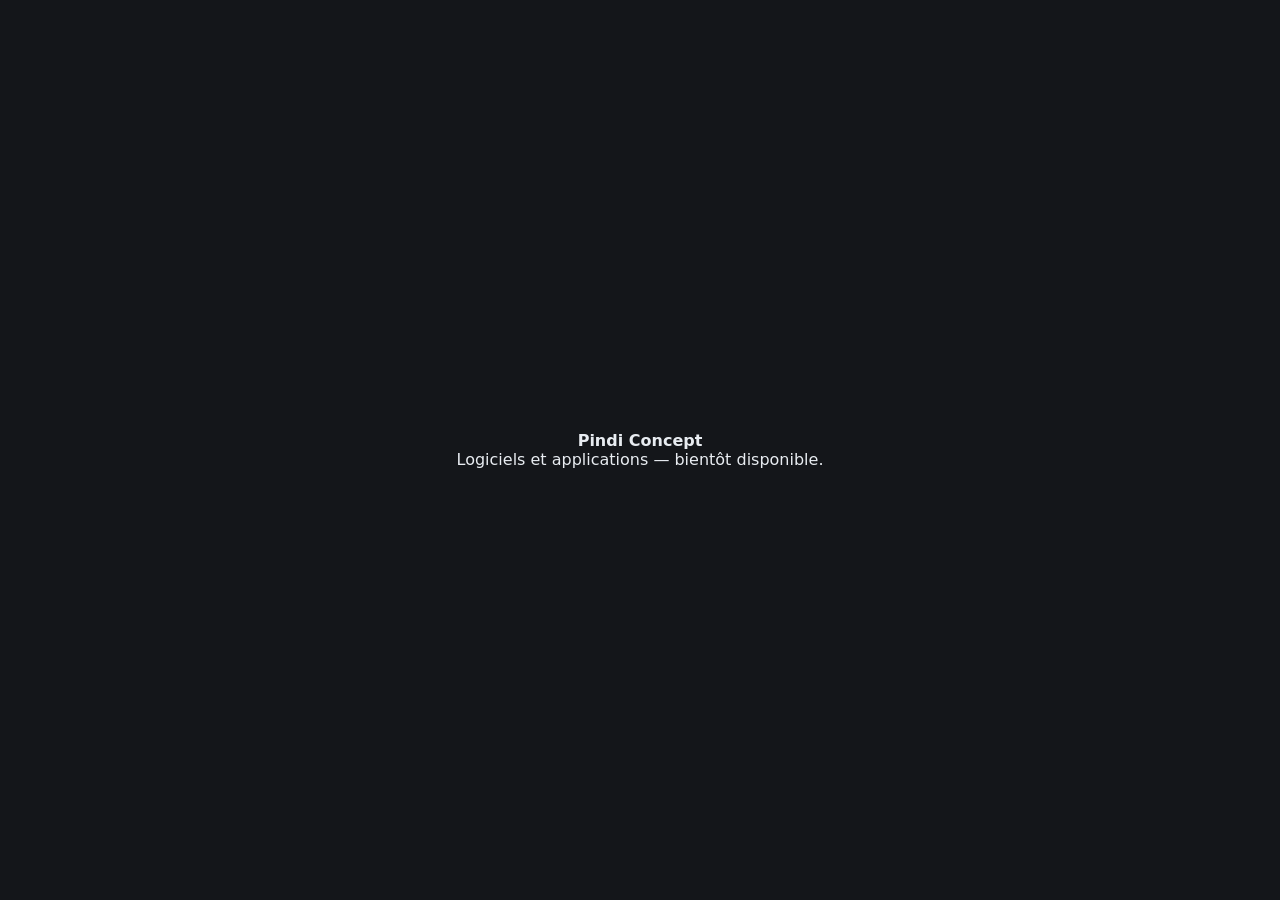
==== index.html @ c8ecbc1f "Page provisoire" ====
<!doctype html>
<html lang="fr"><head><meta charset="utf-8"><meta name="viewport" content="width=device-width, initial-scale=1"><title>Pindi Concept</title>
<style>body{margin:0;min-height:100vh;display:grid;place-items:center;background:#14161a;color:#e8ecf1;font:16px system-ui,sans-serif;text-align:center}</style></head>
<body><p><strong>Pindi Concept</strong><br>Logiciels et applications — bientôt disponible.</p></body></html>
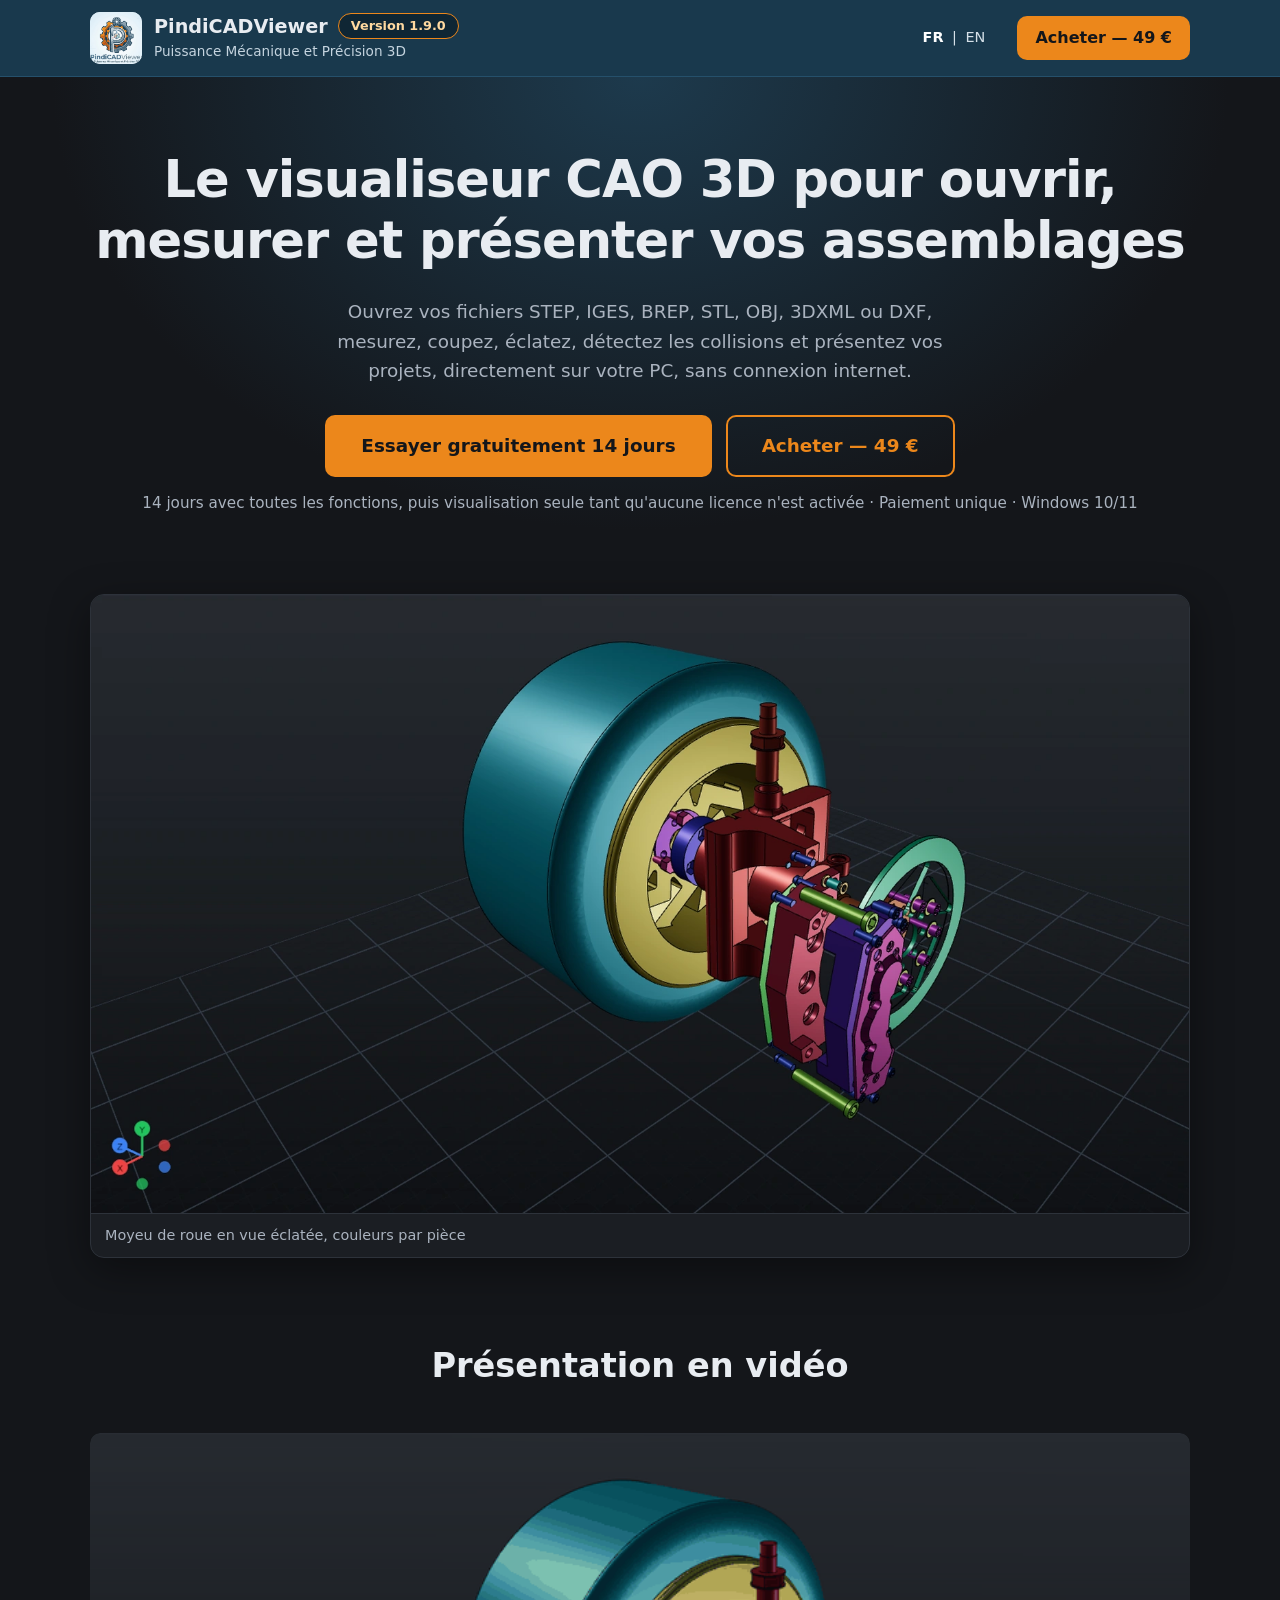
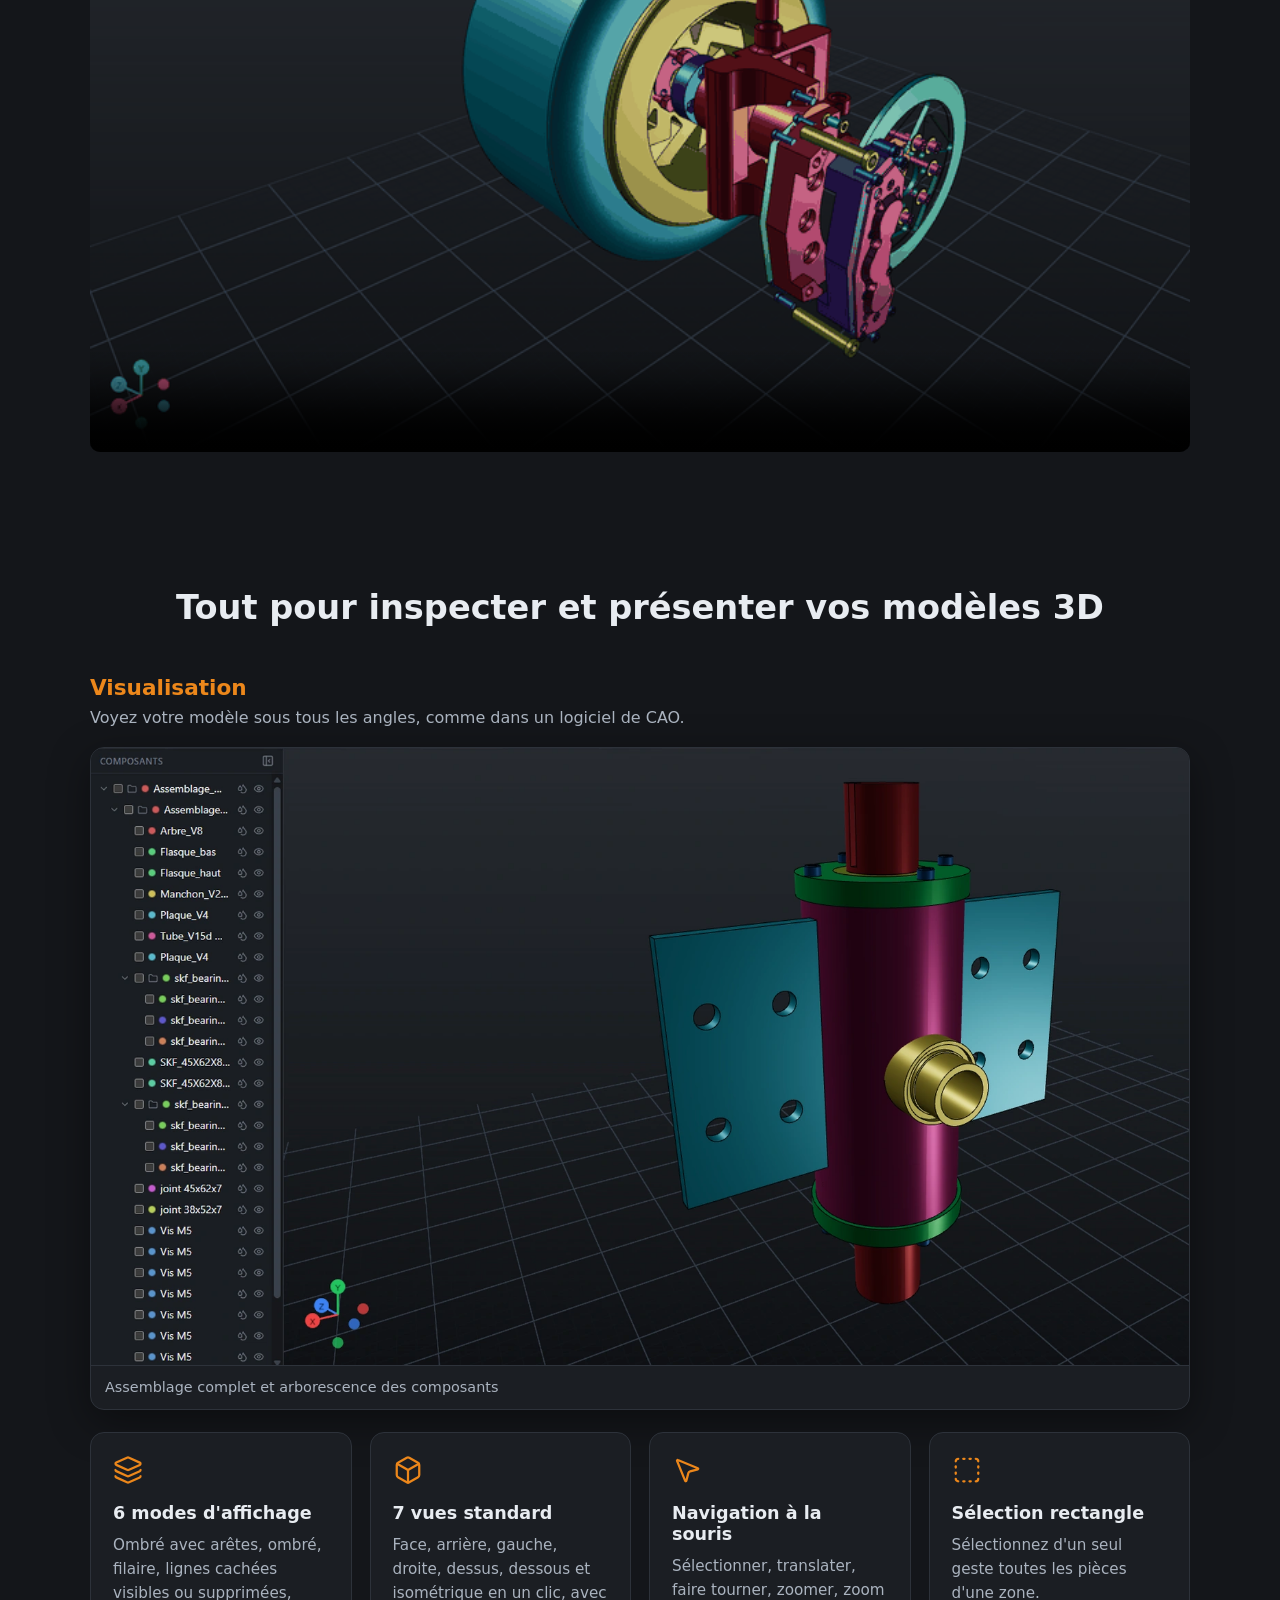
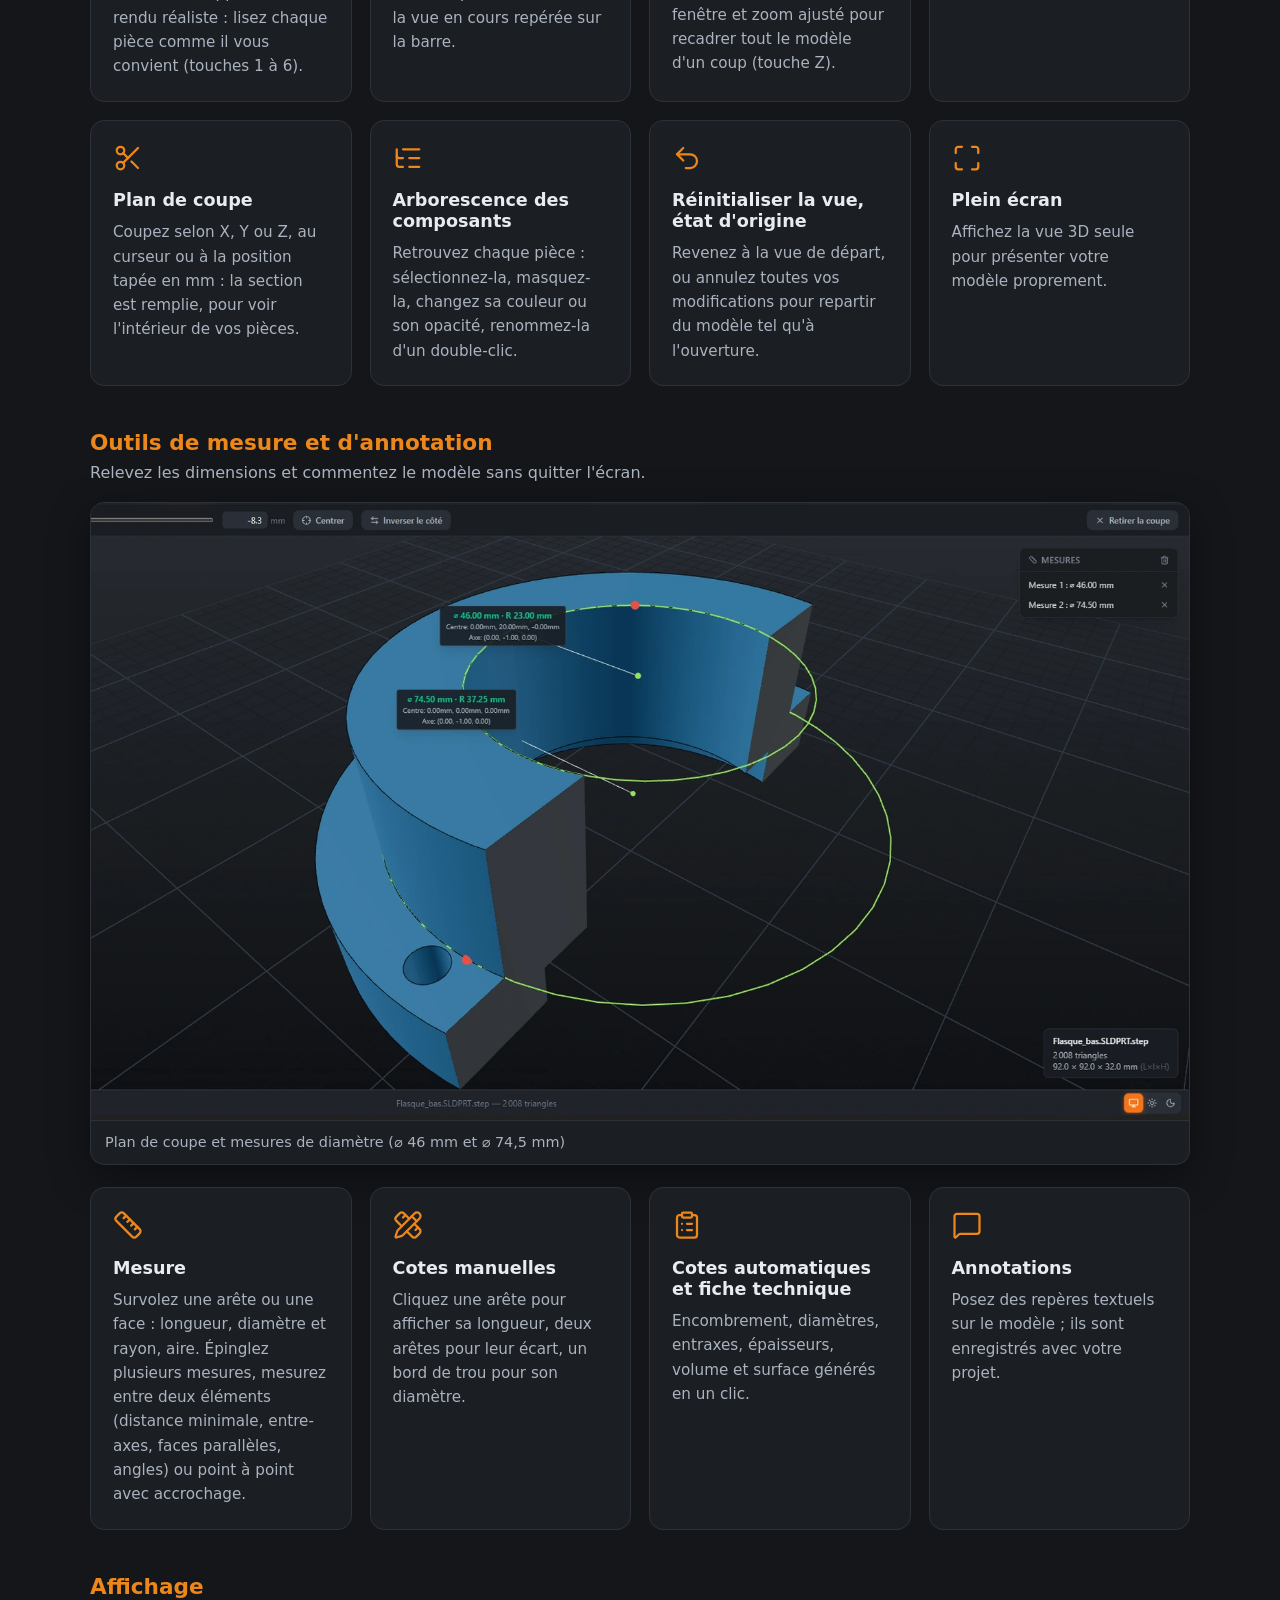
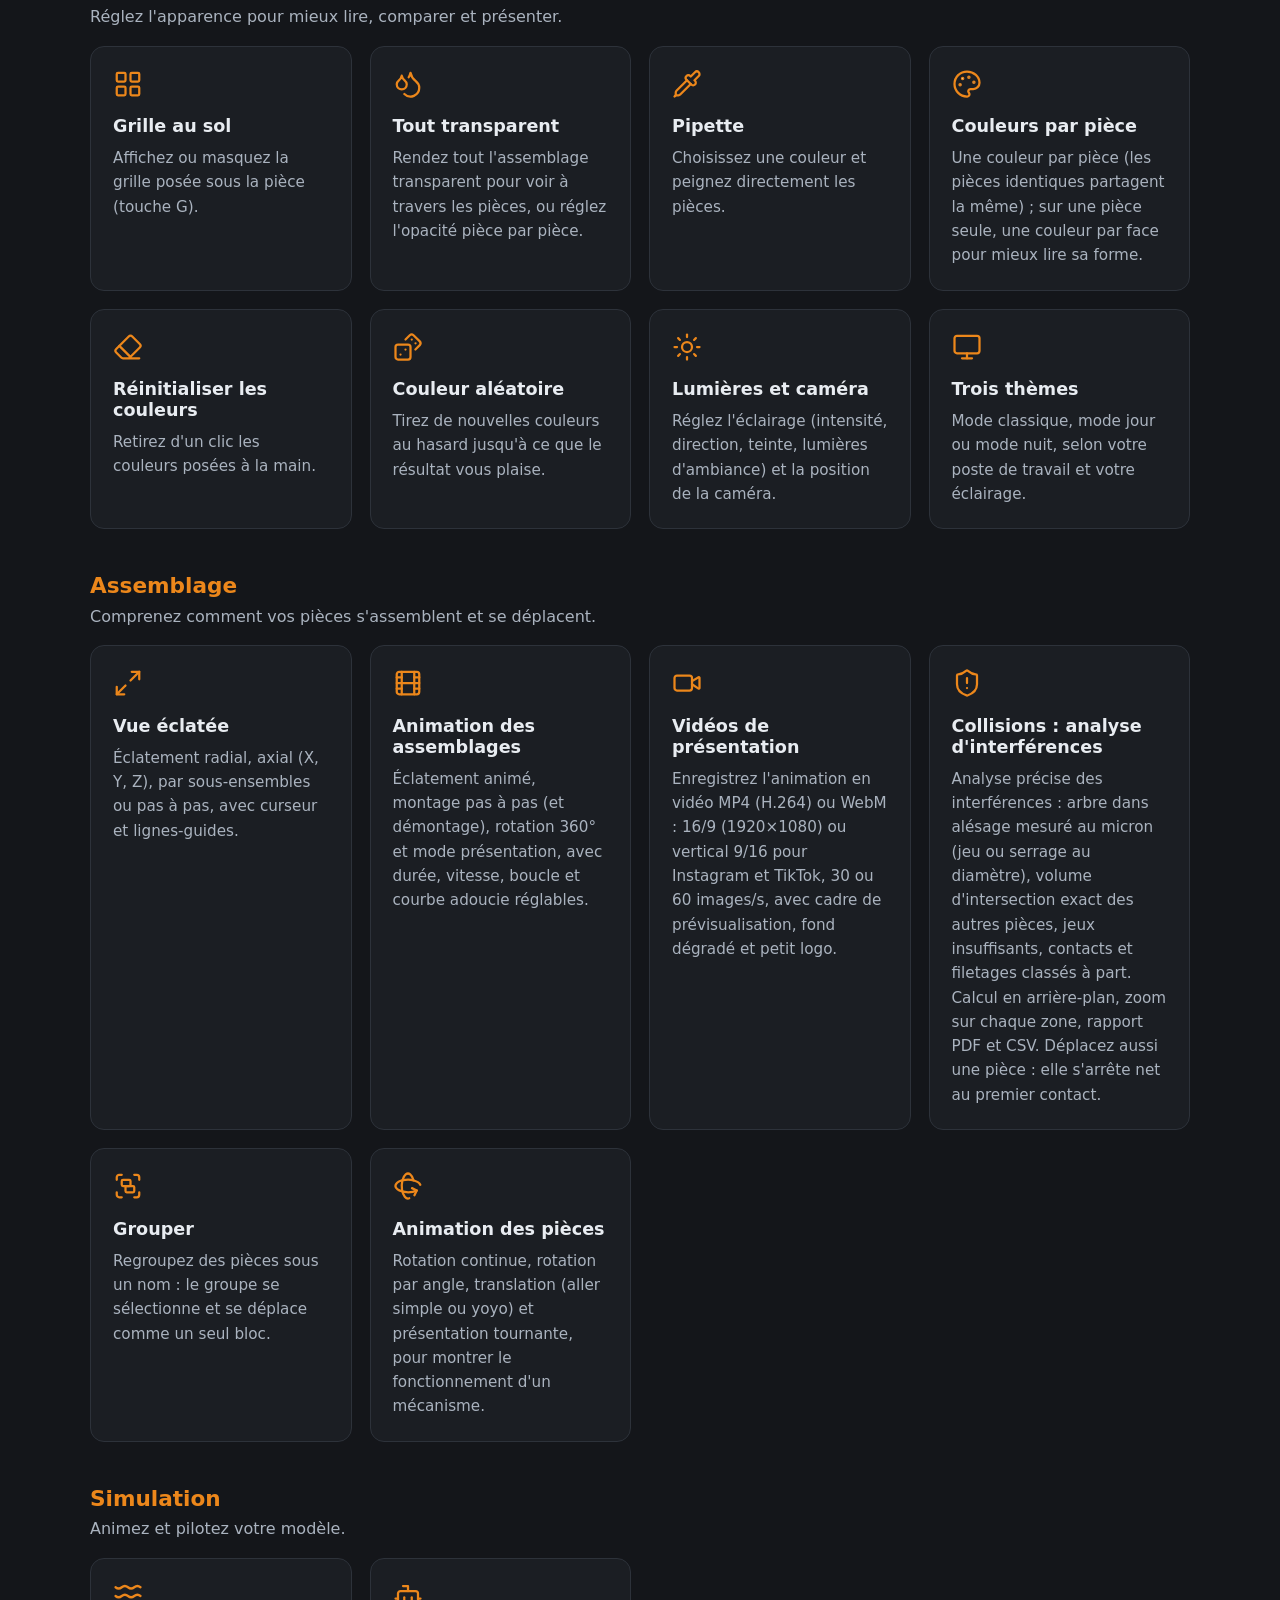
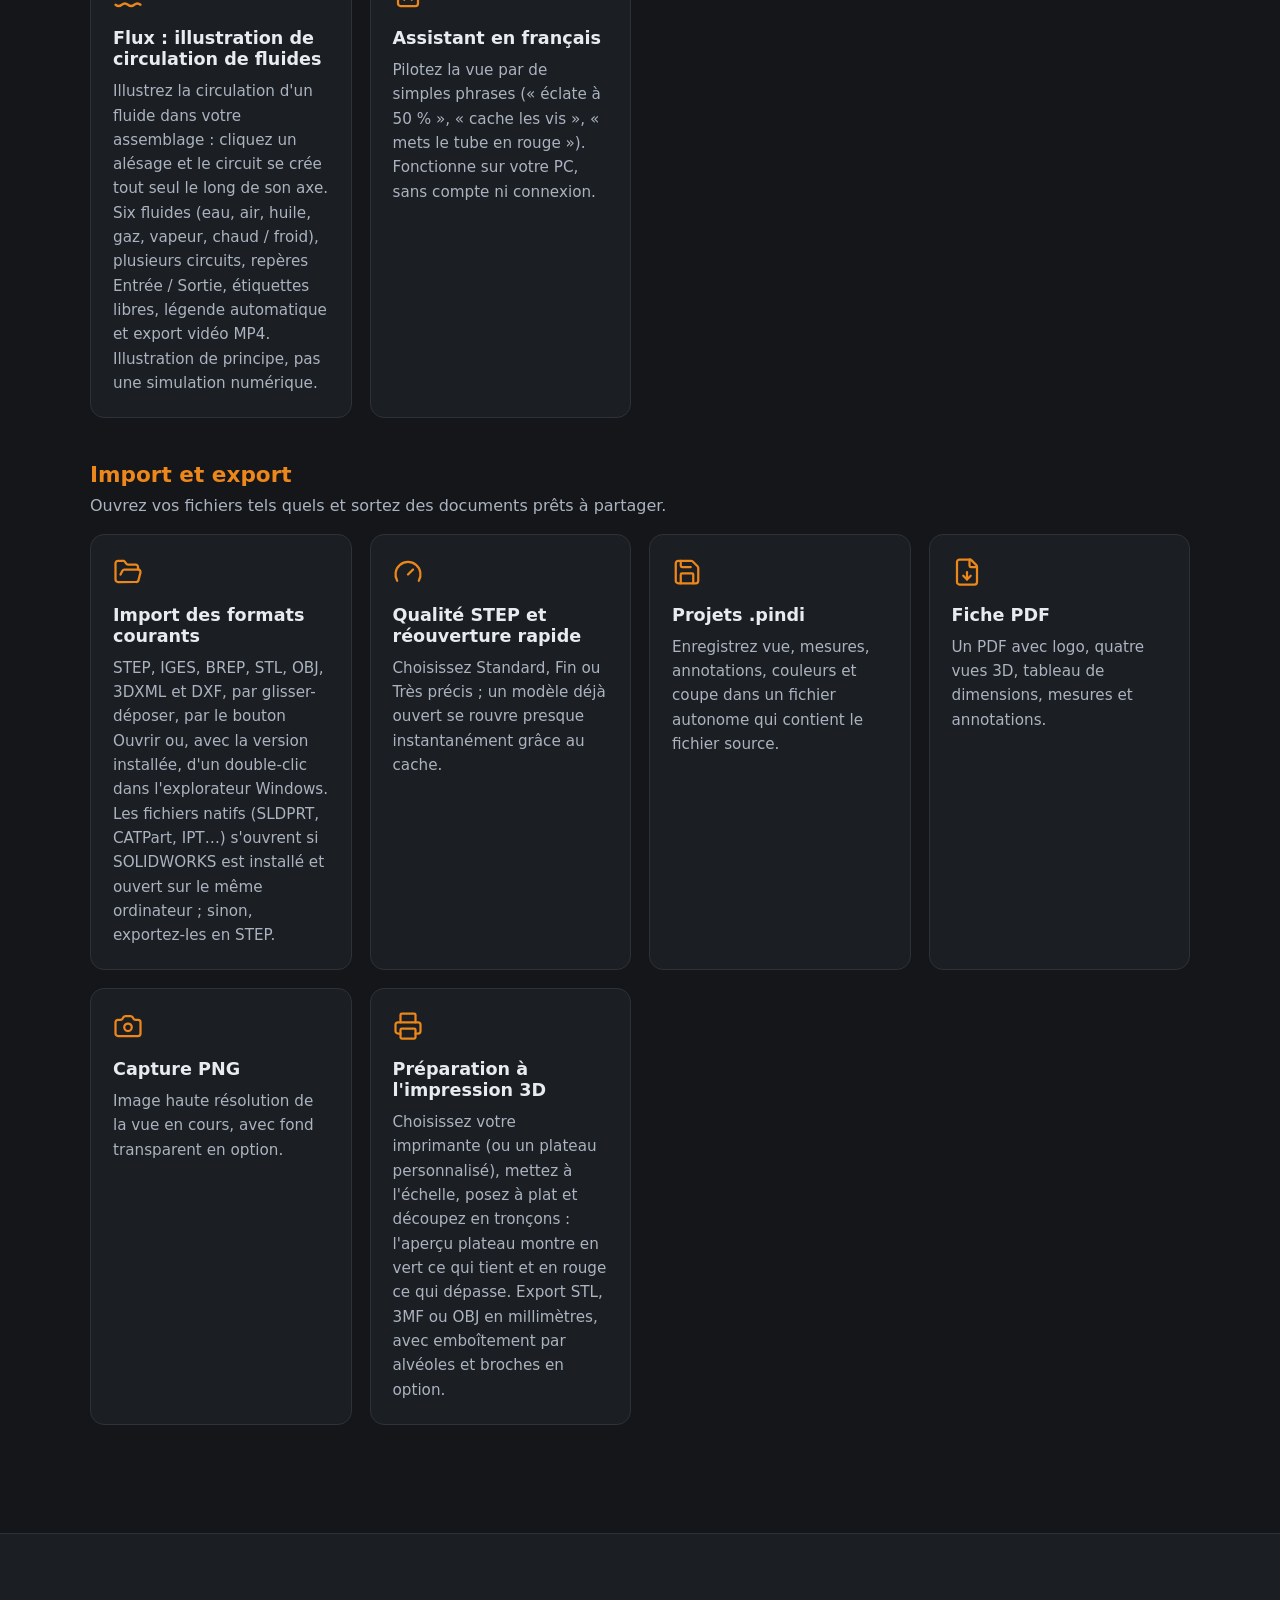
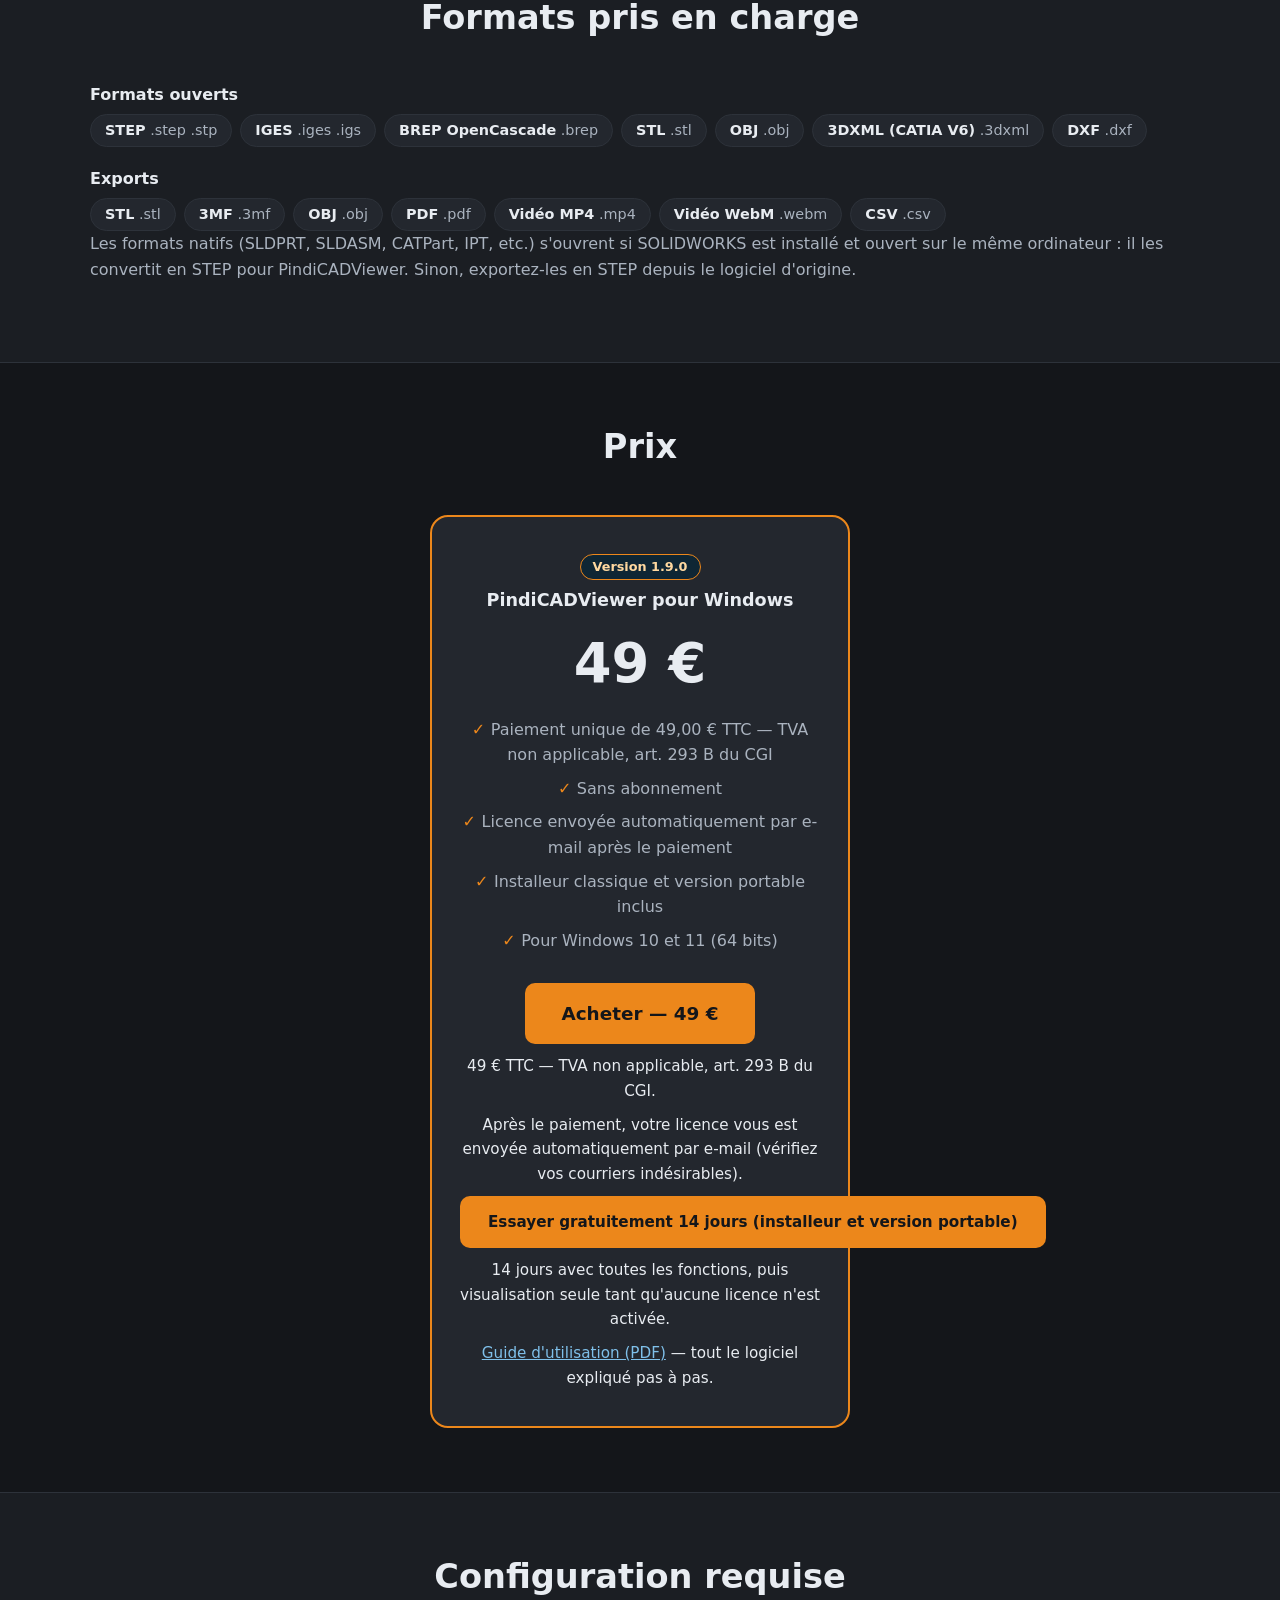
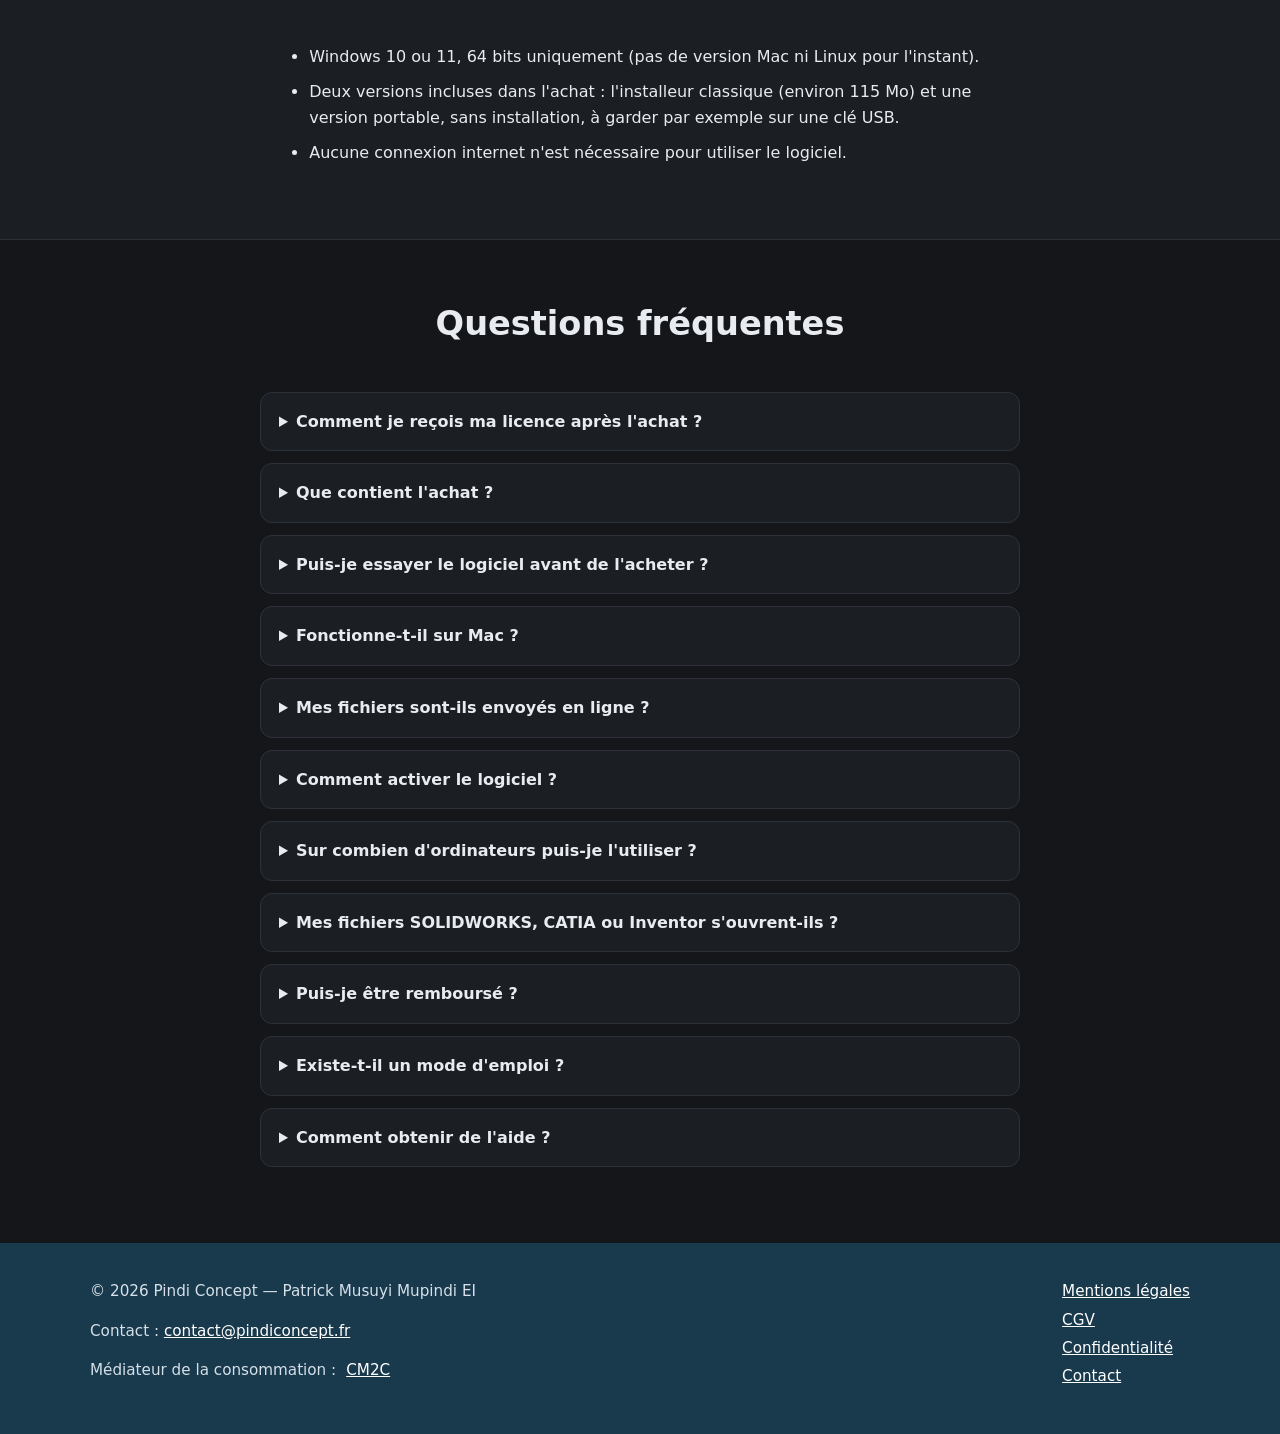
==== commit 9ec9b701: "Mise à jour de la page de vente" ====
--- a/index.html
+++ b/index.html
@@ -1,4 +1,315 @@
 <!doctype html>
-<html lang="fr"><head><meta charset="utf-8"><meta name="viewport" content="width=device-width, initial-scale=1"><title>Pindi Concept</title>
-<style>body{margin:0;min-height:100vh;display:grid;place-items:center;background:#14161a;color:#e8ecf1;font:16px system-ui,sans-serif;text-align:center}</style></head>
-<body><p><strong>Pindi Concept</strong><br>Logiciels et applications — bientôt disponible.</p></body></html>
+<html lang="fr">
+<head>
+  <meta charset="utf-8">
+  <meta name="viewport" content="width=device-width, initial-scale=1">
+  <!-- FICHIER GÉNÉRÉ par scripts/site-sync.mjs (npm run site:sync) à partir de scripts/site-template.html et site/produit.json. Ne le modifiez pas ici. -->
+  <title>PindiCADViewer — Visualiseur CAO 3D pour Windows</title>
+  <meta name="description" content="PindiCADViewer 1.9.0 : le visualiseur CAO 3D pour Windows. Ouvrez STEP, IGES, STL, OBJ et plus, mesurez, annotez, coupez et présentez vos assemblages. Prix : 49 €, paiement unique.">
+  <meta name="theme-color" content="#19394D">
+  <link rel="icon" type="image/svg+xml" href="assets/favicon.svg">
+  <link rel="stylesheet" href="style.css">
+</head>
+<body>
+<a class="skip" href="#contenu">Aller au contenu</a>
+
+<!-- Icônes lucide, les mêmes que dans l'application (sprite généré) -->
+<svg width="0" height="0" style="position:absolute" aria-hidden="true" focusable="false">
+  <symbol id="i-layers" viewBox="0 0 24 24"><path d="M12.83 2.18a2 2 0 0 0-1.66 0L2.6 6.08a1 1 0 0 0 0 1.83l8.58 3.91a2 2 0 0 0 1.66 0l8.58-3.9a1 1 0 0 0 0-1.83z"/><path d="M2 12a1 1 0 0 0 .58.91l8.6 3.91a2 2 0 0 0 1.65 0l8.58-3.9A1 1 0 0 0 22 12"/><path d="M2 17a1 1 0 0 0 .58.91l8.6 3.91a2 2 0 0 0 1.65 0l8.58-3.9A1 1 0 0 0 22 17"/></symbol>
+  <symbol id="i-box" viewBox="0 0 24 24"><path d="M21 8a2 2 0 0 0-1-1.73l-7-4a2 2 0 0 0-2 0l-7 4A2 2 0 0 0 3 8v8a2 2 0 0 0 1 1.73l7 4a2 2 0 0 0 2 0l7-4A2 2 0 0 0 21 16Z"/><path d="m3.3 7 8.7 5 8.7-5"/><path d="M12 22V12"/></symbol>
+  <symbol id="i-mouse-pointer-2" viewBox="0 0 24 24"><path d="M4.037 4.688a.495.495 0 0 1 .651-.651l16 6.5a.5.5 0 0 1-.063.947l-6.124 1.58a2 2 0 0 0-1.438 1.435l-1.579 6.126a.5.5 0 0 1-.947.063z"/></symbol>
+  <symbol id="i-box-select" viewBox="0 0 24 24"><path d="M5 3a2 2 0 0 0-2 2"/><path d="M19 3a2 2 0 0 1 2 2"/><path d="M21 19a2 2 0 0 1-2 2"/><path d="M5 21a2 2 0 0 1-2-2"/><path d="M9 3h1"/><path d="M9 21h1"/><path d="M14 3h1"/><path d="M14 21h1"/><path d="M3 9v1"/><path d="M21 9v1"/><path d="M3 14v1"/><path d="M21 14v1"/></symbol>
+  <symbol id="i-scissors" viewBox="0 0 24 24"><circle cx="6" cy="6" r="3"/><path d="M8.12 8.12 12 12"/><path d="M20 4 8.12 15.88"/><circle cx="6" cy="18" r="3"/><path d="M14.8 14.8 20 20"/></symbol>
+  <symbol id="i-list-tree" viewBox="0 0 24 24"><path d="M8 5h13"/><path d="M13 12h8"/><path d="M13 19h8"/><path d="M3 10a2 2 0 0 0 2 2h3"/><path d="M3 5v12a2 2 0 0 0 2 2h3"/></symbol>
+  <symbol id="i-undo-2" viewBox="0 0 24 24"><path d="M9 14 4 9l5-5"/><path d="M4 9h10.5a5.5 5.5 0 0 1 5.5 5.5a5.5 5.5 0 0 1-5.5 5.5H11"/></symbol>
+  <symbol id="i-maximize" viewBox="0 0 24 24"><path d="M8 3H5a2 2 0 0 0-2 2v3"/><path d="M21 8V5a2 2 0 0 0-2-2h-3"/><path d="M3 16v3a2 2 0 0 0 2 2h3"/><path d="M16 21h3a2 2 0 0 0 2-2v-3"/></symbol>
+  <symbol id="i-ruler" viewBox="0 0 24 24"><path d="M21.3 15.3a2.4 2.4 0 0 1 0 3.4l-2.6 2.6a2.4 2.4 0 0 1-3.4 0L2.7 8.7a2.41 2.41 0 0 1 0-3.4l2.6-2.6a2.41 2.41 0 0 1 3.4 0Z"/><path d="m14.5 12.5 2-2"/><path d="m11.5 9.5 2-2"/><path d="m8.5 6.5 2-2"/><path d="m17.5 15.5 2-2"/></symbol>
+  <symbol id="i-pencil-ruler" viewBox="0 0 24 24"><path d="M13 7 8.7 2.7a2.41 2.41 0 0 0-3.4 0L2.7 5.3a2.41 2.41 0 0 0 0 3.4L7 13"/><path d="m8 6 2-2"/><path d="m18 16 2-2"/><path d="m17 11 4.3 4.3c.94.94.94 2.46 0 3.4l-2.6 2.6c-.94.94-2.46.94-3.4 0L11 17"/><path d="M21.174 6.812a1 1 0 0 0-3.986-3.987L3.842 16.174a2 2 0 0 0-.5.83l-1.321 4.352a.5.5 0 0 0 .623.622l4.353-1.32a2 2 0 0 0 .83-.497z"/><path d="m15 5 4 4"/></symbol>
+  <symbol id="i-clipboard-list" viewBox="0 0 24 24"><rect width="8" height="4" x="8" y="2" rx="1" ry="1"/><path d="M16 4h2a2 2 0 0 1 2 2v14a2 2 0 0 1-2 2H6a2 2 0 0 1-2-2V6a2 2 0 0 1 2-2h2"/><path d="M12 11h4"/><path d="M12 16h4"/><path d="M8 11h.01"/><path d="M8 16h.01"/></symbol>
+  <symbol id="i-message-square" viewBox="0 0 24 24"><path d="M22 17a2 2 0 0 1-2 2H6.828a2 2 0 0 0-1.414.586l-2.202 2.202A.71.71 0 0 1 2 21.286V5a2 2 0 0 1 2-2h16a2 2 0 0 1 2 2z"/></symbol>
+  <symbol id="i-layout-grid" viewBox="0 0 24 24"><rect width="7" height="7" x="3" y="3" rx="1"/><rect width="7" height="7" x="14" y="3" rx="1"/><rect width="7" height="7" x="14" y="14" rx="1"/><rect width="7" height="7" x="3" y="14" rx="1"/></symbol>
+  <symbol id="i-droplets" viewBox="0 0 24 24"><path d="M7 16.3c2.2 0 4-1.83 4-4.05 0-1.16-.57-2.26-1.71-3.19S7.29 6.75 7 5.3c-.29 1.45-1.14 2.84-2.29 3.76S3 11.1 3 12.25c0 2.22 1.8 4.05 4 4.05z"/><path d="M12.56 6.6A10.97 10.97 0 0 0 14 3.02c.5 2.5 2 4.9 4 6.5s3 3.5 3 5.5a6.98 6.98 0 0 1-11.91 4.97"/></symbol>
+  <symbol id="i-pipette" viewBox="0 0 24 24"><path d="m12 9-8.414 8.414A2 2 0 0 0 3 18.828v1.344a2 2 0 0 1-.586 1.414A2 2 0 0 1 3.828 21h1.344a2 2 0 0 0 1.414-.586L15 12"/><path d="m18 9 .4.4a1 1 0 1 1-3 3l-3.8-3.8a1 1 0 1 1 3-3l.4.4 3.4-3.4a1 1 0 1 1 3 3z"/><path d="m2 22 .414-.414"/></symbol>
+  <symbol id="i-palette" viewBox="0 0 24 24"><path d="M12 22a1 1 0 0 1 0-20 10 9 0 0 1 10 9 5 5 0 0 1-5 5h-2.25a1.75 1.75 0 0 0-1.4 2.8l.3.4a1.75 1.75 0 0 1-1.4 2.8z"/><circle cx="13.5" cy="6.5" r=".5" fill="currentColor"/><circle cx="17.5" cy="10.5" r=".5" fill="currentColor"/><circle cx="6.5" cy="12.5" r=".5" fill="currentColor"/><circle cx="8.5" cy="7.5" r=".5" fill="currentColor"/></symbol>
+  <symbol id="i-eraser" viewBox="0 0 24 24"><path d="M21 21H8a2 2 0 0 1-1.42-.587l-3.994-3.999a2 2 0 0 1 0-2.828l10-10a2 2 0 0 1 2.829 0l5.999 6a2 2 0 0 1 0 2.828L12.834 21"/><path d="m5.082 11.09 8.828 8.828"/></symbol>
+  <symbol id="i-dices" viewBox="0 0 24 24"><rect width="12" height="12" x="2" y="10" rx="2" ry="2"/><path d="m17.92 14 3.5-3.5a2.24 2.24 0 0 0 0-3l-5-4.92a2.24 2.24 0 0 0-3 0L10 6"/><path d="M6 18h.01"/><path d="M10 14h.01"/><path d="M15 6h.01"/><path d="M18 9h.01"/></symbol>
+  <symbol id="i-sun" viewBox="0 0 24 24"><circle cx="12" cy="12" r="4"/><path d="M12 2v2"/><path d="M12 20v2"/><path d="m4.93 4.93 1.41 1.41"/><path d="m17.66 17.66 1.41 1.41"/><path d="M2 12h2"/><path d="M20 12h2"/><path d="m6.34 17.66-1.41 1.41"/><path d="m19.07 4.93-1.41 1.41"/></symbol>
+  <symbol id="i-monitor" viewBox="0 0 24 24"><rect width="20" height="14" x="2" y="3" rx="2"/><line x1="8" x2="16" y1="21" y2="21"/><line x1="12" x2="12" y1="17" y2="21"/></symbol>
+  <symbol id="i-maximize-2" viewBox="0 0 24 24"><path d="M15 3h6v6"/><path d="m21 3-7 7"/><path d="m3 21 7-7"/><path d="M9 21H3v-6"/></symbol>
+  <symbol id="i-film" viewBox="0 0 24 24"><rect width="18" height="18" x="3" y="3" rx="2"/><path d="M7 3v18"/><path d="M3 7.5h4"/><path d="M3 12h18"/><path d="M3 16.5h4"/><path d="M17 3v18"/><path d="M17 7.5h4"/><path d="M17 16.5h4"/></symbol>
+  <symbol id="i-video" viewBox="0 0 24 24"><path d="m16 13 5.223 3.482a.5.5 0 0 0 .777-.416V7.87a.5.5 0 0 0-.752-.432L16 10.5"/><rect x="2" y="6" width="14" height="12" rx="2"/></symbol>
+  <symbol id="i-shield-alert" viewBox="0 0 24 24"><path d="M20 13c0 5-3.5 7.5-7.66 8.95a1 1 0 0 1-.67-.01C7.5 20.5 4 18 4 13V6a1 1 0 0 1 1-1c2 0 4.5-1.2 6.24-2.72a1.17 1.17 0 0 1 1.52 0C14.51 3.81 17 5 19 5a1 1 0 0 1 1 1z"/><path d="M12 8v4"/><path d="M12 16h.01"/></symbol>
+  <symbol id="i-group" viewBox="0 0 24 24"><path d="M3 7V5c0-1.1.9-2 2-2h2"/><path d="M17 3h2c1.1 0 2 .9 2 2v2"/><path d="M21 17v2c0 1.1-.9 2-2 2h-2"/><path d="M7 21H5c-1.1 0-2-.9-2-2v-2"/><rect width="7" height="5" x="7" y="7" rx="1"/><rect width="7" height="5" x="10" y="12" rx="1"/></symbol>
+  <symbol id="i-rotate-3d" viewBox="0 0 24 24"><path d="m15.194 13.707 3.814 1.86-1.86 3.814"/><path d="M16.47214 7.52786 A 5 10 0 1 0 13 21.79796"/><path d="M21.79796 11 A 10 5 0 1 0 19 15.57071"/></symbol>
+  <symbol id="i-waves" viewBox="0 0 24 24"><path d="M2 12q2.5 2 5 0t5 0 5 0 5 0"/><path d="M2 19q2.5 2 5 0t5 0 5 0 5 0"/><path d="M2 5q2.5 2 5 0t5 0 5 0 5 0"/></symbol>
+  <symbol id="i-bot" viewBox="0 0 24 24"><path d="M12 8V4H8"/><rect width="16" height="12" x="4" y="8" rx="2"/><path d="M2 14h2"/><path d="M20 14h2"/><path d="M15 13v2"/><path d="M9 13v2"/></symbol>
+  <symbol id="i-folder-open" viewBox="0 0 24 24"><path d="m6 14 1.5-2.9A2 2 0 0 1 9.24 10H20a2 2 0 0 1 1.94 2.5l-1.54 6a2 2 0 0 1-1.95 1.5H4a2 2 0 0 1-2-2V5a2 2 0 0 1 2-2h3.9a2 2 0 0 1 1.69.9l.81 1.2a2 2 0 0 0 1.67.9H18a2 2 0 0 1 2 2v2"/></symbol>
+  <symbol id="i-gauge" viewBox="0 0 24 24"><path d="m12 14 4-4"/><path d="M3.34 19a10 10 0 1 1 17.32 0"/></symbol>
+  <symbol id="i-save" viewBox="0 0 24 24"><path d="M15.2 3a2 2 0 0 1 1.4.6l3.8 3.8a2 2 0 0 1 .6 1.4V19a2 2 0 0 1-2 2H5a2 2 0 0 1-2-2V5a2 2 0 0 1 2-2z"/><path d="M17 21v-7a1 1 0 0 0-1-1H8a1 1 0 0 0-1 1v7"/><path d="M7 3v4a1 1 0 0 0 1 1h7"/></symbol>
+  <symbol id="i-file-down" viewBox="0 0 24 24"><path d="M6 22a2 2 0 0 1-2-2V4a2 2 0 0 1 2-2h8a2.4 2.4 0 0 1 1.704.706l3.588 3.588A2.4 2.4 0 0 1 20 8v12a2 2 0 0 1-2 2z"/><path d="M14 2v5a1 1 0 0 0 1 1h5"/><path d="M12 18v-6"/><path d="m9 15 3 3 3-3"/></symbol>
+  <symbol id="i-camera" viewBox="0 0 24 24"><path d="M13.997 4a2 2 0 0 1 1.76 1.05l.486.9A2 2 0 0 0 18.003 7H20a2 2 0 0 1 2 2v9a2 2 0 0 1-2 2H4a2 2 0 0 1-2-2V9a2 2 0 0 1 2-2h1.997a2 2 0 0 0 1.759-1.048l.489-.904A2 2 0 0 1 10.004 4z"/><circle cx="12" cy="13" r="3"/></symbol>
+  <symbol id="i-printer" viewBox="0 0 24 24"><path d="M6 18H4a2 2 0 0 1-2-2v-5a2 2 0 0 1 2-2h16a2 2 0 0 1 2 2v5a2 2 0 0 1-2 2h-2"/><path d="M6 9V3a1 1 0 0 1 1-1h10a1 1 0 0 1 1 1v6"/><rect x="6" y="14" width="12" height="8" rx="1"/></symbol>
+</svg>
+
+<header class="top">
+  <div class="wrap">
+    <a class="brand" href="./">
+      <img src="assets/logo.png" width="52" height="52" alt="Logo PindiCADViewer : un engrenage orange et bleu autour d'un P et d'un pied à coulisse">
+      <div class="brandtxt"><strong>PindiCADViewer</strong><span class="badge">Version 1.9.0</span><span class="slogan">Puissance Mécanique et Précision 3D</span></div>
+    </a>
+    <nav class="lang" aria-label="Langue"><strong aria-current="page">FR</strong> | <a href="en/" hreflang="en" lang="en">EN</a></nav>
+    <a class="btn" href="#prix" data-buy>Acheter — 49 €</a>
+  </div>
+</header>
+
+<main id="contenu">
+  <section class="hero">
+    <div class="wrap">
+      <h1>Le visualiseur CAO 3D pour ouvrir, mesurer et présenter vos assemblages</h1>
+      <p class="lead">Ouvrez vos fichiers STEP, IGES, BREP, STL, OBJ, 3DXML ou DXF, mesurez, coupez, éclatez, détectez les collisions et présentez vos projets, directement sur votre PC, sans connexion internet.</p>
+      <div class="actions">
+        <a class="btn big" href="#prix" data-download data-essai-principal>Essayer gratuitement 14 jours</a>
+        <a class="btn store-badge" href="#prix" data-store rel="noopener" style="display:none">Disponible sur Microsoft Store</a>
+        <a class="btn big sec" href="#prix" data-buy>Acheter — 49 €</a>
+      </div>
+      <p class="note">14 jours avec toutes les fonctions, puis visualisation seule tant qu'aucune licence n'est activée · Paiement unique · Windows 10/11</p>
+    </div>
+  </section>
+
+  <section class="shot" aria-label="Aperçu de l'application">
+    <div class="wrap shots">
+      <figure>
+        <picture>
+          <source type="image/webp" srcset="assets/capture-hero-800.webp 800w, assets/capture-hero.webp 1600w" sizes="(max-width: 800px) 100vw, 1100px">
+          <img src="assets/capture-hero.png" srcset="assets/capture-hero-800.png 800w, assets/capture-hero.png 1600w" sizes="(max-width: 800px) 100vw, 1100px" width="1600" height="900" alt="PindiCADViewer : moyeu de roue en vue éclatée, avec le pneu, la jante, le disque et la visserie, chaque pièce dans sa propre couleur." fetchpriority="high" onerror="this.closest('figure').classList.add('missing')">
+        </picture>
+        <div class="placeholder"><span>Capture à venir<br><small>site/assets/capture-hero.png</small></span></div>
+        <figcaption>Moyeu de roue en vue éclatée, couleurs par pièce</figcaption>
+      </figure>
+    </div>
+  </section>
+
+  <section id="presentation" class="shot" aria-label="Vidéo de présentation">
+    <div class="wrap shots">
+      <h2>Présentation en vidéo</h2>
+      <video controls preload="none" poster="assets/capture-hero-800.png" width="1280" height="720" aria-label="Présentation de PindiCADViewer">
+        <source src="media/PindiCADViewer_promo_16x9.mp4" type="video/mp4">
+        Votre navigateur ne lit pas cette vidéo : <a href="media/PindiCADViewer_promo_16x9.mp4">télécharger la vidéo de présentation</a>.
+      </video>
+    </div>
+  </section>
+
+  <section id="fonctionnalites">
+    <div class="wrap">
+      <h2>Tout pour inspecter et présenter vos modèles 3D</h2>
+      <div class="group" id="visualisation">
+        <h3 class="group-title">Visualisation</h3>
+        <p class="muted group-intro">Voyez votre modèle sous tous les angles, comme dans un logiciel de CAO.</p>
+        <div class="group-shot">
+      <figure>
+        <picture>
+          <source type="image/webp" srcset="assets/capture-1-800.webp 800w, assets/capture-1.webp 1600w" sizes="(max-width: 800px) 100vw, 1100px">
+          <img src="assets/capture-1.png" srcset="assets/capture-1-800.png 800w, assets/capture-1.png 1600w" sizes="(max-width: 800px) 100vw, 1100px" width="1600" height="900" alt="PindiCADViewer : assemblage mécanique complet (arbre, tube, flasques, roulements, joints, vis) affiché en 3D, avec l'arborescence des composants à gauche." onerror="this.closest('figure').classList.add('missing')">
+        </picture>
+        <div class="placeholder"><span>Capture à venir<br><small>site/assets/capture-1.png</small></span></div>
+        <figcaption>Assemblage complet et arborescence des composants</figcaption>
+      </figure>
+        </div>
+        <div class="grid">
+        <article class="card"><svg aria-hidden="true"><use href="#i-layers"/></svg><h3>6 modes d'affichage</h3><p>Ombré avec arêtes, ombré, filaire, lignes cachées visibles ou supprimées, rendu réaliste : lisez chaque pièce comme il vous convient (touches 1 à 6).</p></article>
+        <article class="card"><svg aria-hidden="true"><use href="#i-box"/></svg><h3>7 vues standard</h3><p>Face, arrière, gauche, droite, dessus, dessous et isométrique en un clic, avec la vue en cours repérée sur la barre.</p></article>
+        <article class="card"><svg aria-hidden="true"><use href="#i-mouse-pointer-2"/></svg><h3>Navigation à la souris</h3><p>Sélectionner, translater, faire tourner, zoomer, zoom fenêtre et zoom ajusté pour recadrer tout le modèle d'un coup (touche Z).</p></article>
+        <article class="card"><svg aria-hidden="true"><use href="#i-box-select"/></svg><h3>Sélection rectangle</h3><p>Sélectionnez d'un seul geste toutes les pièces d'une zone.</p></article>
+        <article class="card"><svg aria-hidden="true"><use href="#i-scissors"/></svg><h3>Plan de coupe</h3><p>Coupez selon X, Y ou Z, au curseur ou à la position tapée en mm : la section est remplie, pour voir l'intérieur de vos pièces.</p></article>
+        <article class="card"><svg aria-hidden="true"><use href="#i-list-tree"/></svg><h3>Arborescence des composants</h3><p>Retrouvez chaque pièce : sélectionnez-la, masquez-la, changez sa couleur ou son opacité, renommez-la d'un double-clic.</p></article>
+        <article class="card"><svg aria-hidden="true"><use href="#i-undo-2"/></svg><h3>Réinitialiser la vue, état d'origine</h3><p>Revenez à la vue de départ, ou annulez toutes vos modifications pour repartir du modèle tel qu'à l'ouverture.</p></article>
+        <article class="card"><svg aria-hidden="true"><use href="#i-maximize"/></svg><h3>Plein écran</h3><p>Affichez la vue 3D seule pour présenter votre modèle proprement.</p></article>
+        </div>
+      </div>
+      <div class="group" id="mesure">
+        <h3 class="group-title">Outils de mesure et d'annotation</h3>
+        <p class="muted group-intro">Relevez les dimensions et commentez le modèle sans quitter l'écran.</p>
+        <div class="group-shot">
+      <figure>
+        <picture>
+          <source type="image/webp" srcset="assets/capture-3-800.webp 800w, assets/capture-3.webp 1600w" sizes="(max-width: 800px) 100vw, 1100px">
+          <img src="assets/capture-3.png" srcset="assets/capture-3-800.png 800w, assets/capture-3.png 1600w" sizes="(max-width: 800px) 100vw, 1100px" width="1600" height="900" alt="PindiCADViewer : flasque en plan de coupe avec deux mesures de diamètre, 46 mm et 74,5 mm, et le panneau des mesures en haut à droite." onerror="this.closest('figure').classList.add('missing')">
+        </picture>
+        <div class="placeholder"><span>Capture à venir<br><small>site/assets/capture-3.png</small></span></div>
+        <figcaption>Plan de coupe et mesures de diamètre (⌀ 46 mm et ⌀ 74,5 mm)</figcaption>
+      </figure>
+        </div>
+        <div class="grid">
+        <article class="card"><svg aria-hidden="true"><use href="#i-ruler"/></svg><h3>Mesure</h3><p>Survolez une arête ou une face : longueur, diamètre et rayon, aire. Épinglez plusieurs mesures, mesurez entre deux éléments (distance minimale, entre-axes, faces parallèles, angles) ou point à point avec accrochage.</p></article>
+        <article class="card"><svg aria-hidden="true"><use href="#i-pencil-ruler"/></svg><h3>Cotes manuelles</h3><p>Cliquez une arête pour afficher sa longueur, deux arêtes pour leur écart, un bord de trou pour son diamètre.</p></article>
+        <article class="card"><svg aria-hidden="true"><use href="#i-clipboard-list"/></svg><h3>Cotes automatiques et fiche technique</h3><p>Encombrement, diamètres, entraxes, épaisseurs, volume et surface générés en un clic.</p></article>
+        <article class="card"><svg aria-hidden="true"><use href="#i-message-square"/></svg><h3>Annotations</h3><p>Posez des repères textuels sur le modèle ; ils sont enregistrés avec votre projet.</p></article>
+        </div>
+      </div>
+      <div class="group" id="affichage">
+        <h3 class="group-title">Affichage</h3>
+        <p class="muted group-intro">Réglez l'apparence pour mieux lire, comparer et présenter.</p>
+        <div class="grid">
+        <article class="card"><svg aria-hidden="true"><use href="#i-layout-grid"/></svg><h3>Grille au sol</h3><p>Affichez ou masquez la grille posée sous la pièce (touche G).</p></article>
+        <article class="card"><svg aria-hidden="true"><use href="#i-droplets"/></svg><h3>Tout transparent</h3><p>Rendez tout l'assemblage transparent pour voir à travers les pièces, ou réglez l'opacité pièce par pièce.</p></article>
+        <article class="card"><svg aria-hidden="true"><use href="#i-pipette"/></svg><h3>Pipette</h3><p>Choisissez une couleur et peignez directement les pièces.</p></article>
+        <article class="card"><svg aria-hidden="true"><use href="#i-palette"/></svg><h3>Couleurs par pièce</h3><p>Une couleur par pièce (les pièces identiques partagent la même) ; sur une pièce seule, une couleur par face pour mieux lire sa forme.</p></article>
+        <article class="card"><svg aria-hidden="true"><use href="#i-eraser"/></svg><h3>Réinitialiser les couleurs</h3><p>Retirez d'un clic les couleurs posées à la main.</p></article>
+        <article class="card"><svg aria-hidden="true"><use href="#i-dices"/></svg><h3>Couleur aléatoire</h3><p>Tirez de nouvelles couleurs au hasard jusqu'à ce que le résultat vous plaise.</p></article>
+        <article class="card"><svg aria-hidden="true"><use href="#i-sun"/></svg><h3>Lumières et caméra</h3><p>Réglez l'éclairage (intensité, direction, teinte, lumières d'ambiance) et la position de la caméra.</p></article>
+        <article class="card"><svg aria-hidden="true"><use href="#i-monitor"/></svg><h3>Trois thèmes</h3><p>Mode classique, mode jour ou mode nuit, selon votre poste de travail et votre éclairage.</p></article>
+        </div>
+      </div>
+      <div class="group" id="assemblage">
+        <h3 class="group-title">Assemblage</h3>
+        <p class="muted group-intro">Comprenez comment vos pièces s'assemblent et se déplacent.</p>
+        <div class="grid">
+        <article class="card"><svg aria-hidden="true"><use href="#i-maximize-2"/></svg><h3>Vue éclatée</h3><p>Éclatement radial, axial (X, Y, Z), par sous-ensembles ou pas à pas, avec curseur et lignes-guides.</p></article>
+        <article class="card"><svg aria-hidden="true"><use href="#i-film"/></svg><h3>Animation des assemblages</h3><p>Éclatement animé, montage pas à pas (et démontage), rotation 360° et mode présentation, avec durée, vitesse, boucle et courbe adoucie réglables.</p></article>
+        <article class="card"><svg aria-hidden="true"><use href="#i-video"/></svg><h3>Vidéos de présentation</h3><p>Enregistrez l'animation en vidéo MP4 (H.264) ou WebM : 16/9 (1920×1080) ou vertical 9/16 pour Instagram et TikTok, 30 ou 60 images/s, avec cadre de prévisualisation, fond dégradé et petit logo.</p></article>
+        <article class="card"><svg aria-hidden="true"><use href="#i-shield-alert"/></svg><h3>Collisions : analyse d'interférences</h3><p>Analyse précise des interférences : arbre dans alésage mesuré au micron (jeu ou serrage au diamètre), volume d'intersection exact des autres pièces, jeux insuffisants, contacts et filetages classés à part. Calcul en arrière-plan, zoom sur chaque zone, rapport PDF et CSV. Déplacez aussi une pièce : elle s'arrête net au premier contact.</p></article>
+        <article class="card"><svg aria-hidden="true"><use href="#i-group"/></svg><h3>Grouper</h3><p>Regroupez des pièces sous un nom : le groupe se sélectionne et se déplace comme un seul bloc.</p></article>
+        <article class="card"><svg aria-hidden="true"><use href="#i-rotate-3d"/></svg><h3>Animation des pièces</h3><p>Rotation continue, rotation par angle, translation (aller simple ou yoyo) et présentation tournante, pour montrer le fonctionnement d'un mécanisme.</p></article>
+        </div>
+      </div>
+      <div class="group" id="simulation">
+        <h3 class="group-title">Simulation</h3>
+        <p class="muted group-intro">Animez et pilotez votre modèle.</p>
+        <div class="grid">
+        <article class="card"><svg aria-hidden="true"><use href="#i-waves"/></svg><h3>Flux : illustration de circulation de fluides</h3><p>Illustrez la circulation d'un fluide dans votre assemblage : cliquez un alésage et le circuit se crée tout seul le long de son axe. Six fluides (eau, air, huile, gaz, vapeur, chaud / froid), plusieurs circuits, repères Entrée / Sortie, étiquettes libres, légende automatique et export vidéo MP4. Illustration de principe, pas une simulation numérique.</p></article>
+        <article class="card"><svg aria-hidden="true"><use href="#i-bot"/></svg><h3>Assistant en français</h3><p>Pilotez la vue par de simples phrases (« éclate à 50 % », « cache les vis », « mets le tube en rouge »). Fonctionne sur votre PC, sans compte ni connexion.</p></article>
+        </div>
+      </div>
+      <div class="group" id="import-export">
+        <h3 class="group-title">Import et export</h3>
+        <p class="muted group-intro">Ouvrez vos fichiers tels quels et sortez des documents prêts à partager.</p>
+        <div class="grid">
+        <article class="card"><svg aria-hidden="true"><use href="#i-folder-open"/></svg><h3>Import des formats courants</h3><p>STEP, IGES, BREP, STL, OBJ, 3DXML et DXF, par glisser-déposer, par le bouton Ouvrir ou, avec la version installée, d'un double-clic dans l'explorateur Windows. Les fichiers natifs (SLDPRT, CATPart, IPT…) s'ouvrent si SOLIDWORKS est installé et ouvert sur le même ordinateur ; sinon, exportez-les en STEP.</p></article>
+        <article class="card"><svg aria-hidden="true"><use href="#i-gauge"/></svg><h3>Qualité STEP et réouverture rapide</h3><p>Choisissez Standard, Fin ou Très précis ; un modèle déjà ouvert se rouvre presque instantanément grâce au cache.</p></article>
+        <article class="card"><svg aria-hidden="true"><use href="#i-save"/></svg><h3>Projets .pindi</h3><p>Enregistrez vue, mesures, annotations, couleurs et coupe dans un fichier autonome qui contient le fichier source.</p></article>
+        <article class="card"><svg aria-hidden="true"><use href="#i-file-down"/></svg><h3>Fiche PDF</h3><p>Un PDF avec logo, quatre vues 3D, tableau de dimensions, mesures et annotations.</p></article>
+        <article class="card"><svg aria-hidden="true"><use href="#i-camera"/></svg><h3>Capture PNG</h3><p>Image haute résolution de la vue en cours, avec fond transparent en option.</p></article>
+        <article class="card"><svg aria-hidden="true"><use href="#i-printer"/></svg><h3>Préparation à l'impression 3D</h3><p>Choisissez votre imprimante (ou un plateau personnalisé), mettez à l'échelle, posez à plat et découpez en tronçons : l'aperçu plateau montre en vert ce qui tient et en rouge ce qui dépasse. Export STL, 3MF ou OBJ en millimètres, avec emboîtement par alvéoles et broches en option.</p></article>
+        </div>
+      </div>
+    </div>
+  </section>
+
+  <section id="formats" class="alt">
+    <div class="wrap">
+      <h2>Formats pris en charge</h2>
+      <h3 class="fmt-title">Formats ouverts</h3>
+      <ul class="chips"><li><strong>STEP</strong> <span>.step .stp</span></li><li><strong>IGES</strong> <span>.iges .igs</span></li><li><strong>BREP OpenCascade</strong> <span>.brep</span></li><li><strong>STL</strong> <span>.stl</span></li><li><strong>OBJ</strong> <span>.obj</span></li><li><strong>3DXML (CATIA V6)</strong> <span>.3dxml</span></li><li><strong>DXF</strong> <span>.dxf</span></li></ul>
+      <h3 class="fmt-title">Exports</h3>
+      <ul class="chips"><li><strong>STL</strong> <span>.stl</span></li><li><strong>3MF</strong> <span>.3mf</span></li><li><strong>OBJ</strong> <span>.obj</span></li><li><strong>PDF</strong> <span>.pdf</span></li><li><strong>Vidéo MP4</strong> <span>.mp4</span></li><li><strong>Vidéo WebM</strong> <span>.webm</span></li><li><strong>CSV</strong> <span>.csv</span></li></ul>
+      <p class="muted">Les formats natifs (SLDPRT, SLDASM, CATPart, IPT, etc.) s'ouvrent si SOLIDWORKS est installé et ouvert sur le même ordinateur : il les convertit en STEP pour PindiCADViewer. Sinon, exportez-les en STEP depuis le logiciel d'origine.</p>
+    </div>
+  </section>
+
+  <section id="prix">
+    <div class="wrap">
+      <h2>Prix</h2>
+      <div class="price-card" id="acheter">
+        <span class="badge">Version 1.9.0</span>
+        <h3>PindiCADViewer pour Windows</h3>
+        <div class="amount">49 €</div>
+        <ul>
+          <li>Paiement unique de 49,00 € TTC — TVA non applicable, art. 293 B du CGI</li>
+          <li>Sans abonnement</li>
+          <li>Licence envoyée automatiquement par e-mail après le paiement</li>
+          <li>Installeur classique et version portable inclus</li>
+          <li>Pour Windows 10 et 11 (64 bits)</li>
+        </ul>
+        <a class="btn big" href="#prix" data-buy>Acheter — 49 €</a>
+        <p class="tva">49 € TTC — TVA non applicable, art. 293 B du CGI.</p>
+        <p class="livraison">Après le paiement, votre licence vous est envoyée automatiquement par e-mail (vérifiez vos courriers indésirables).</p>
+        <p class="livraison"><a class="btn" href="#prix" data-download>Essayer gratuitement 14 jours (installeur et version portable)</a></p>
+        <p class="livraison">14 jours avec toutes les fonctions, puis visualisation seule tant qu'aucune licence n'est activée.</p>
+        <p class="livraison"><a href="guide-utilisation-pindicadviewer.pdf">Guide d'utilisation (PDF)</a> — tout le logiciel expliqué pas à pas.</p>
+      </div>
+    </div>
+  </section>
+
+  <section id="configuration" class="alt">
+    <div class="wrap">
+      <h2>Configuration requise</h2>
+      <ul class="req">
+        <li>Windows 10 ou 11, 64 bits uniquement (pas de version Mac ni Linux pour l'instant).</li>
+        <li>Deux versions incluses dans l'achat : l'installeur classique (environ 115 Mo) et une version portable, sans installation, à garder par exemple sur une clé USB.</li>
+        <li>Aucune connexion internet n'est nécessaire pour utiliser le logiciel.</li>
+      </ul>
+    </div>
+  </section>
+
+  <section id="faq">
+    <div class="wrap">
+      <h2>Questions fréquentes</h2>
+      <div class="faq">
+        <details>
+          <summary>Comment je reçois ma licence après l'achat ?</summary>
+          <p>Après le paiement, votre licence vous est envoyée automatiquement par e-mail, en principe en quelques minutes (vérifiez vos courriers indésirables). L'e-mail contient votre clé et le fichier .pcvlic ; l'installeur se télécharge depuis cette page. Sans nouvelle sous 24 h, écrivez à <a href="mailto:contact@pindiconcept.fr">contact@pindiconcept.fr</a>.</p>
+        </details>
+        <details>
+          <summary>Que contient l'achat ?</summary>
+          <p>Deux versions Windows : l'installeur classique, et une version portable qui ne demande aucune installation (à garder sur une clé USB, par exemple).</p>
+        </details>
+        <details>
+          <summary>Puis-je essayer le logiciel avant de l'acheter ?</summary>
+          <p>Oui. Au premier lancement, « Commencer l'essai gratuit de 14 jours » donne accès à toutes les fonctions, sans carte bancaire. Ensuite, le logiciel reste utilisable en visualisation seule (ouvrir et regarder vos modèles) jusqu'à l'activation d'une licence.</p>
+        </details>
+        <details>
+          <summary>Fonctionne-t-il sur Mac ?</summary>
+          <p>Non, Windows uniquement pour l'instant.</p>
+        </details>
+        <details>
+          <summary>Mes fichiers sont-ils envoyés en ligne ?</summary>
+          <p>Non. Vos fichiers CAO sont ouverts et traités uniquement sur votre ordinateur. Le logiciel ne contient aucune télémétrie et ne recherche pas de mises à jour automatiquement. L'assistant IA fonctionne lui aussi sur votre PC, sans connexion, et la licence se vérifie hors ligne, sans identifiant matériel. Seule exception : une fois la licence activée, le logiciel vérifie au plus une fois par jour qu'elle n'a pas été désactivée (après un remboursement ou une contestation du paiement), en n'envoyant que le numéro de licence et la version ; sans connexion, il fonctionne normalement.</p>
+        </details>
+        <details>
+          <summary>Comment activer le logiciel ?</summary>
+          <p>Au premier lancement, cliquez sur « J'ai une licence » (ou, plus tard, menu Aide › Licence…) et collez votre clé de licence, ou choisissez le fichier .pcvlic reçu avec « Importer un fichier de licence ». Avec la version installée, un double-clic sur le fichier .pcvlic suffit. L'activation fonctionne sans internet et débloque tout aussitôt.</p>
+        </details>
+        <details>
+          <summary>Sur combien d'ordinateurs puis-je l'utiliser ?</summary>
+          <p>La licence est personnelle : vous pouvez l'installer sur 2 ordinateurs qui vous appartiennent au maximum. Elle couvre toutes les versions 1.x du logiciel.</p>
+        </details>
+        <details>
+          <summary>Mes fichiers SOLIDWORKS, CATIA ou Inventor s'ouvrent-ils ?</summary>
+          <p>Oui, si SOLIDWORKS est installé et ouvert sur le même ordinateur : PindiCADViewer lui fait convertir le fichier natif (SOLIDWORKS, CATIA V5, Inventor, Parasolid, Creo, NX, Solid Edge…) en STEP, puis l'affiche. Sans SOLIDWORKS, exportez le fichier en STEP depuis le logiciel d'origine ; les formats STEP, IGES, BREP, STL, OBJ, 3DXML et DXF s'ouvrent sans autre logiciel.</p>
+        </details>
+        <details>
+          <summary>Puis-je être remboursé ?</summary>
+          <p>Le logiciel étant livré immédiatement en téléchargement, le droit de rétractation légal ne s'applique pas lorsque vous avez expressément demandé la livraison immédiate et renoncé à ce droit au moment du paiement (article L221-28, 13° du Code de la consommation). En geste commercial, nous vous remboursons sur simple demande dans les 14 jours suivant l'achat si un problème technique empêche l'utilisation du logiciel et que nous ne parvenons pas à le résoudre. Détails : <a href="cgv.html#article-6">conditions générales de vente (article 6)</a>.</p>
+        </details>
+        <details>
+          <summary>Existe-t-il un mode d'emploi ?</summary>
+          <p>Oui : le <a href="guide-utilisation-pindicadviewer.pdf">guide d'utilisation (PDF)</a> décrit pas à pas l'installation, l'activation, l'ouverture des fichiers, la navigation, les mesures, le plan de coupe, les assemblages, l'impression 3D et les exports. Le même guide s'ouvre dans le logiciel avec la touche F1.</p>
+        </details>
+        <details>
+          <summary>Comment obtenir de l'aide ?</summary>
+          <p>Consultez le <a href="guide-utilisation-pindicadviewer.pdf">guide d'utilisation (PDF)</a> : il est aussi intégré au logiciel (touche F1, ou menu Aide › Guide d'utilisation). Pour toute autre question, écrivez-nous à <a href="mailto:contact@pindiconcept.fr">contact@pindiconcept.fr</a>.</p>
+        </details>
+      </div>
+    </div>
+  </section>
+</main>
+
+<footer>
+  <div class="wrap">
+    <div>
+      <p>© 2026 Pindi Concept — Patrick Musuyi Mupindi EI</p>
+      <p>Contact : <a href="mailto:contact@pindiconcept.fr">contact@pindiconcept.fr</a></p>
+      <p class="mediateur">Médiateur de la consommation : <a href="https://www.cm2c.net" rel="noopener">CM2C</a></p>
+    </div>
+    <ul>
+      <li><a href="mentions-legales.html">Mentions légales</a></li>
+      <li><a href="cgv.html">CGV</a></li>
+      <li><a href="confidentialite.html">Confidentialité</a></li>
+      <li><a href="mailto:contact@pindiconcept.fr">Contact</a></li>
+    </ul>
+  </div>
+</footer>
+
+<script src="config.js"></script>
+</body>
+</html>
--- a/style.css
+++ b/style.css
@@ -0,0 +1,177 @@
+/* Page de vente PindiCADViewer : HTML + CSS statiques, aucune dépendance au build de l'application. */
+:root {
+  --bg: #14161a;
+  --bg-2: #1b1e23;
+  --bg-3: #23272e;
+  --line: #2d323a;
+  --navy: #19394d;
+  --orange: #ec871b;
+  --orange-hover: #f59a3a;
+  --text: #e8ecf1;
+  --muted: #aab3bf;
+  --radius: 14px;
+}
+
+* { box-sizing: border-box; }
+html { scroll-behavior: smooth; }
+body {
+  margin: 0;
+  background: var(--bg);
+  color: var(--text);
+  font: 16px/1.6 system-ui, -apple-system, "Segoe UI", Roboto, sans-serif;
+  -webkit-font-smoothing: antialiased;
+}
+img { max-width: 100%; height: auto; display: block; }
+a { color: #7fc0ea; }
+a:hover { color: #a9d8f5; }
+:focus-visible { outline: 3px solid var(--orange); outline-offset: 2px; border-radius: 4px; }
+
+.wrap { width: min(1100px, 100% - 32px); margin-inline: auto; }
+section { padding: 64px 0; }
+section.alt { background: var(--bg-2); border-block: 1px solid var(--line); }
+h1, h2, h3 { line-height: 1.2; margin: 0 0 .5em; }
+h1 { font-size: clamp(2rem, 5vw, 3.2rem); letter-spacing: -.02em; }
+h2 { font-size: clamp(1.5rem, 3.5vw, 2.1rem); text-align: center; margin-bottom: 1.4em; }
+h3 { font-size: 1.1rem; }
+p { margin: 0 0 1em; }
+.muted { color: var(--muted); }
+
+.skip { position: absolute; left: -999px; top: 8px; background: var(--orange); color: #14161a; padding: 8px 14px; border-radius: 8px; z-index: 10; }
+.skip:focus { left: 8px; }
+
+/* En-tête */
+header.top { background: var(--navy); border-bottom: 1px solid #25506b; }
+header.top .wrap { display: flex; align-items: center; gap: 14px; padding: 12px 0; }
+.brand { display: flex; align-items: center; gap: 12px; text-decoration: none; color: var(--text); }
+.brand img { width: 52px; height: 52px; border-radius: 10px; object-fit: cover; object-position: top; background: #eaf2f8; }
+.brand strong { font-size: 1.2rem; line-height: 1.2; }
+.brandtxt { display: flex; flex-wrap: wrap; align-items: center; gap: 2px 10px; min-width: 0; }
+.brand .slogan { font-size: .85rem; color: #c5d4df; flex-basis: 100%; }
+header.top .btn { margin-left: auto; padding: 9px 18px; }
+
+/* Boutons */
+.btn {
+  display: inline-block;
+  white-space: nowrap;
+  background: var(--orange);
+  color: #14161a;
+  font-weight: 700;
+  text-decoration: none;
+  padding: 14px 28px;
+  border-radius: 10px;
+  border: 0;
+  cursor: pointer;
+  transition: background .15s, transform .15s;
+}
+.btn:hover { background: var(--orange-hover); color: #14161a; transform: translateY(-1px); }
+.btn.big { font-size: 1.15rem; padding: 16px 36px; }
+/* Accueil : « Essayer gratuitement » (plein) et « Acheter » (contour) côte à côte, l'un sous l'autre sur mobile */
+.hero .actions { display: flex; flex-wrap: wrap; justify-content: center; gap: 14px; }
+.btn.sec { background: transparent; color: var(--orange); box-shadow: inset 0 0 0 2px var(--orange); }
+.btn.sec:hover { background: var(--orange); color: #14161a; }
+
+/* Accroche */
+.hero { text-align: center; padding: 72px 0 40px; background: radial-gradient(ellipse at top, #1d3a4d 0%, var(--bg) 65%); }
+.hero p.lead { font-size: 1.15rem; color: var(--muted); max-width: 640px; margin: 0 auto 1.6em; }
+.hero .note { margin-top: 14px; font-size: .95rem; color: var(--muted); }
+
+/* Captures */
+.shot { padding-top: 24px; }
+.shots { display: block; max-width: 1100px; }
+.group-shot { margin: 0 0 22px; }
+.group-shot figure { margin: 0; border: 1px solid var(--line); border-radius: var(--radius); overflow: hidden; background: var(--bg-2); box-shadow: 0 12px 40px rgba(0, 0, 0, .4); }
+.group-shot img { width: 100%; height: auto; aspect-ratio: 16 / 9; object-fit: cover; }
+.group-shot figcaption { padding: 10px 14px; font-size: .9rem; color: var(--muted); border-top: 1px solid var(--line); }
+.group-shot .placeholder { display: none; aspect-ratio: 16 / 9; align-items: center; justify-content: center; text-align: center; padding: 16px; color: var(--muted); }
+.group-shot figure.missing img { display: none; }
+.group-shot figure.missing .placeholder { display: flex; }
+.shots figure { margin: 0; border: 1px solid var(--line); border-radius: var(--radius); overflow: hidden; background: var(--bg-2); box-shadow: 0 12px 40px rgba(0, 0, 0, .4); }
+.shots img { width: 100%; aspect-ratio: 16 / 9; object-fit: cover; }
+.shots .placeholder { display: none; aspect-ratio: 16 / 9; align-items: center; justify-content: center; text-align: center; padding: 16px; color: var(--muted); }
+.shots figure.missing img { display: none; }
+.shots figure.missing .placeholder { display: flex; }
+.shots figcaption { padding: 10px 14px; font-size: .9rem; color: var(--muted); border-top: 1px solid var(--line); }
+
+/* Grilles de cartes */
+.grid { display: grid; gap: 18px; grid-template-columns: repeat(auto-fill, minmax(260px, 1fr)); }
+.card { background: var(--bg-2); border: 1px solid var(--line); border-radius: var(--radius); padding: 22px; }
+section.alt .card { background: var(--bg-3); }
+.card svg { width: 30px; height: 30px; stroke: var(--orange); fill: none; stroke-width: 1.8; stroke-linecap: round; stroke-linejoin: round; margin-bottom: 10px; }
+.card p { margin: 0; color: var(--muted); font-size: .95rem; }
+
+/* Prix */
+.price-card { max-width: 420px; margin: 0 auto; text-align: center; background: var(--bg-3); border: 2px solid var(--orange); border-radius: 18px; padding: 36px 28px; }
+.price-card .amount { font-size: 3.4rem; font-weight: 800; margin: .1em 0; }
+.price-card ul { list-style: none; padding: 0; margin: 0 0 1.6em; color: var(--muted); }
+.price-card li { padding: 4px 0; }
+.price-card li::before { content: "✓ "; color: var(--orange); font-weight: 700; }
+
+/* Configuration */
+.req { max-width: 700px; margin: 0 auto; padding-left: 1.2em; }
+.req li { margin-bottom: .6em; }
+
+/* FAQ */
+.faq { max-width: 760px; margin: 0 auto; }
+.faq details { background: var(--bg-2); border: 1px solid var(--line); border-radius: 12px; padding: 4px 18px; margin-bottom: 12px; }
+.faq summary { cursor: pointer; font-weight: 600; padding: 12px 0; }
+.faq details p { color: var(--muted); }
+.todo { background: #5a3a05; color: #ffd9a0; padding: 0 5px; border-radius: 4px; font-weight: 600; }
+
+/* Pied de page */
+footer { background: var(--navy); padding: 36px 0; font-size: .95rem; color: #d5e0e8; }
+footer .wrap { display: flex; flex-wrap: wrap; gap: 20px 40px; justify-content: space-between; }
+footer a { color: #fff; }
+footer ul { list-style: none; margin: 0; padding: 0; }
+footer li { margin-bottom: 4px; }
+
+/* Pages annexes */
+.doc { max-width: 780px; padding: 48px 0 72px; }
+.doc h1 { font-size: 2rem; }
+.doc h2 { text-align: left; font-size: 1.3rem; margin: 1.6em 0 .5em; }
+.doc ul { padding-left: 1.2em; }
+.doc .back { display: inline-block; margin-bottom: 20px; }
+
+@media (max-width: 560px) {
+  section { padding: 44px 0; }
+  .hero { padding-top: 48px; }
+  .brand .slogan { display: none; }
+  .brand strong { font-size: 1.05rem; }
+  .brand img { width: 44px; height: 44px; }
+  .btn.big { padding: 14px 24px; }
+  header.top .btn { padding: 8px 14px; font-size: .9rem; }
+}
+@media (prefers-reduced-motion: reduce) {
+  html { scroll-behavior: auto; }
+  .btn { transition: none; }
+}
+
+/* Version, groupes de fonctionnalités, formats */
+.badge { display: inline-block; background: #0f2634; color: #ffd9a0; border: 1px solid var(--orange); border-radius: 999px; padding: 2px 12px; font-size: .8rem; font-weight: 600; white-space: nowrap; }
+.price-card .badge { margin-bottom: 10px; }
+.group { margin-bottom: 44px; }
+.group-title { font-size: 1.35rem; margin-bottom: .2em; color: var(--orange); }
+.group-intro { margin-bottom: 1em; }
+.fmt-title { font-size: 1rem; margin: 1.4em 0 .6em; }
+.chips { list-style: none; margin: 0; padding: 0; display: flex; flex-wrap: wrap; gap: 8px; }
+.chips li { background: var(--bg-3); border: 1px solid var(--line); border-radius: 999px; padding: 4px 14px; font-size: .9rem; }
+.chips span { color: var(--muted); }
+@media (max-width: 560px) {
+  header.top .badge { font-size: .7rem; padding: 0 8px; }
+  .shots { grid-template-columns: 1fr; }
+}
+
+/* Prix, livraison, vidéo et médiateur */
+.price-card .tva, .price-card .livraison { margin: 10px 0 0; font-size: .95rem; }
+#presentation video { width: 100%; height: auto; border-radius: 10px; background: #000; }
+footer .mediateur { display: flex; align-items: center; gap: 10px; flex-wrap: wrap; }
+footer .mediateur img { background: #fff; padding: 4px; border-radius: 6px; }
+
+/* Sélecteur de langue FR | EN (en-tête) */
+header.top nav.lang { margin-left: auto; color: #d5e0e8; font-size: .9rem; white-space: nowrap; }
+header.top nav.lang a { color: #d5e0e8; text-decoration: none; padding: 2px 4px; }
+header.top nav.lang a:hover { color: #fff; text-decoration: underline; }
+header.top nav.lang strong { color: #fff; padding: 2px 4px; }
+header.top nav.lang + .btn { margin-left: 14px; }
+.note-traduction { background: #fff6e8; border-left: 4px solid #ec871b; padding: 10px 14px; border-radius: 6px; color: #1f2328; }
+.note-traduction a { color: #9a3412; }
+.note-traduction a:hover { color: #7c2d12; }
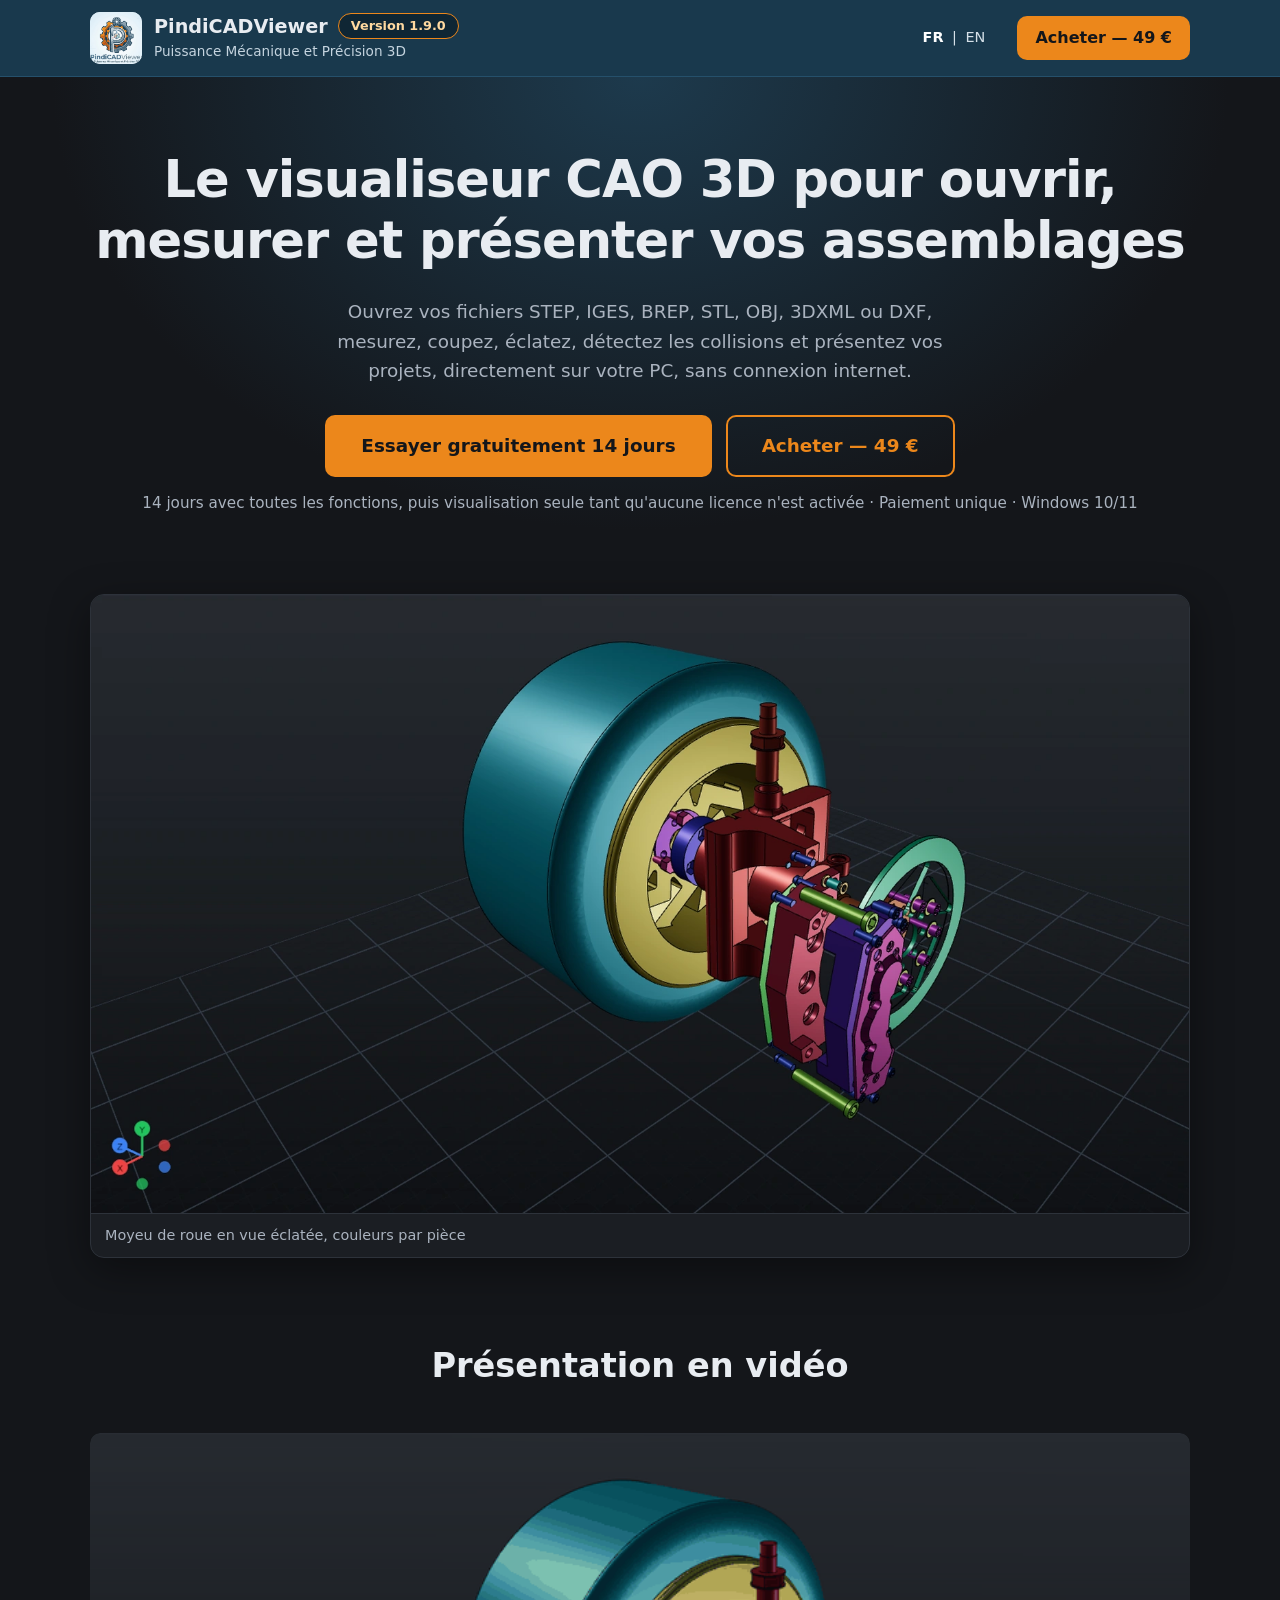
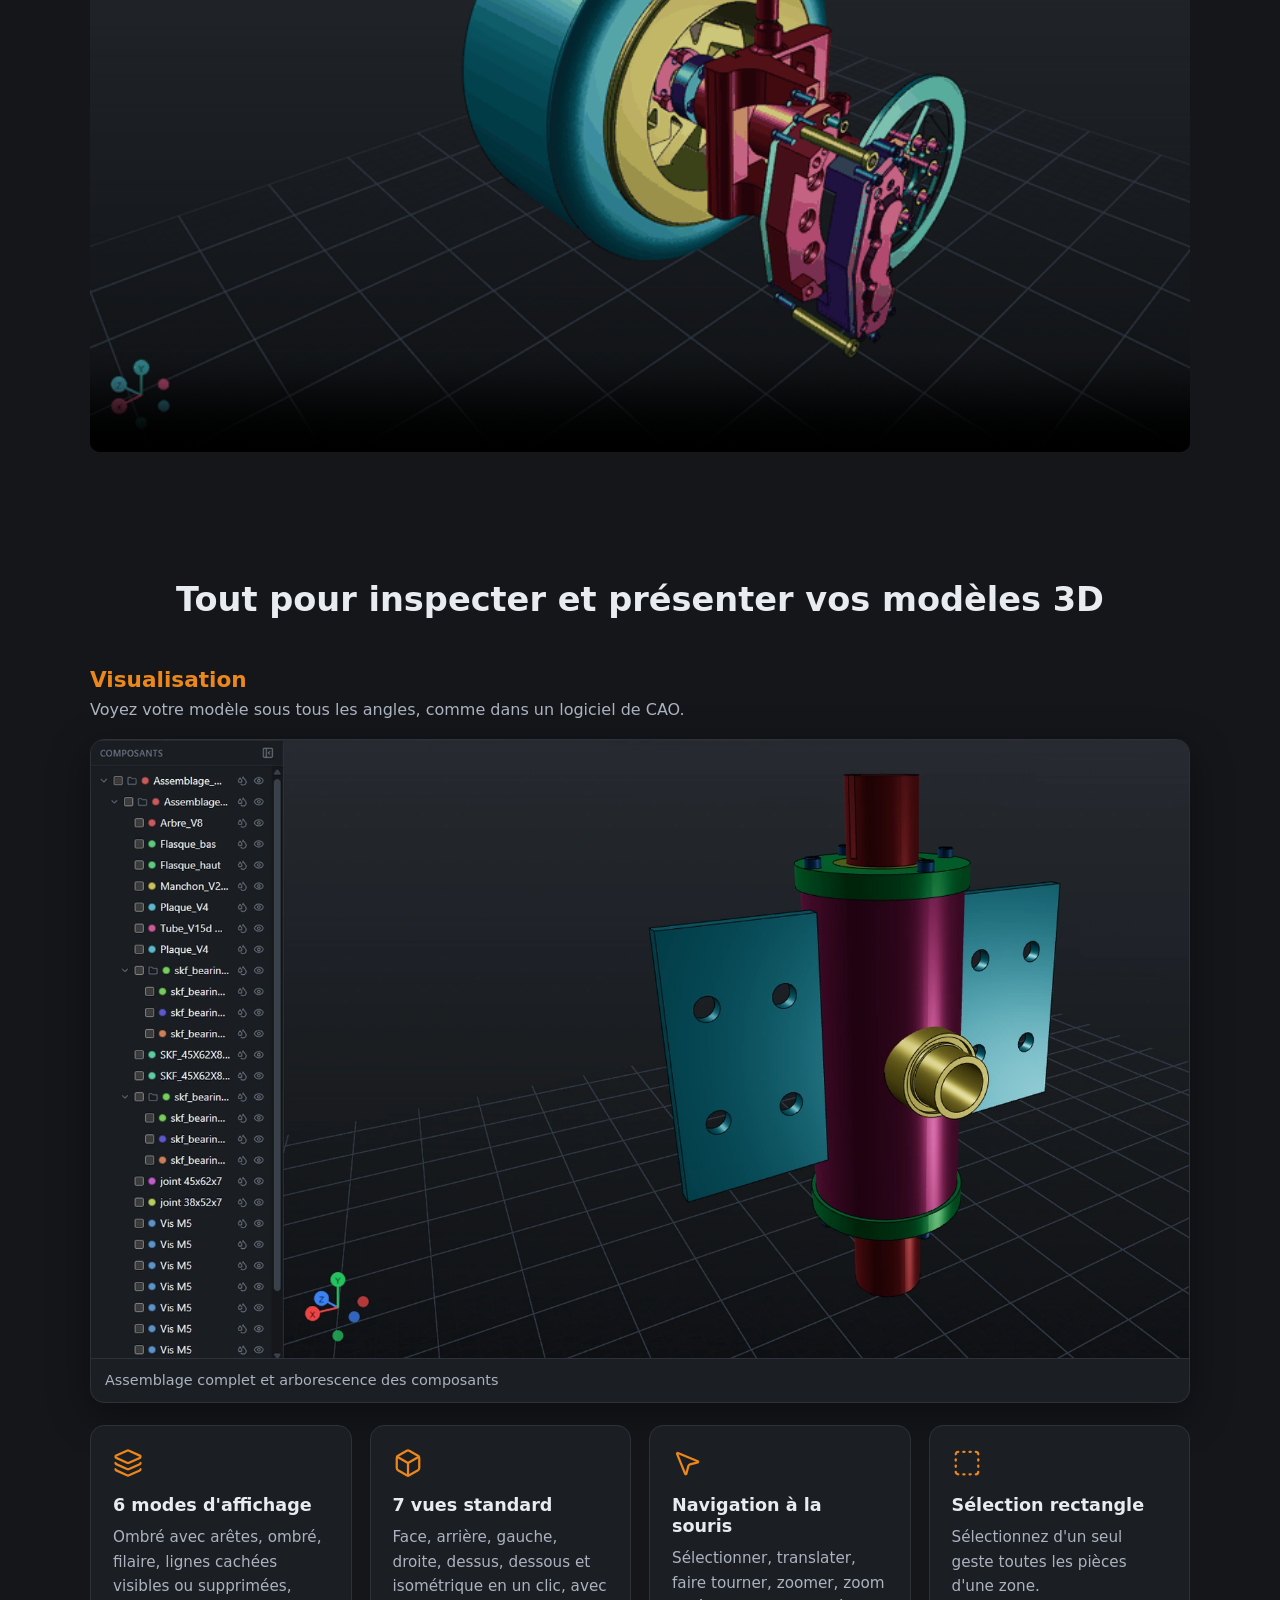
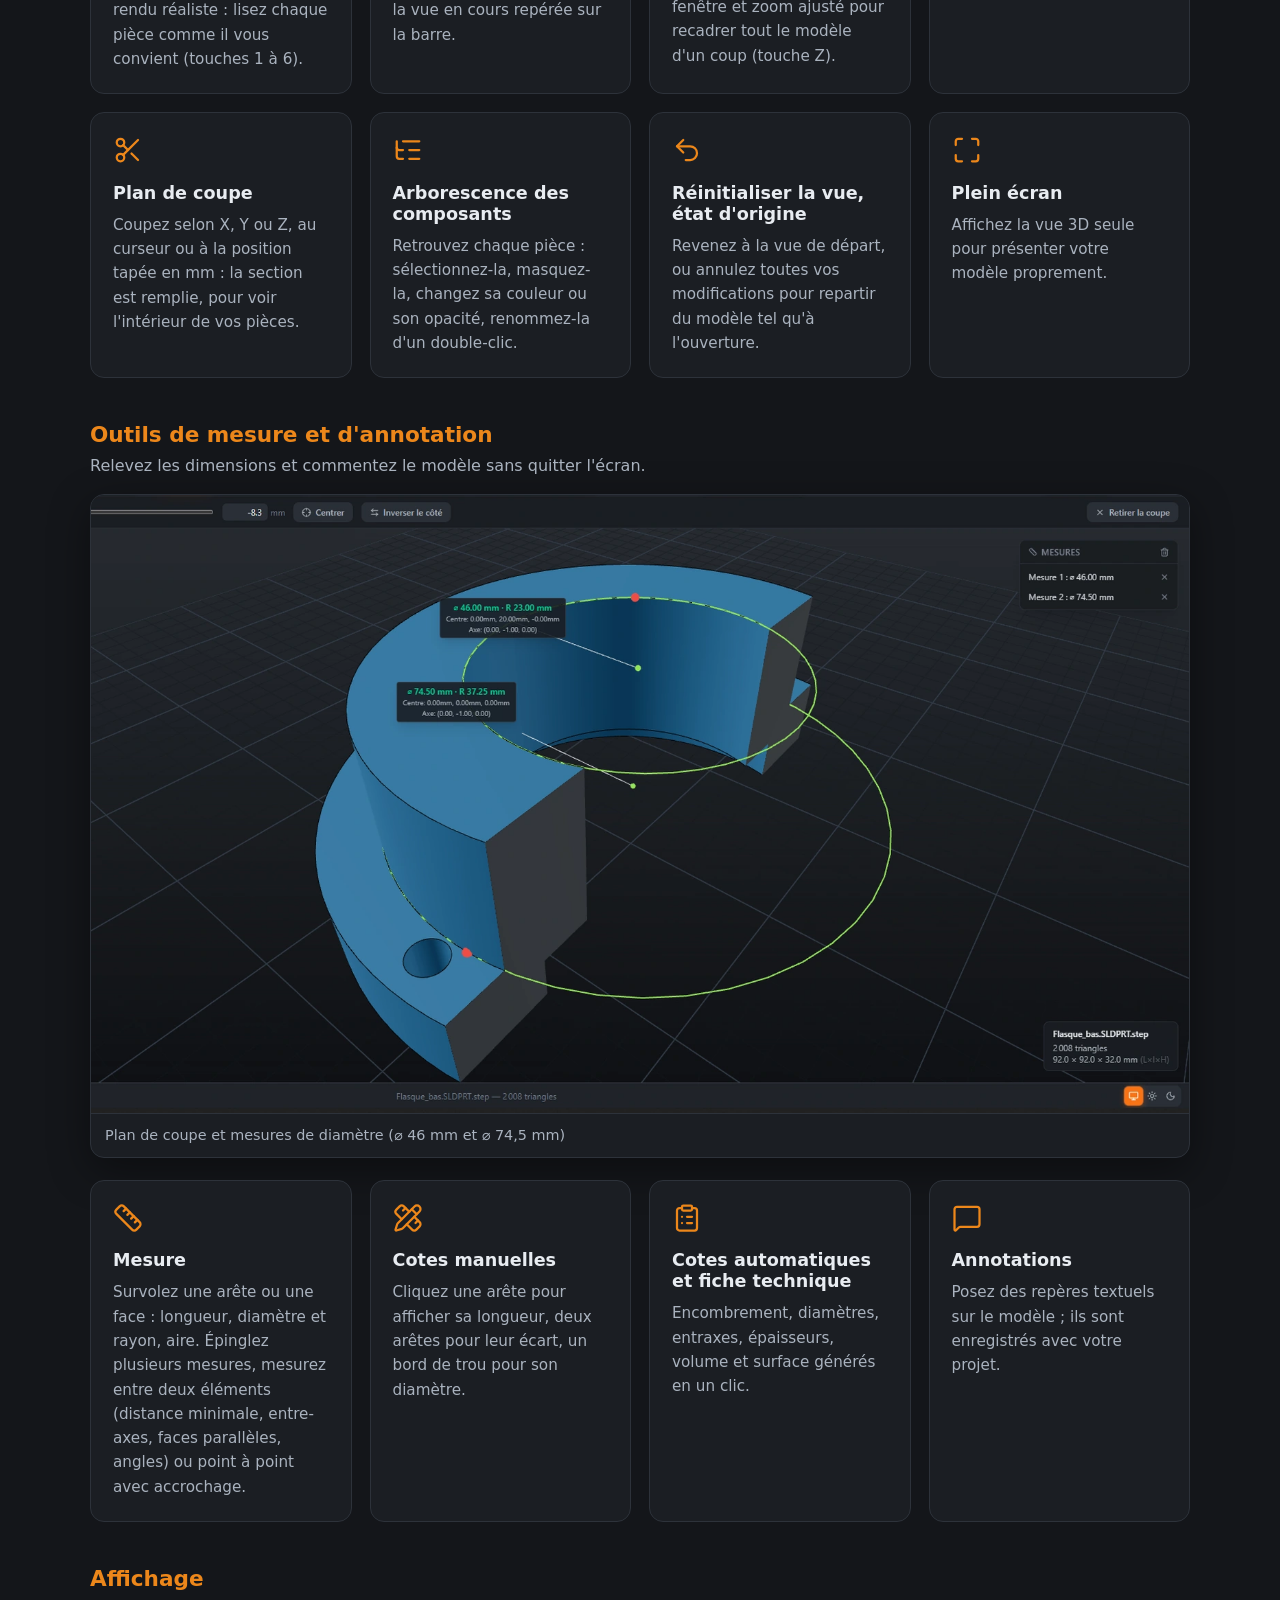
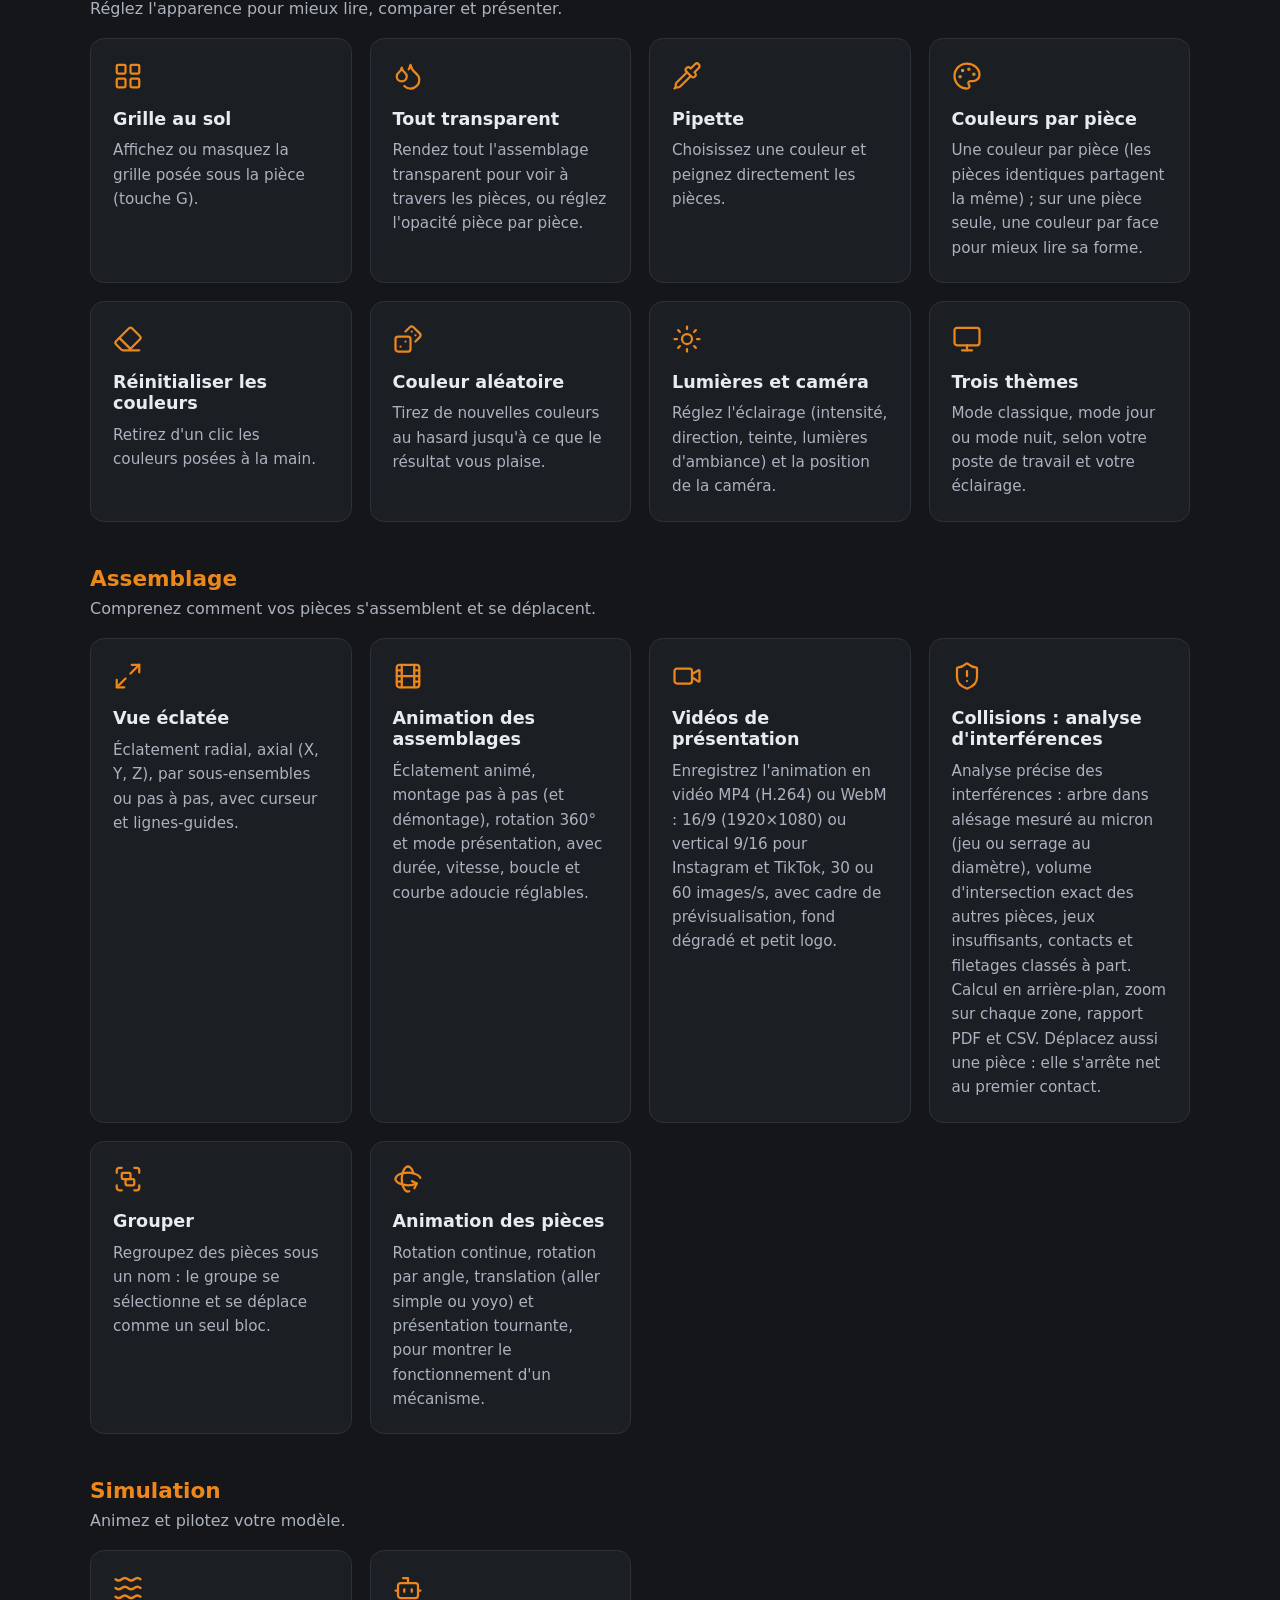
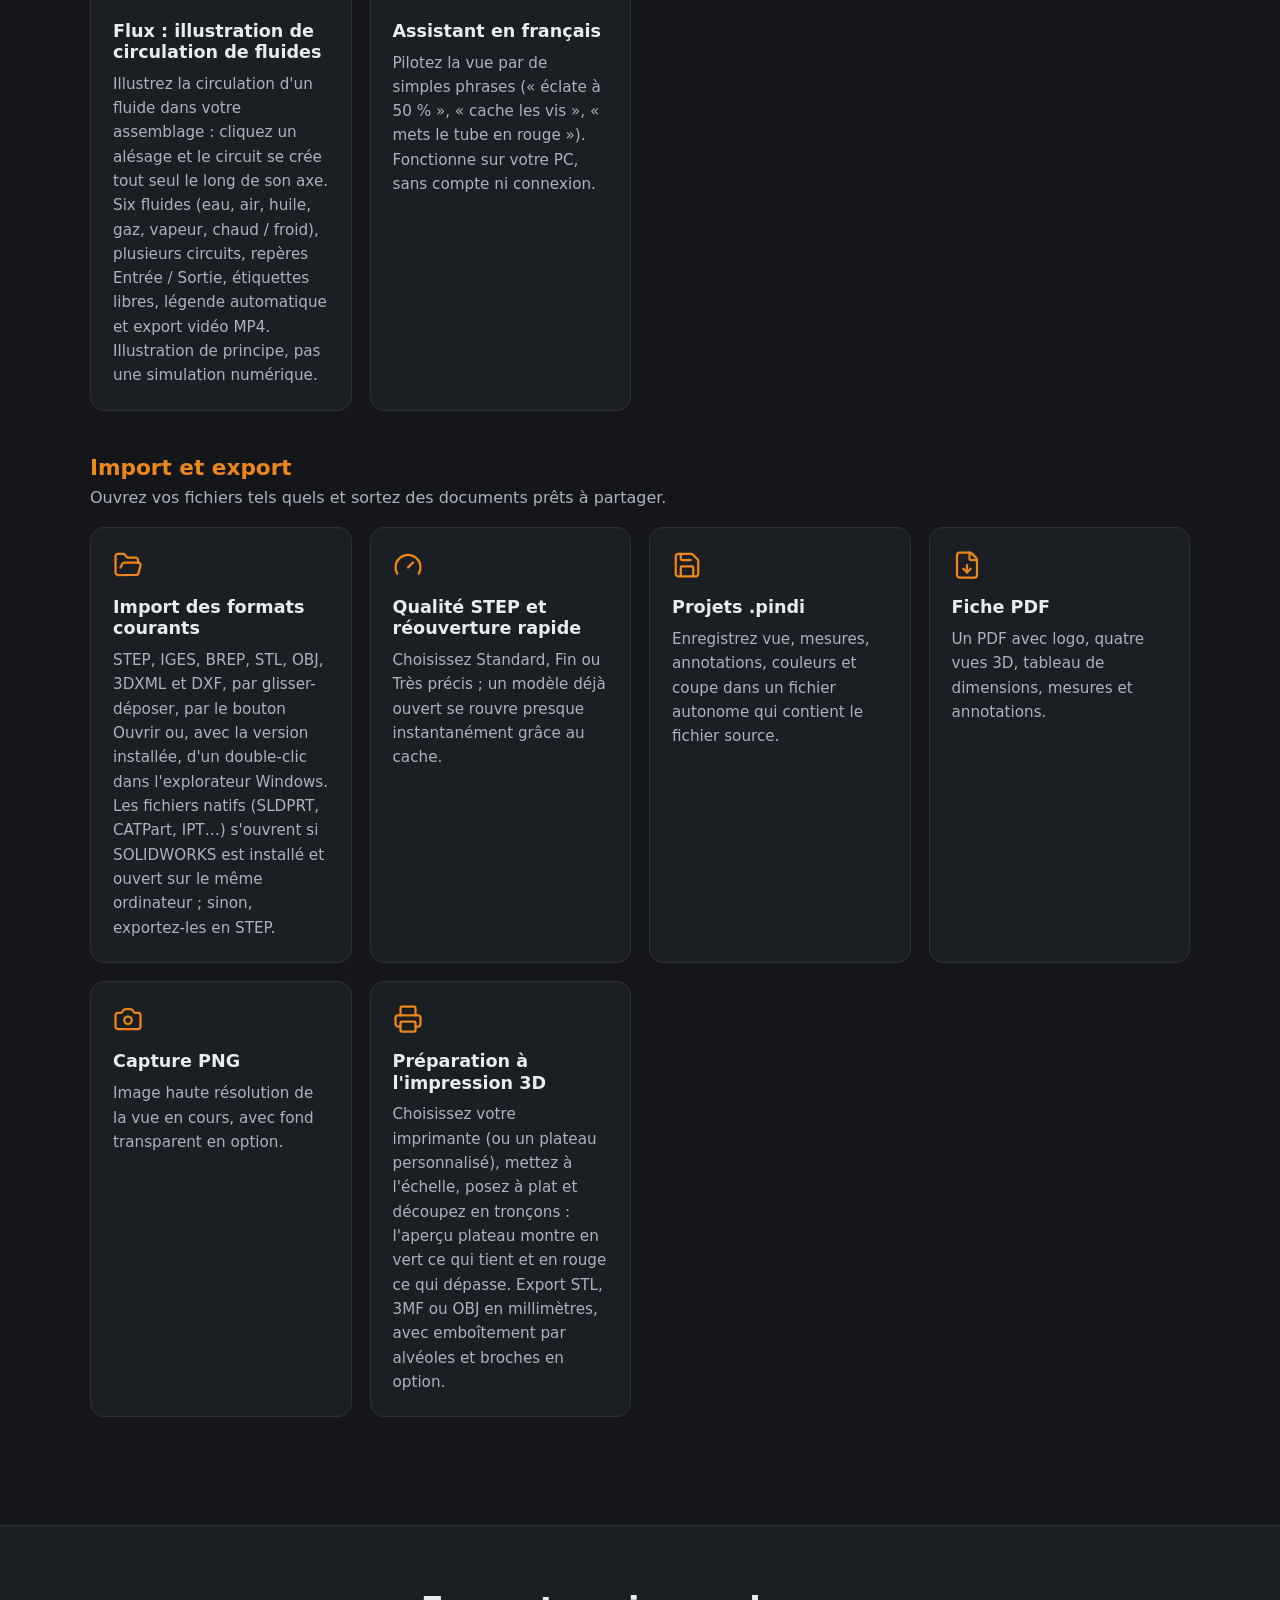
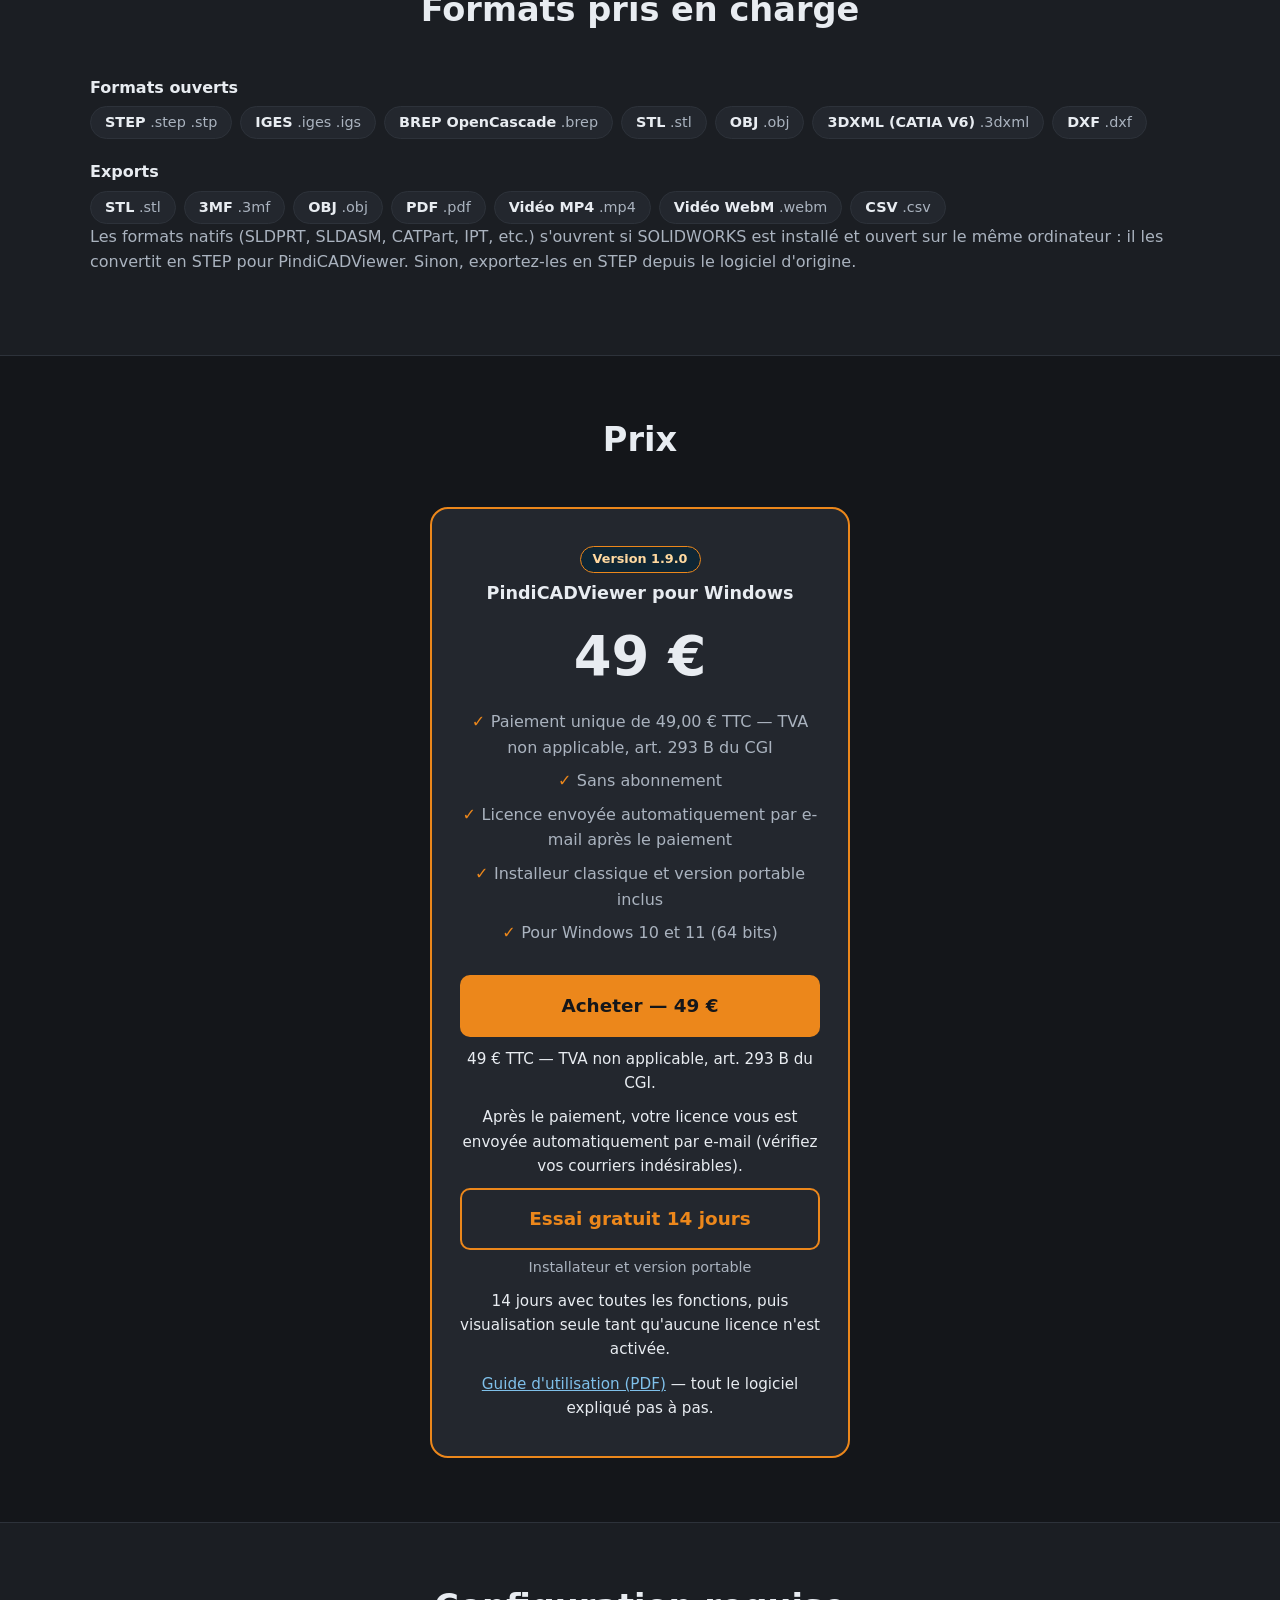
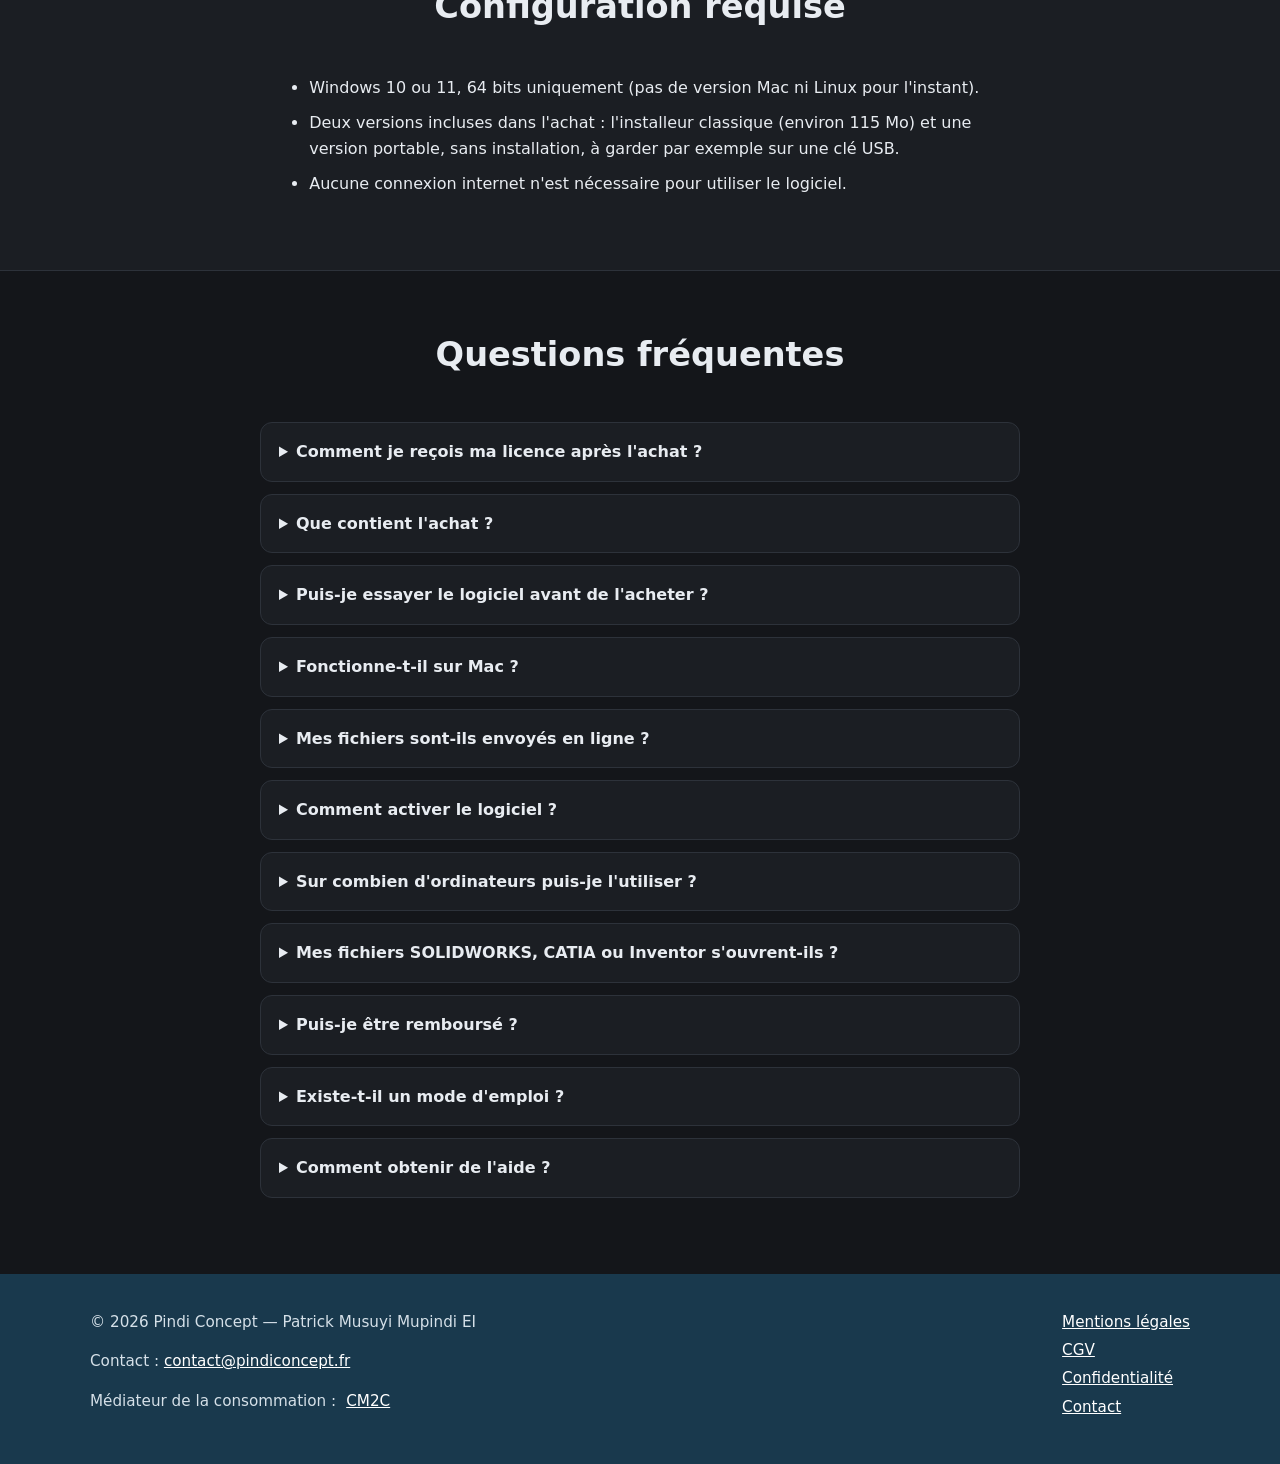
==== commit 65b7162a: "Mise à jour de la page de vente" ====
--- a/index.html
+++ b/index.html
@@ -223,7 +223,7 @@
         <a class="btn big" href="#prix" data-buy>Acheter — 49 €</a>
         <p class="tva">49 € TTC — TVA non applicable, art. 293 B du CGI.</p>
         <p class="livraison">Après le paiement, votre licence vous est envoyée automatiquement par e-mail (vérifiez vos courriers indésirables).</p>
-        <p class="livraison"><a class="btn" href="#prix" data-download>Essayer gratuitement 14 jours (installeur et version portable)</a></p>
+        <p class="livraison"><a class="btn sec" href="#prix" data-download>Essai gratuit 14 jours</a><small class="sous-btn">Installateur et version portable</small></p>
         <p class="livraison">14 jours avec toutes les fonctions, puis visualisation seule tant qu'aucune licence n'est activée.</p>
         <p class="livraison"><a href="guide-utilisation-pindicadviewer.pdf">Guide d'utilisation (PDF)</a> — tout le logiciel expliqué pas à pas.</p>
       </div>
--- a/style.css
+++ b/style.css
@@ -162,7 +162,11 @@
 
 /* Prix, livraison, vidéo et médiateur */
 .price-card .tva, .price-card .livraison { margin: 10px 0 0; font-size: .95rem; }
-#presentation video { width: 100%; height: auto; border-radius: 10px; background: #000; }
+/* Carte de prix : « Acheter » (plein) et « Essai gratuit » (contour) ont la même largeur, texte centré qui passe à la ligne, sans débordement */
+.price-card .btn { display: block; box-sizing: border-box; width: 100%; max-width: 100%; white-space: normal; text-align: center; padding: 16px 20px; font-size: 1.15rem; }
+.price-card .sous-btn { display: block; margin-top: 6px; color: var(--muted); font-size: .9rem; }
+/* Vidéo de présentation (section #presentation en français, #video en anglais) : jamais plus large que la page */
+.shots video { display: block; width: 100%; max-width: 100%; height: auto; border-radius: 10px; background: #000; }
 footer .mediateur { display: flex; align-items: center; gap: 10px; flex-wrap: wrap; }
 footer .mediateur img { background: #fff; padding: 4px; border-radius: 6px; }
 
@@ -172,6 +176,11 @@
 header.top nav.lang a:hover { color: #fff; text-decoration: underline; }
 header.top nav.lang strong { color: #fff; padding: 2px 4px; }
 header.top nav.lang + .btn { margin-left: 14px; }
+/* Très petits écrans : le bouton « Acheter » de l'en-tête passe sur une 2e ligne au lieu d'élargir la page */
+@media (max-width: 400px) {
+  header.top .wrap { flex-wrap: wrap; row-gap: 8px; }
+  header.top nav.lang + .btn { margin-left: auto; }
+}
 .note-traduction { background: #fff6e8; border-left: 4px solid #ec871b; padding: 10px 14px; border-radius: 6px; color: #1f2328; }
 .note-traduction a { color: #9a3412; }
 .note-traduction a:hover { color: #7c2d12; }
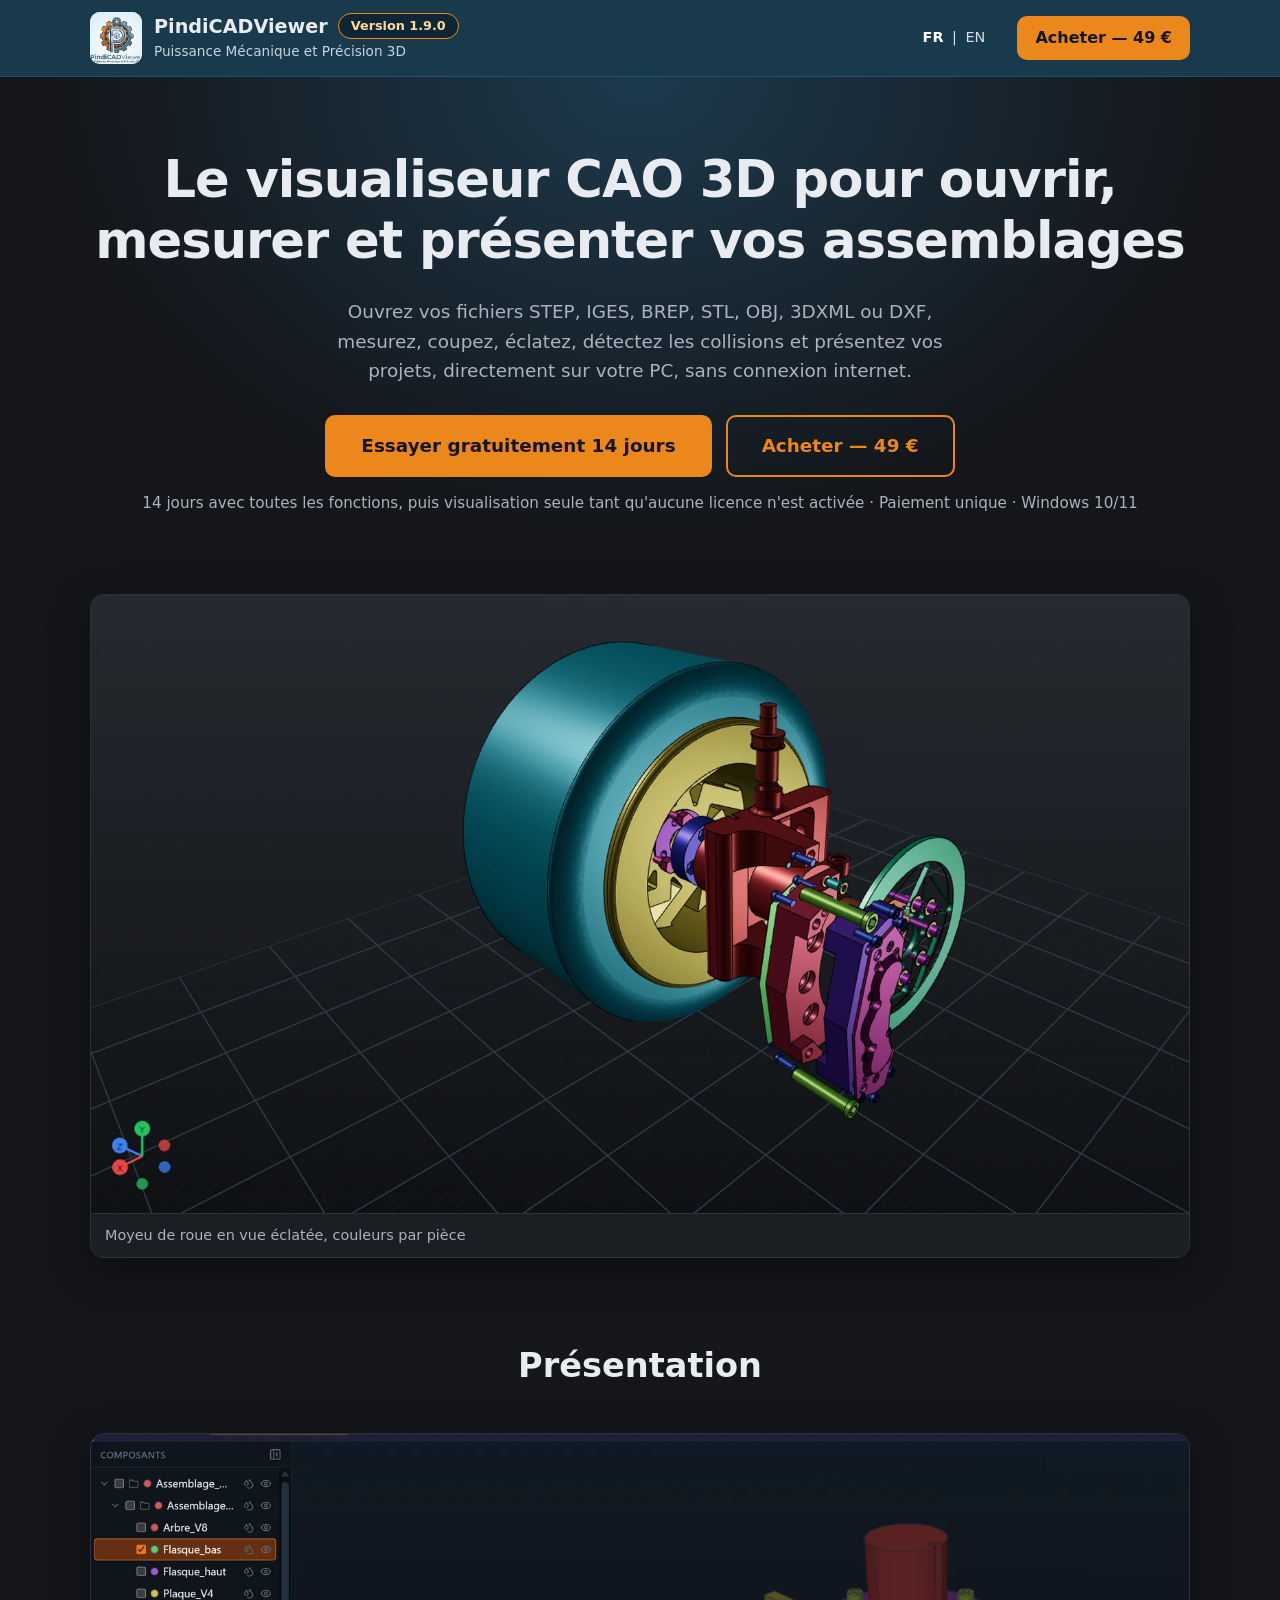
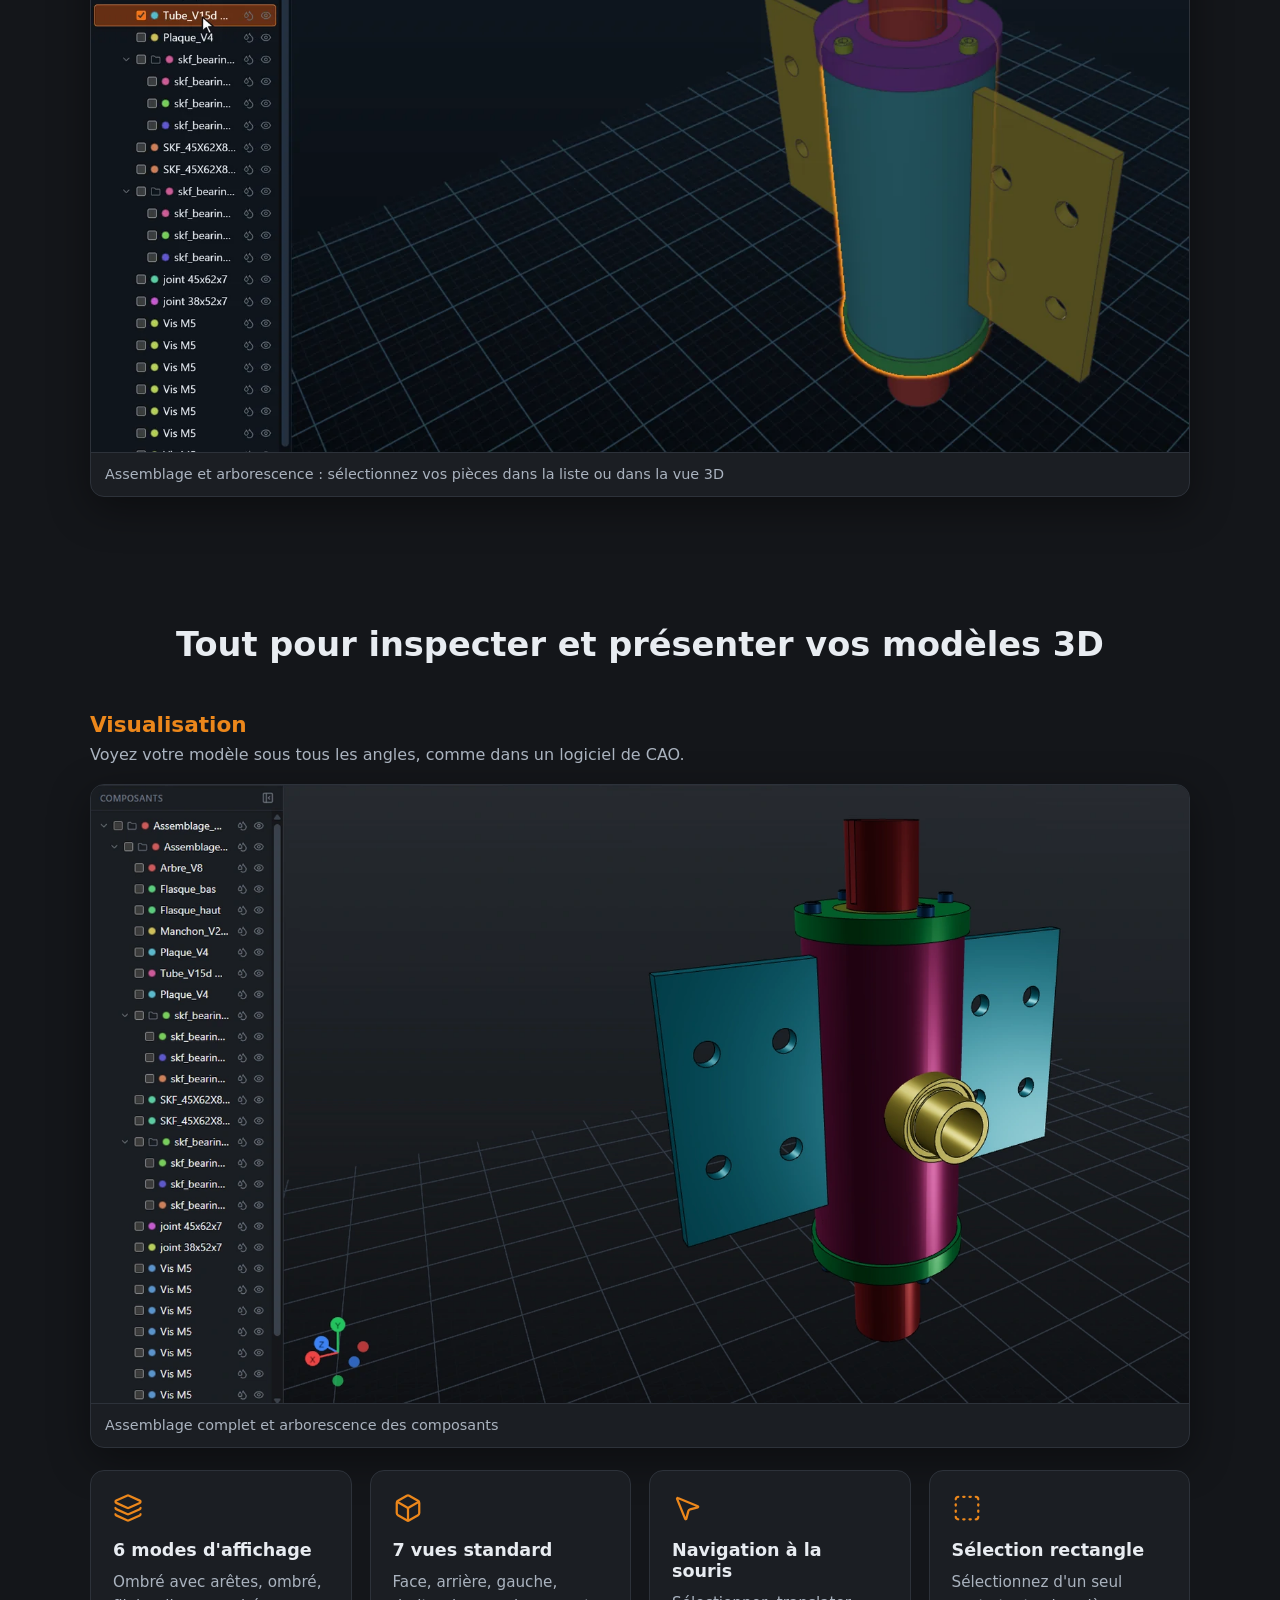
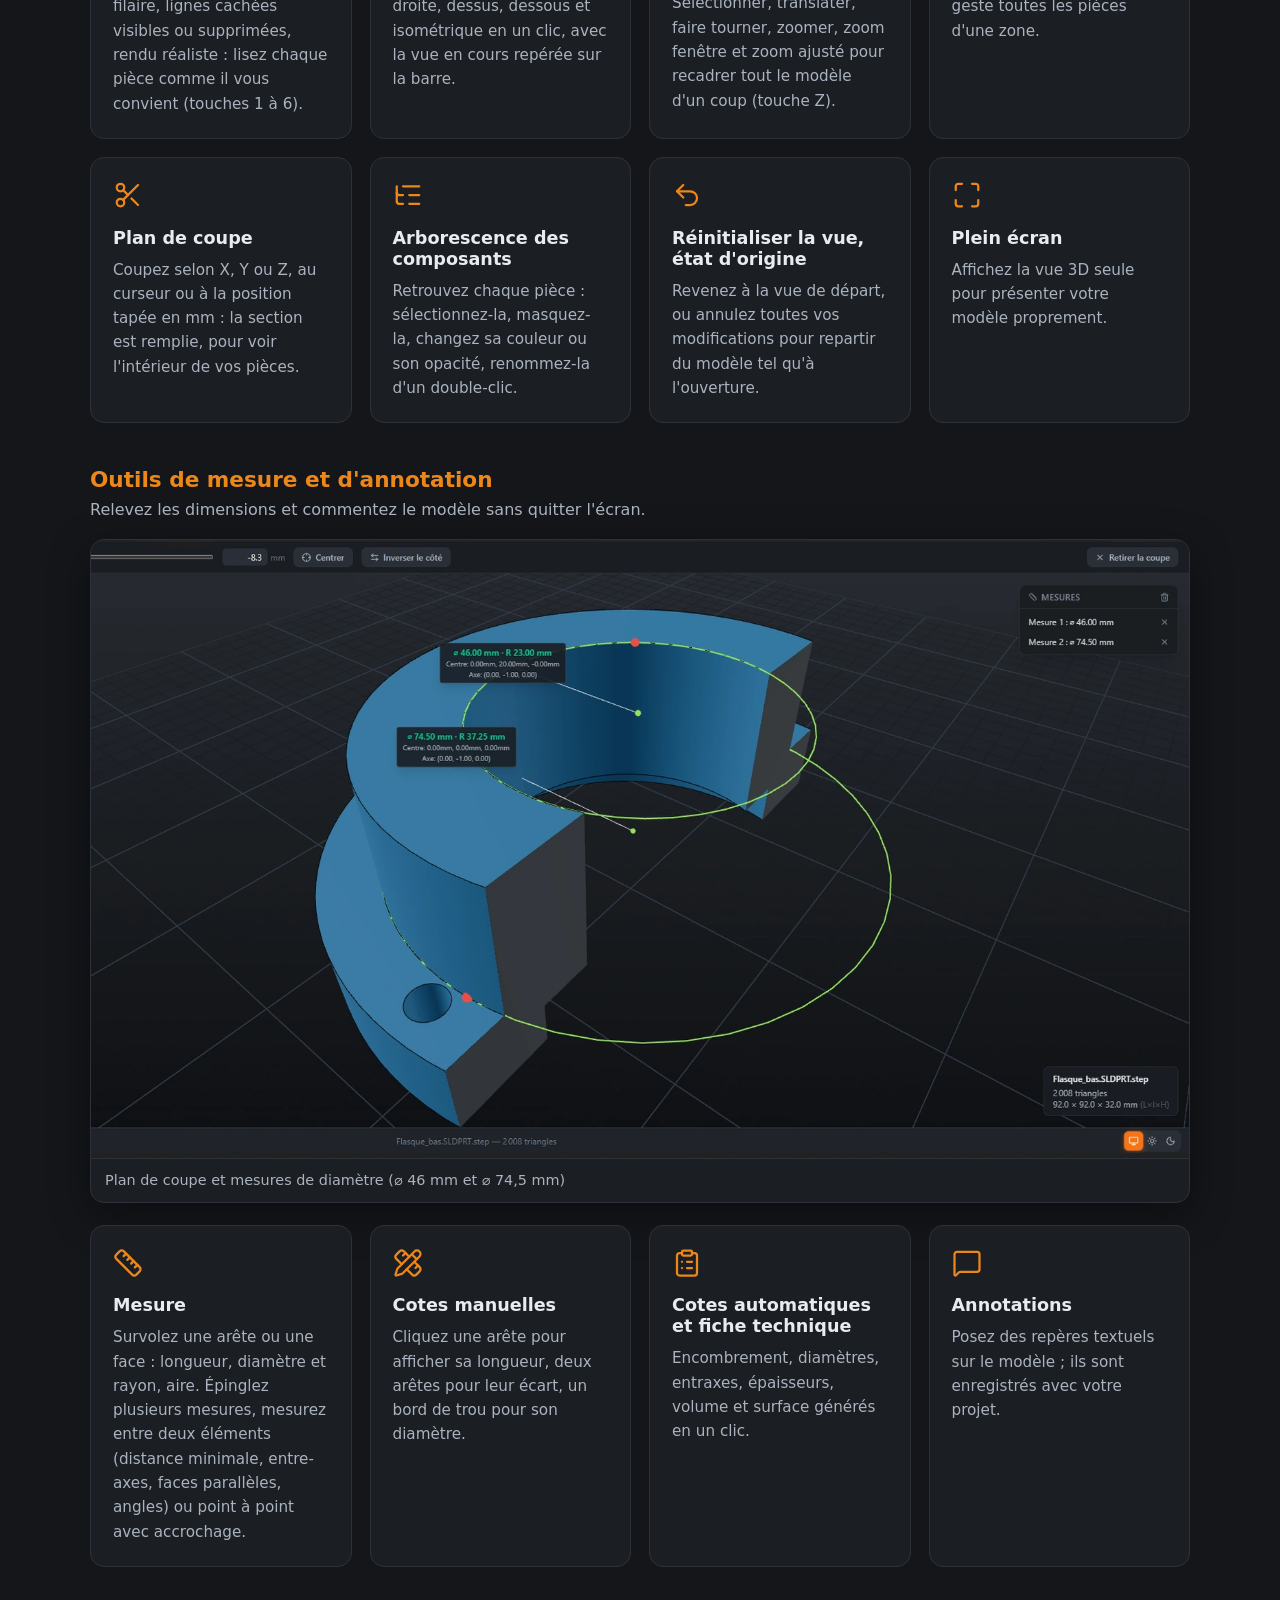
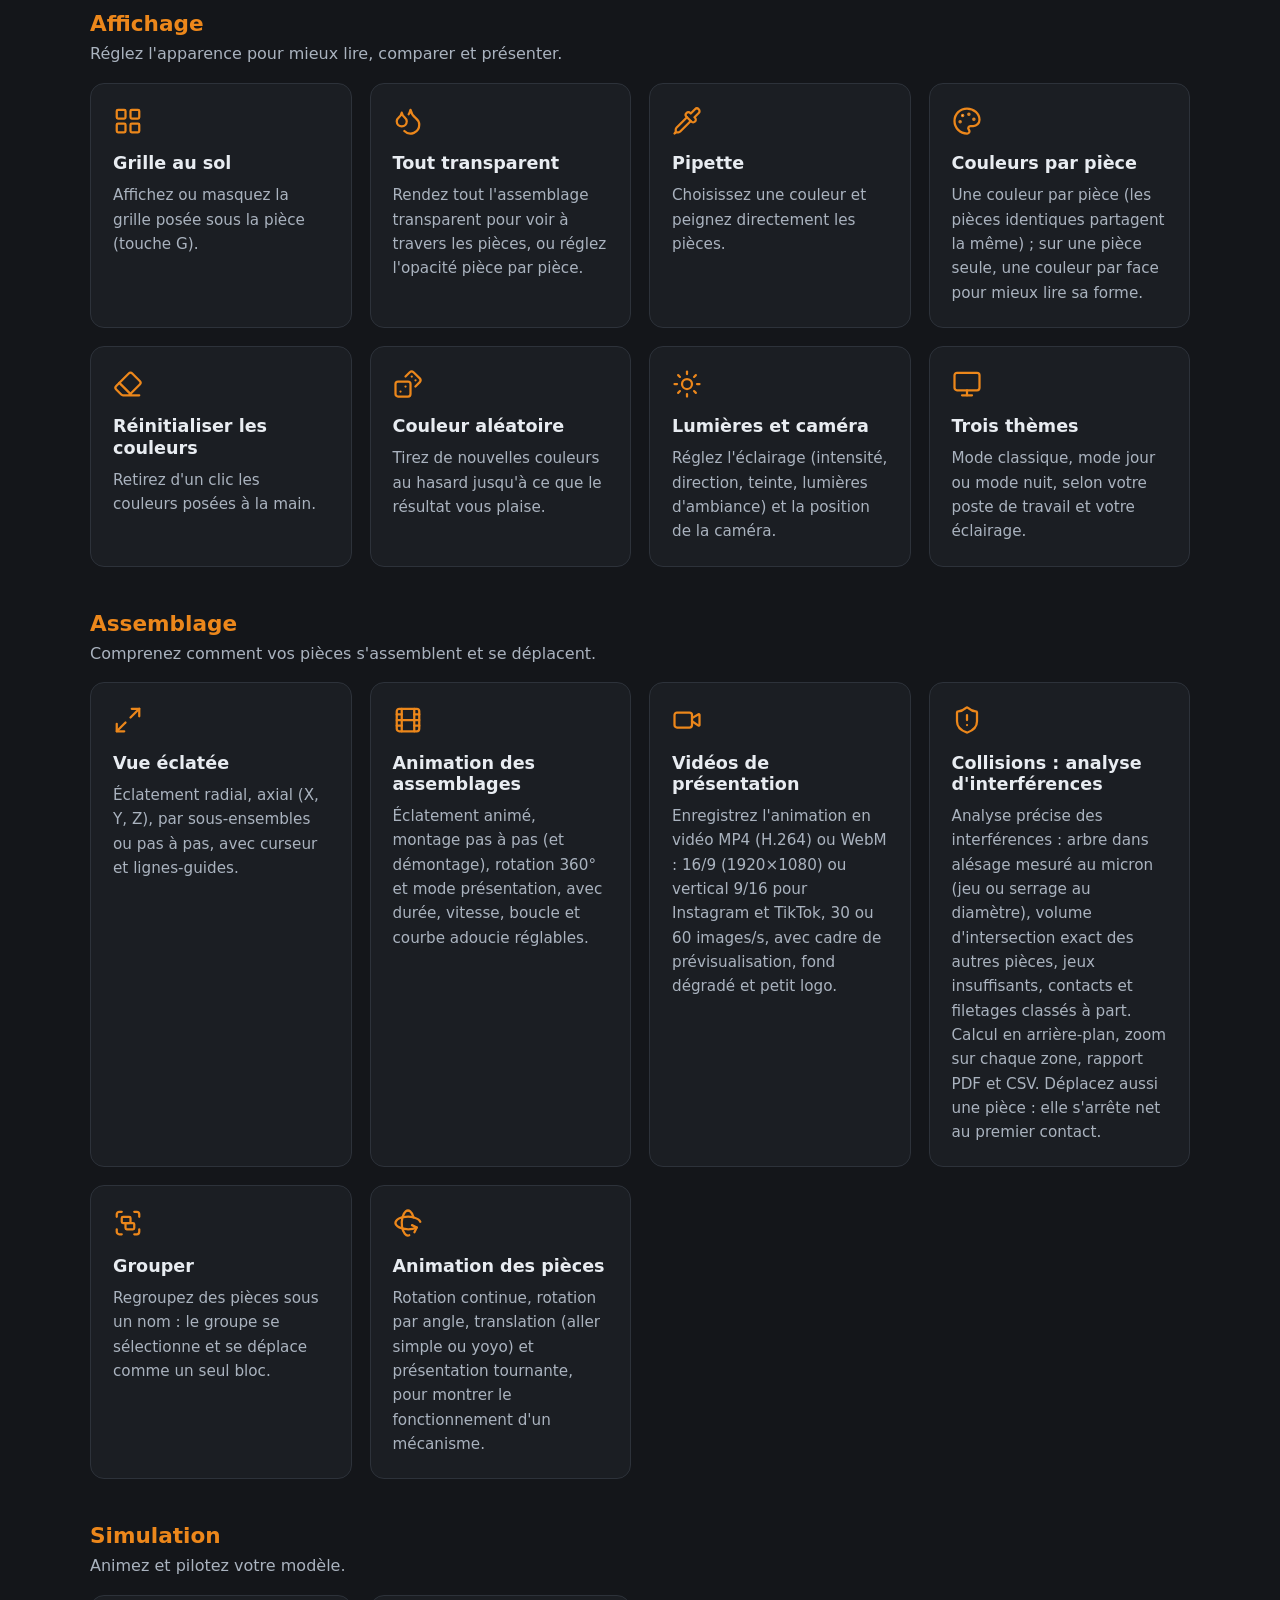
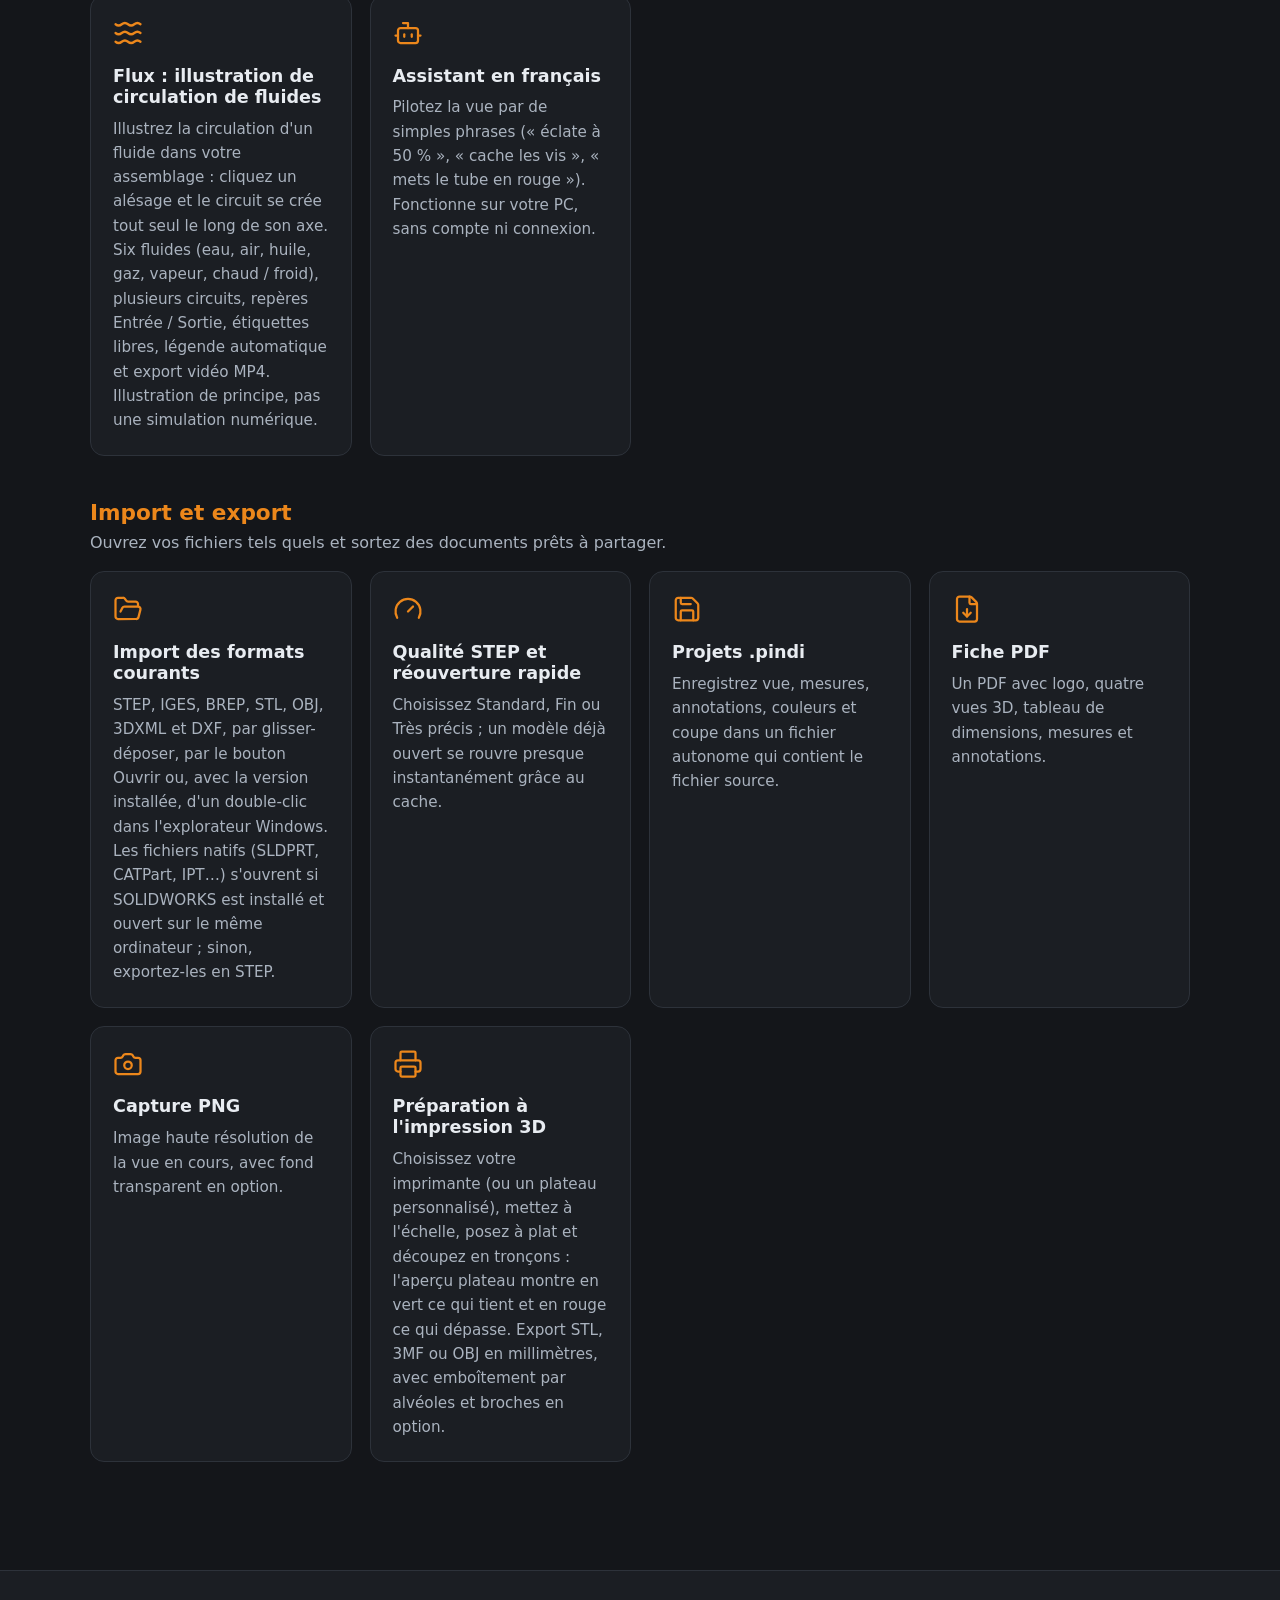
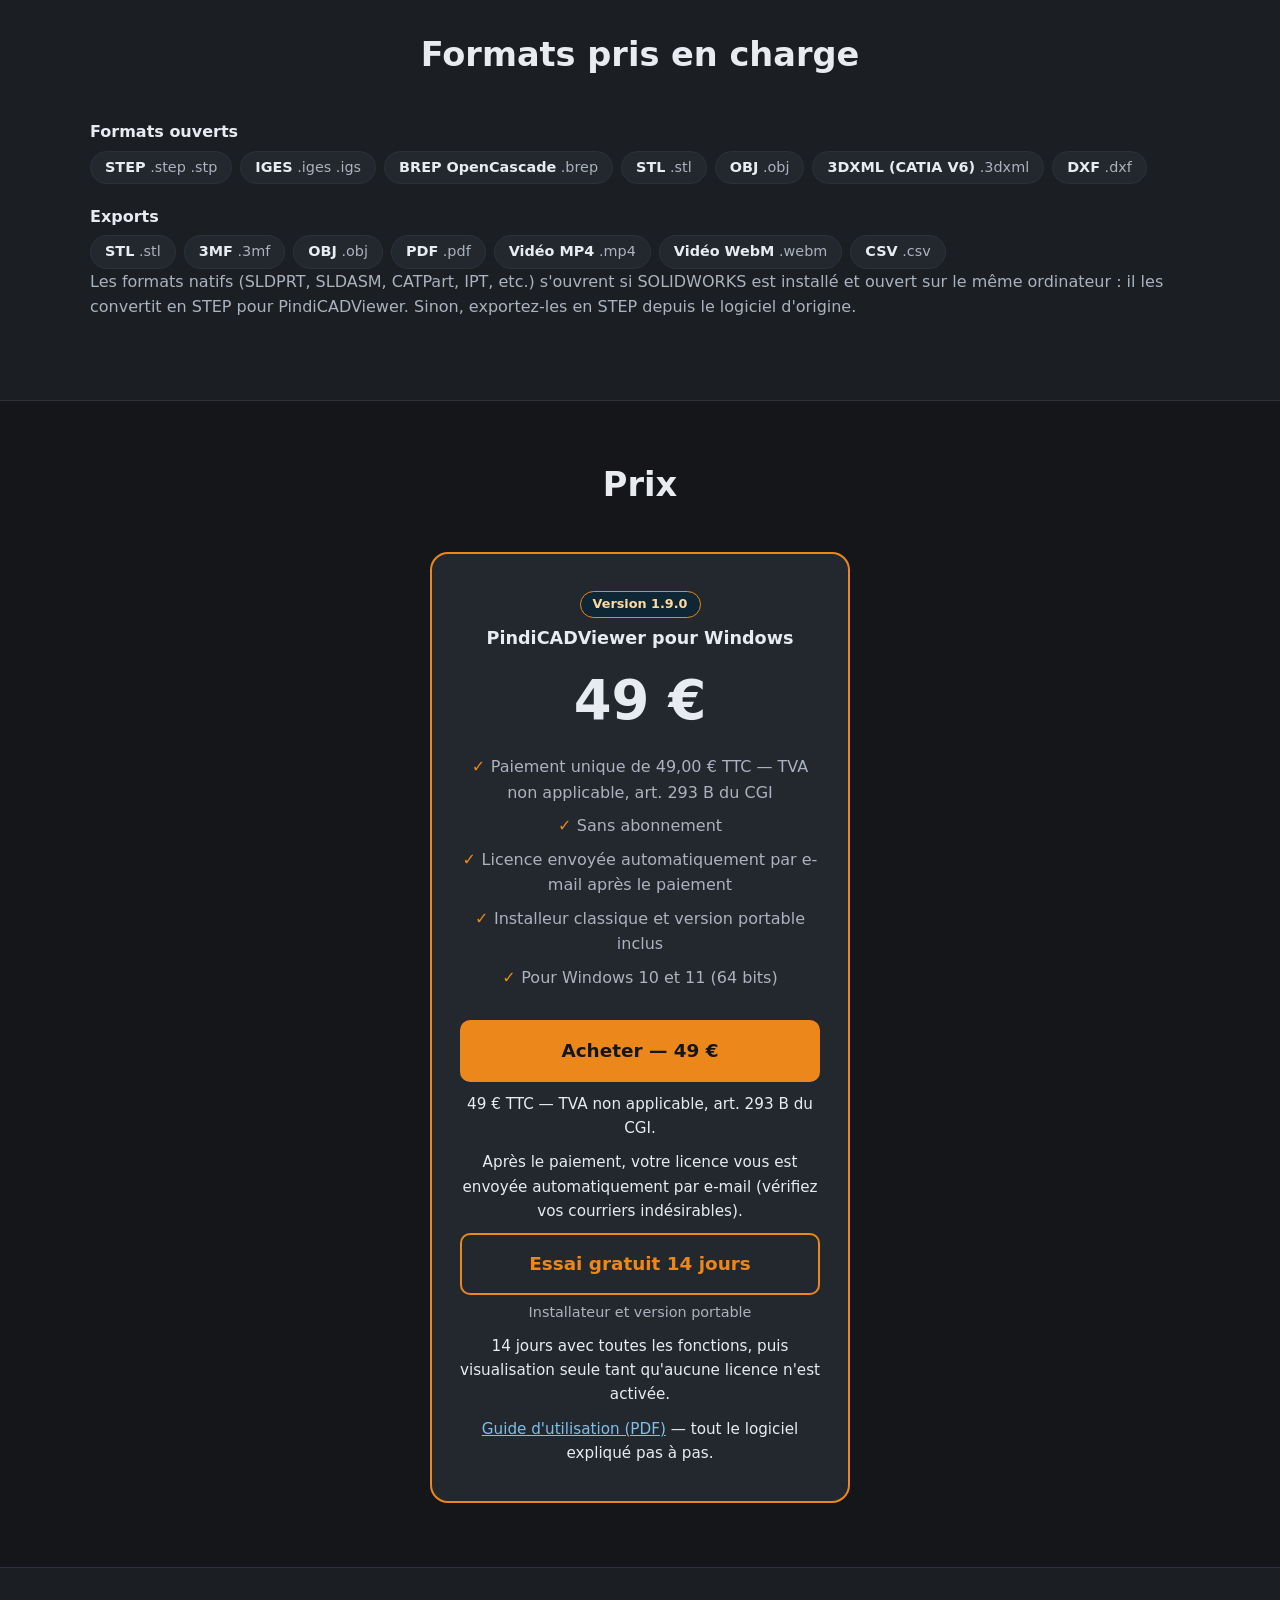
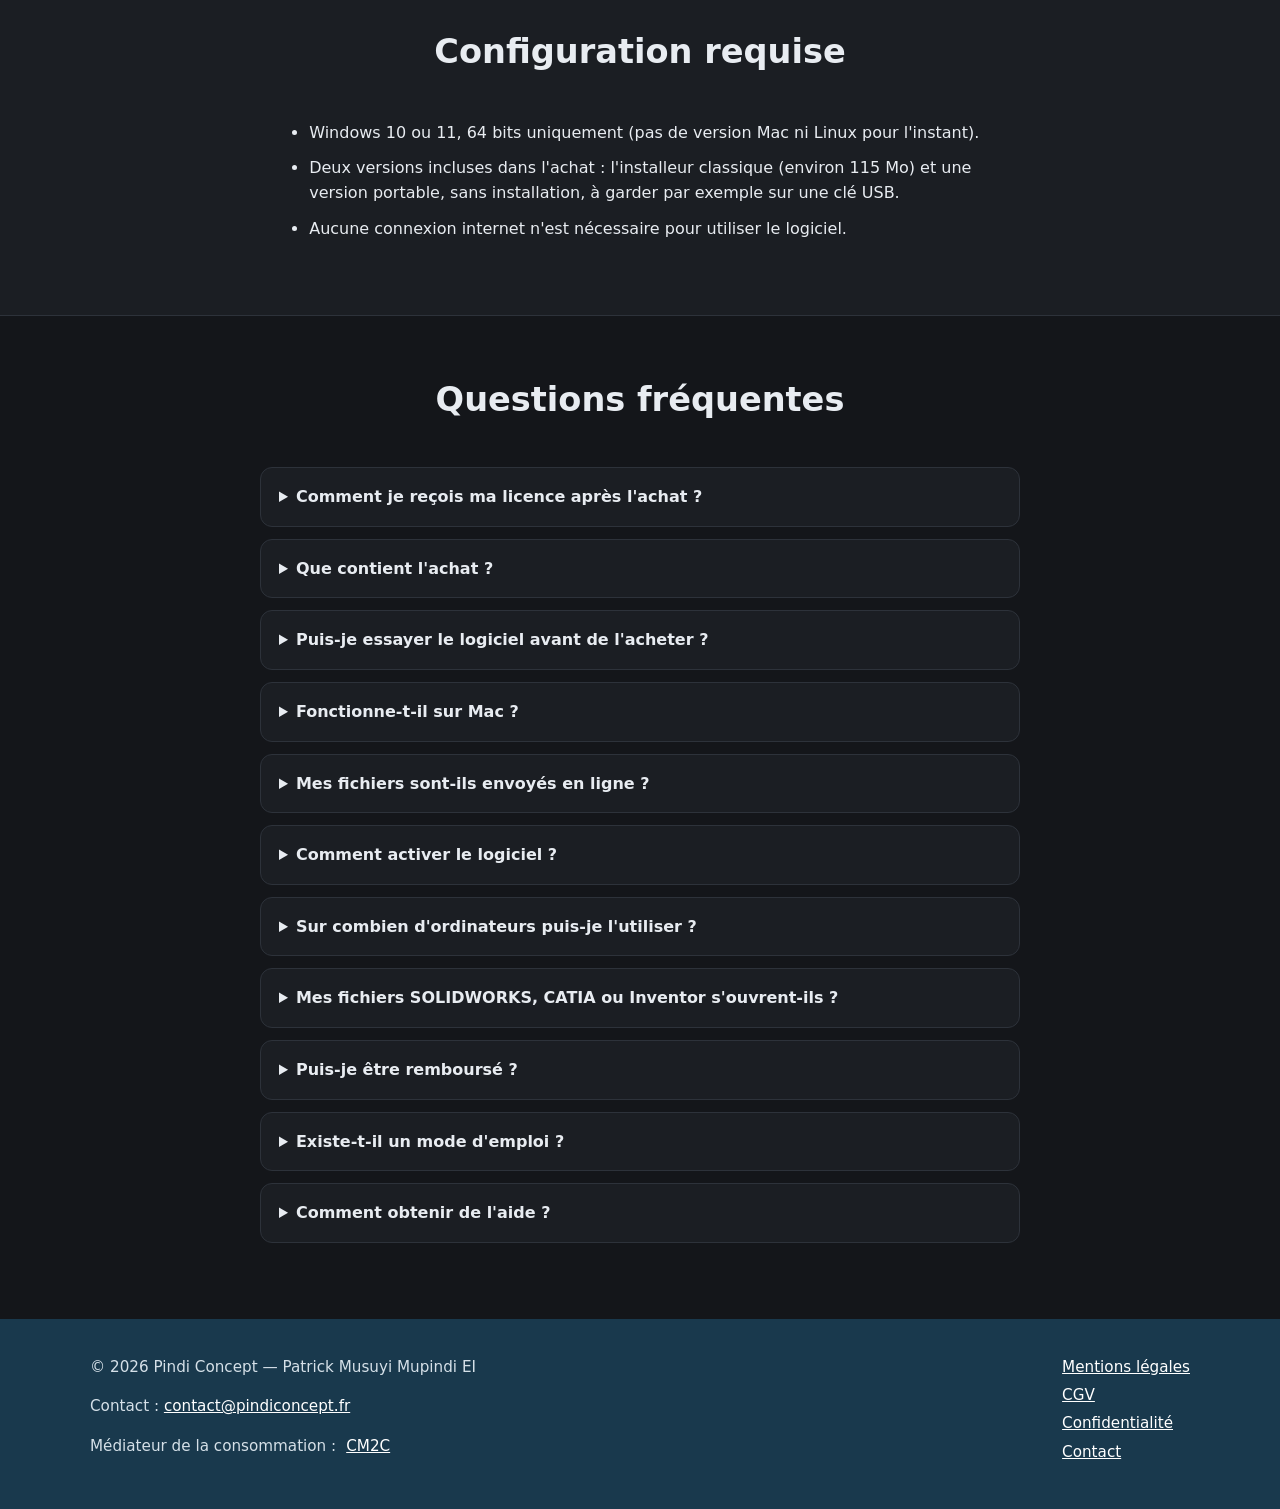
==== commit eb97bb61: "Mise à jour de la page de vente" ====
--- a/index.html
+++ b/index.html
@@ -89,13 +89,16 @@
     </div>
   </section>
 
-  <section id="presentation" class="shot" aria-label="Vidéo de présentation">
+  <section id="presentation" class="shot" aria-label="Présentation">
     <div class="wrap shots">
-      <h2>Présentation en vidéo</h2>
-      <video controls preload="none" poster="assets/capture-hero-800.png" width="1280" height="720" aria-label="Présentation de PindiCADViewer">
-        <source src="media/PindiCADViewer_promo_16x9.mp4" type="video/mp4">
-        Votre navigateur ne lit pas cette vidéo : <a href="media/PindiCADViewer_promo_16x9.mp4">télécharger la vidéo de présentation</a>.
-      </video>
+      <h2>Présentation</h2>
+      <figure>
+        <picture>
+          <source type="image/webp" srcset="assets/presentation-assemblage-800.webp 800w, assets/presentation-assemblage.webp 1600w" sizes="(max-width: 800px) 100vw, 1100px">
+          <img src="assets/presentation-assemblage.jpg" srcset="assets/presentation-assemblage-800.jpg 800w, assets/presentation-assemblage.jpg 1600w" sizes="(max-width: 800px) 100vw, 1100px" width="1600" height="900" loading="lazy" decoding="async" alt="PindiCADViewer 1.9.0 : assemblage d'un moule, deux pièces sélectionnées dans l'arborescence et surlignées dans la vue 3D">
+        </picture>
+        <figcaption>Assemblage et arborescence : sélectionnez vos pièces dans la liste ou dans la vue 3D</figcaption>
+      </figure>
     </div>
   </section>
 
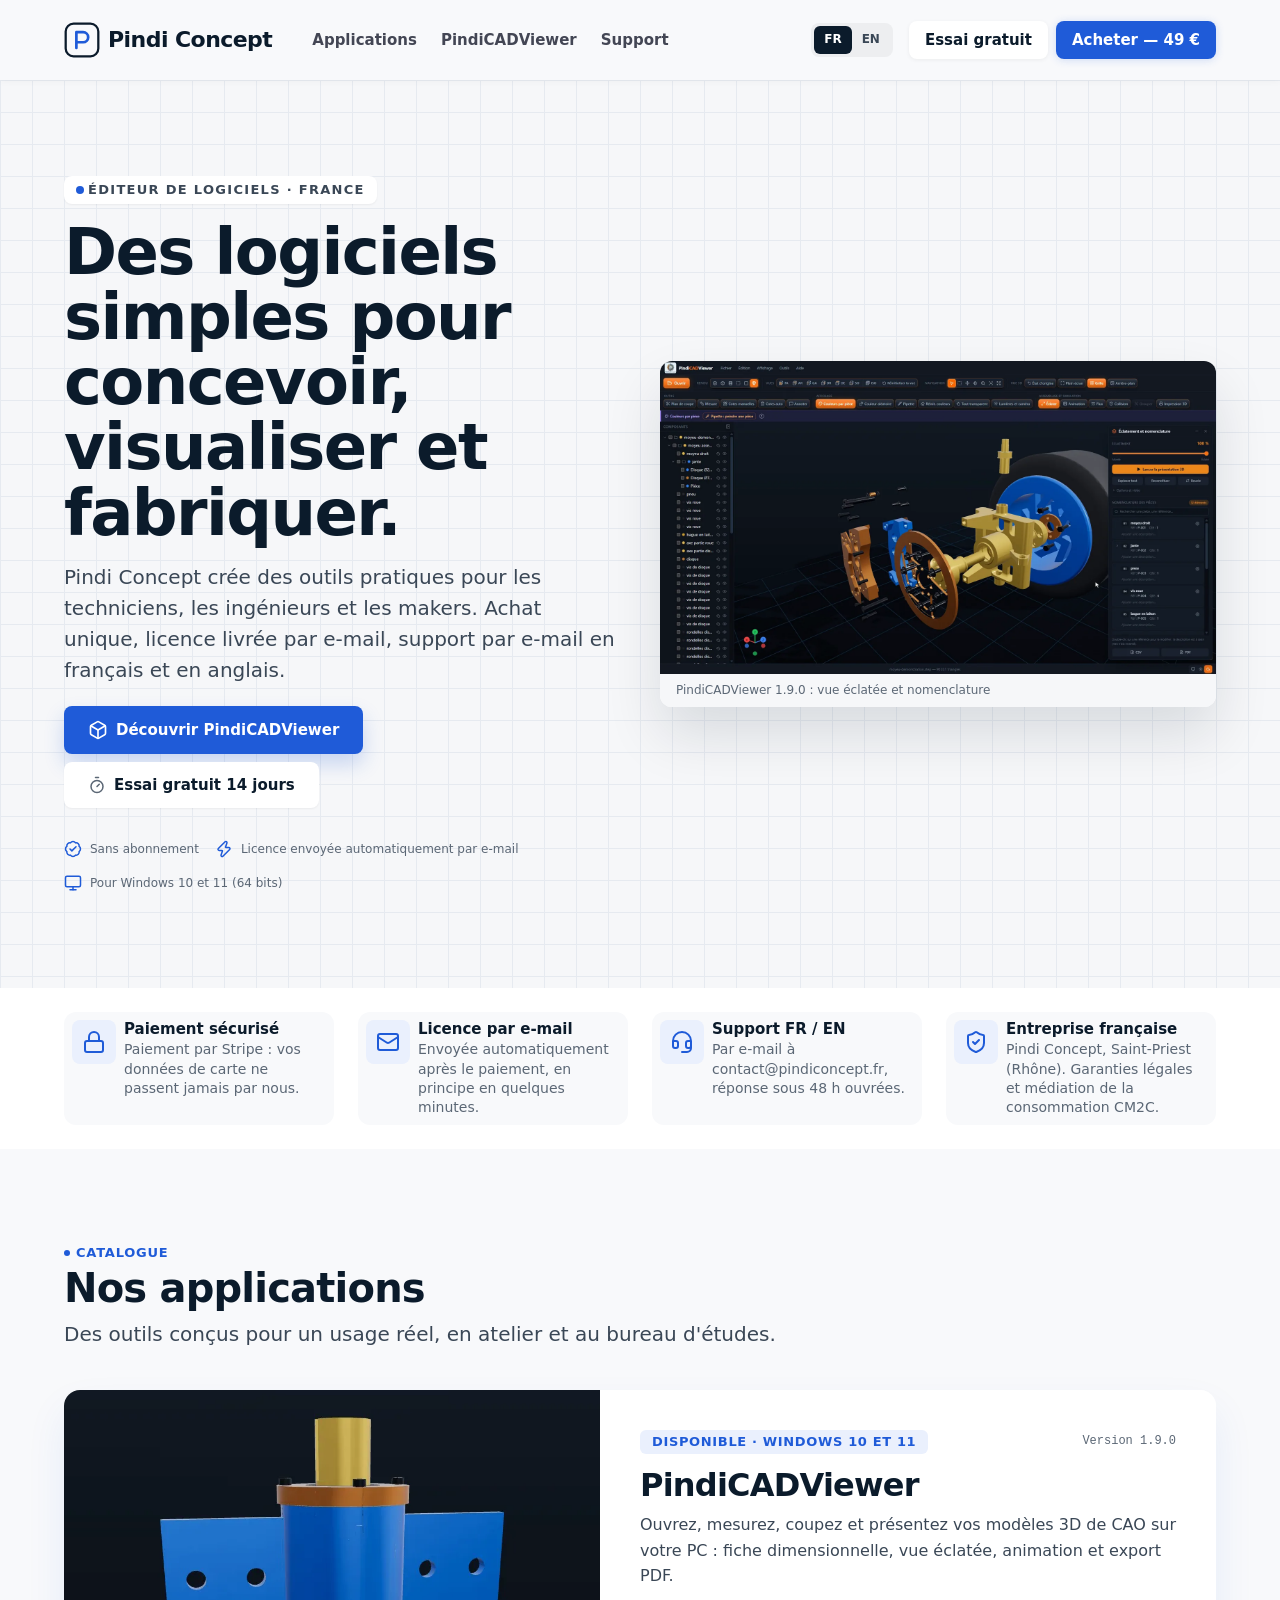
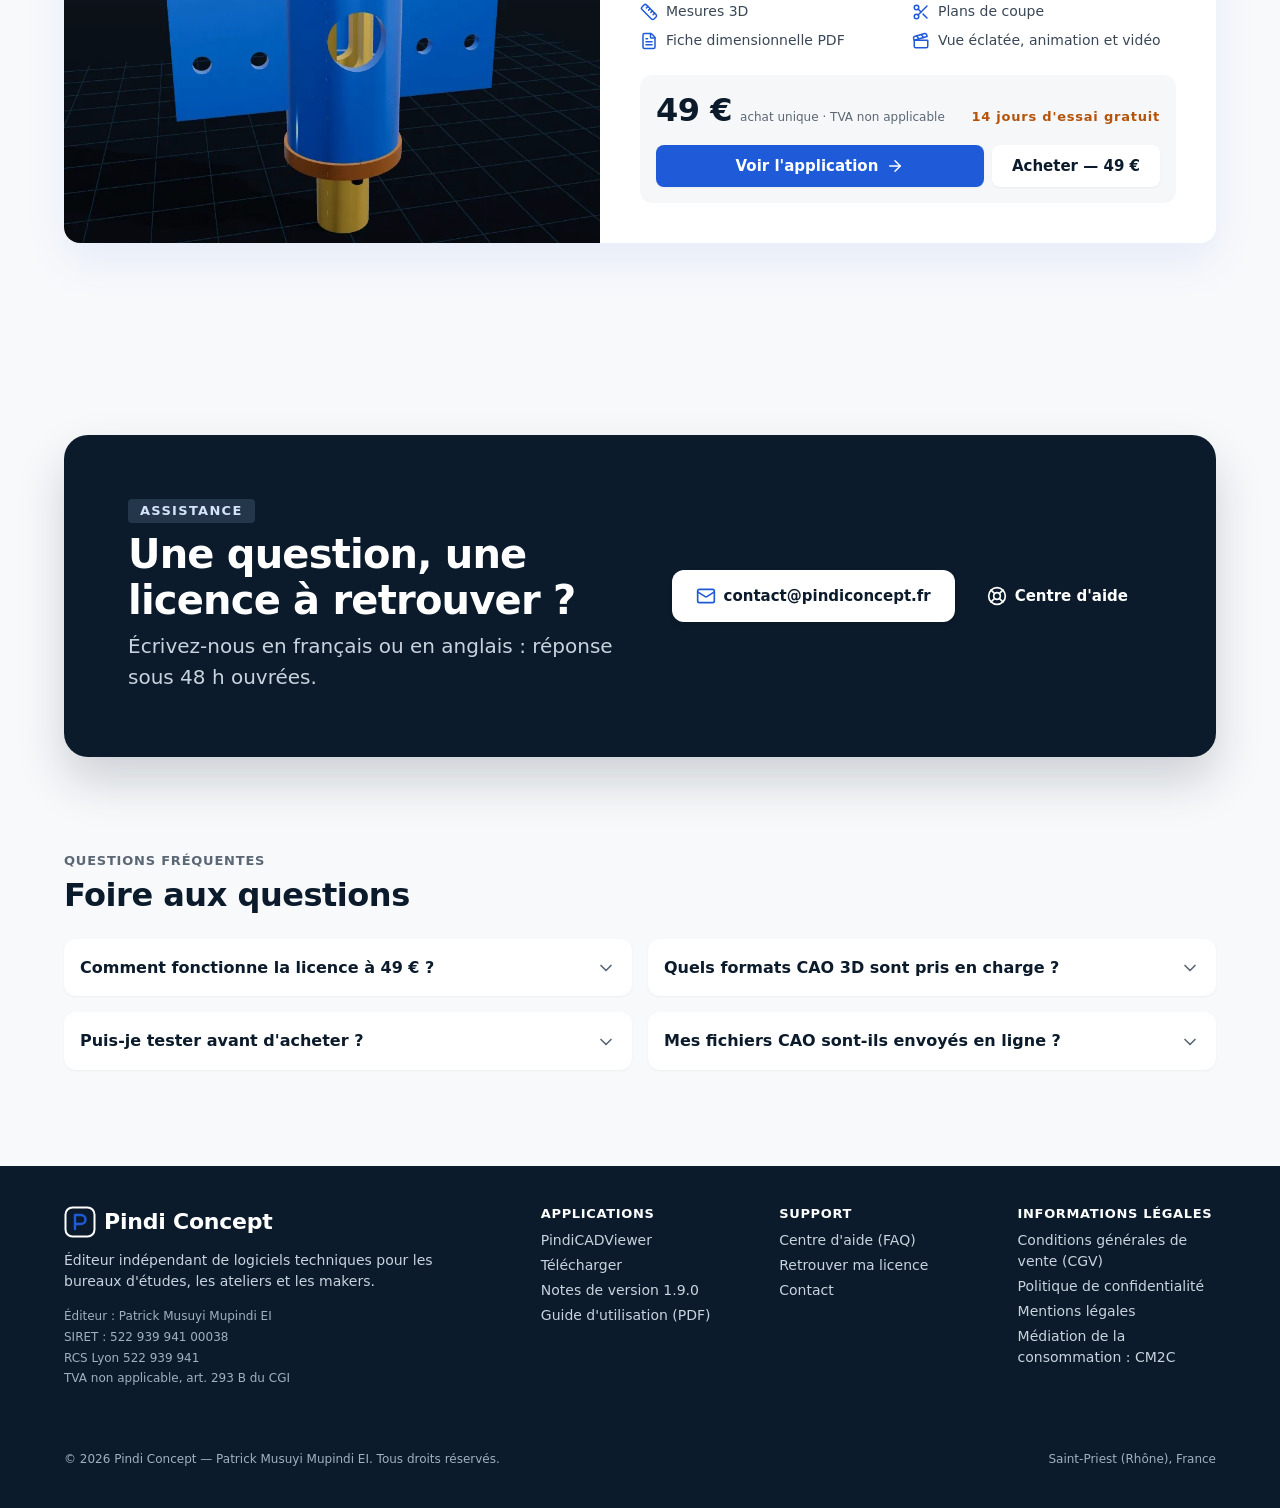
==== commit 8dd22567: "Mise à jour de la page de vente" ====
--- a/index.html
+++ b/index.html
@@ -1,318 +1,243 @@
-<!doctype html>
+<!DOCTYPE html>
 <html lang="fr">
 <head>
-  <meta charset="utf-8">
-  <meta name="viewport" content="width=device-width, initial-scale=1">
-  <!-- FICHIER GÉNÉRÉ par scripts/site-sync.mjs (npm run site:sync) à partir de scripts/site-template.html et site/produit.json. Ne le modifiez pas ici. -->
-  <title>PindiCADViewer — Visualiseur CAO 3D pour Windows</title>
-  <meta name="description" content="PindiCADViewer 1.9.0 : le visualiseur CAO 3D pour Windows. Ouvrez STEP, IGES, STL, OBJ et plus, mesurez, annotez, coupez et présentez vos assemblages. Prix : 49 €, paiement unique.">
-  <meta name="theme-color" content="#19394D">
-  <link rel="icon" type="image/svg+xml" href="assets/favicon.svg">
-  <link rel="stylesheet" href="style.css">
+<meta charset="utf-8"/>
+<meta name="viewport" content="width=device-width, initial-scale=1"/>
+<title>Pindi Concept — Logiciels techniques et CAO</title>
+<meta name="description" content="Pindi Concept, éditeur de logiciels techniques : PindiCADViewer, visualiseur CAO 3D pour Windows. Achat unique de 49 €, essai gratuit 14 jours."/>
+<link rel="icon" type="image/svg+xml" href="assets/favicon-pindiconcept.svg"/>
+<link rel="alternate" hreflang="fr" href="https://www.pindiconcept.fr/"/>
+<link rel="alternate" hreflang="en" href="https://www.pindiconcept.fr/en/"/>
+<link rel="stylesheet" href="assets/pindiconcept.css"/>
 </head>
-<body>
-<a class="skip" href="#contenu">Aller au contenu</a>
-
-<!-- Icônes lucide, les mêmes que dans l'application (sprite généré) -->
-<svg width="0" height="0" style="position:absolute" aria-hidden="true" focusable="false">
-  <symbol id="i-layers" viewBox="0 0 24 24"><path d="M12.83 2.18a2 2 0 0 0-1.66 0L2.6 6.08a1 1 0 0 0 0 1.83l8.58 3.91a2 2 0 0 0 1.66 0l8.58-3.9a1 1 0 0 0 0-1.83z"/><path d="M2 12a1 1 0 0 0 .58.91l8.6 3.91a2 2 0 0 0 1.65 0l8.58-3.9A1 1 0 0 0 22 12"/><path d="M2 17a1 1 0 0 0 .58.91l8.6 3.91a2 2 0 0 0 1.65 0l8.58-3.9A1 1 0 0 0 22 17"/></symbol>
+<body class="bg-surface font-body-default text-body-default text-on-surface">
+<svg width="0" height="0" style="position:absolute" aria-hidden="true">
+  <symbol id="i-arrow-right" viewBox="0 0 24 24"><path d="M5 12h14"/><path d="m12 5 7 7-7 7"/></symbol>
+  <symbol id="i-badge-check" viewBox="0 0 24 24"><path d="M3.85 8.62a4 4 0 0 1 4.78-4.77 4 4 0 0 1 6.74 0 4 4 0 0 1 4.78 4.78 4 4 0 0 1 0 6.74 4 4 0 0 1-4.77 4.78 4 4 0 0 1-6.75 0 4 4 0 0 1-4.78-4.77 4 4 0 0 1 0-6.76Z"/><path d="m16 9-5.5 5.5L8 12"/></symbol>
   <symbol id="i-box" viewBox="0 0 24 24"><path d="M21 8a2 2 0 0 0-1-1.73l-7-4a2 2 0 0 0-2 0l-7 4A2 2 0 0 0 3 8v8a2 2 0 0 0 1 1.73l7 4a2 2 0 0 0 2 0l7-4A2 2 0 0 0 21 16Z"/><path d="m3.3 7 8.7 5 8.7-5"/><path d="M12 22V12"/></symbol>
-  <symbol id="i-mouse-pointer-2" viewBox="0 0 24 24"><path d="M4.037 4.688a.495.495 0 0 1 .651-.651l16 6.5a.5.5 0 0 1-.063.947l-6.124 1.58a2 2 0 0 0-1.438 1.435l-1.579 6.126a.5.5 0 0 1-.947.063z"/></symbol>
-  <symbol id="i-box-select" viewBox="0 0 24 24"><path d="M5 3a2 2 0 0 0-2 2"/><path d="M19 3a2 2 0 0 1 2 2"/><path d="M21 19a2 2 0 0 1-2 2"/><path d="M5 21a2 2 0 0 1-2-2"/><path d="M9 3h1"/><path d="M9 21h1"/><path d="M14 3h1"/><path d="M14 21h1"/><path d="M3 9v1"/><path d="M21 9v1"/><path d="M3 14v1"/><path d="M21 14v1"/></symbol>
+  <symbol id="i-check" viewBox="0 0 24 24"><path d="M20 6 9 17l-5-5"/></symbol>
+  <symbol id="i-chevron-down" viewBox="0 0 24 24"><path d="m6 9 6 6 6-6"/></symbol>
+  <symbol id="i-circle-help" viewBox="0 0 24 24"><circle cx="12" cy="12" r="10"/><path d="M9.09 9a3 3 0 0 1 5.83 1c0 2-3 3-3 3"/><path d="M12 17h.01"/></symbol>
+  <symbol id="i-clapperboard" viewBox="0 0 24 24"><path d="m12.296 3.464 3.02 3.956"/><path d="M20.2 6 3 11l-.9-2.4c-.3-1.1.3-2.2 1.3-2.5l13.5-4c1.1-.3 2.2.3 2.5 1.3z"/><path d="M3 11h18v8a2 2 0 0 1-2 2H5a2 2 0 0 1-2-2z"/><path d="m6.18 5.276 3.1 3.899"/></symbol>
+  <symbol id="i-cog" viewBox="0 0 24 24"><path d="M11 10.27 7 3.34"/><path d="m11 13.73-4 6.93"/><path d="M12 22v-2"/><path d="M12 2v2"/><path d="M14 12h8"/><path d="m17 20.66-1-1.73"/><path d="m17 3.34-1 1.73"/><path d="M2 12h2"/><path d="m20.66 17-1.73-1"/><path d="m20.66 7-1.73 1"/><path d="m3.34 17 1.73-1"/><path d="m3.34 7 1.73 1"/><circle cx="12" cy="12" r="2"/><circle cx="12" cy="12" r="8"/></symbol>
+  <symbol id="i-credit-card" viewBox="0 0 24 24"><rect width="20" height="14" x="2" y="5" rx="2"/><line x1="2" x2="22" y1="10" y2="10"/></symbol>
+  <symbol id="i-download" viewBox="0 0 24 24"><path d="M12 15V3"/><path d="M21 15v4a2 2 0 0 1-2 2H5a2 2 0 0 1-2-2v-4"/><path d="m7 10 5 5 5-5"/></symbol>
+  <symbol id="i-file-text" viewBox="0 0 24 24"><path d="M6 22a2 2 0 0 1-2-2V4a2 2 0 0 1 2-2h8a2.4 2.4 0 0 1 1.704.706l3.588 3.588A2.4 2.4 0 0 1 20 8v12a2 2 0 0 1-2 2z"/><path d="M14 2v5a1 1 0 0 0 1 1h5"/><path d="M10 9H8"/><path d="M16 13H8"/><path d="M16 17H8"/></symbol>
+  <symbol id="i-folder-open" viewBox="0 0 24 24"><path d="m6 14 1.5-2.9A2 2 0 0 1 9.24 10H20a2 2 0 0 1 1.94 2.5l-1.54 6a2 2 0 0 1-1.95 1.5H4a2 2 0 0 1-2-2V5a2 2 0 0 1 2-2h3.9a2 2 0 0 1 1.69.9l.81 1.2a2 2 0 0 0 1.67.9H18a2 2 0 0 1 2 2v2"/></symbol>
+  <symbol id="i-headset" viewBox="0 0 24 24"><path d="M3 11h3a2 2 0 0 1 2 2v3a2 2 0 0 1-2 2H5a2 2 0 0 1-2-2v-5Zm0 0a9 9 0 1 1 18 0m0 0v5a2 2 0 0 1-2 2h-1a2 2 0 0 1-2-2v-3a2 2 0 0 1 2-2h3Z"/><path d="M21 16v2a4 4 0 0 1-4 4h-5"/></symbol>
+  <symbol id="i-life-buoy" viewBox="0 0 24 24"><circle cx="12" cy="12" r="10"/><path d="m4.93 4.93 4.24 4.24"/><path d="m14.83 9.17 4.24-4.24"/><path d="m14.83 14.83 4.24 4.24"/><path d="m9.17 14.83-4.24 4.24"/><circle cx="12" cy="12" r="4"/></symbol>
+  <symbol id="i-lock" viewBox="0 0 24 24"><rect width="18" height="11" x="3" y="11" rx="2" ry="2"/><path d="M7 11V7a5 5 0 0 1 10 0v4"/></symbol>
+  <symbol id="i-lock-open" viewBox="0 0 24 24"><rect width="18" height="11" x="3" y="11" rx="2" ry="2"/><path d="M7 11V7a5 5 0 0 1 9.9-1"/></symbol>
+  <symbol id="i-mail" viewBox="0 0 24 24"><path d="m22 7-8.991 5.727a2 2 0 0 1-2.009 0L2 7"/><rect x="2" y="4" width="20" height="16" rx="2"/></symbol>
+  <symbol id="i-mail-check" viewBox="0 0 24 24"><path d="M22 13V6a2 2 0 0 0-2-2H4a2 2 0 0 0-2 2v12c0 1.1.9 2 2 2h8"/><path d="m22 7-8.97 5.7a1.94 1.94 0 0 1-2.06 0L2 7"/><path d="m16 19 2 2 4-4"/></symbol>
+  <symbol id="i-monitor" viewBox="0 0 24 24"><rect width="20" height="14" x="2" y="3" rx="2"/><line x1="8" x2="16" y1="21" y2="21"/><line x1="12" x2="12" y1="17" y2="21"/></symbol>
+  <symbol id="i-printer" viewBox="0 0 24 24"><path d="M6 18H4a2 2 0 0 1-2-2v-5a2 2 0 0 1 2-2h16a2 2 0 0 1 2 2v5a2 2 0 0 1-2 2h-2"/><path d="M6 9V3a1 1 0 0 1 1-1h10a1 1 0 0 1 1 1v6"/><rect x="6" y="14" width="12" height="8" rx="1"/></symbol>
+  <symbol id="i-puzzle" viewBox="0 0 24 24"><path d="M15.39 4.39a1 1 0 0 0 1.68-.474 2.5 2.5 0 1 1 3.014 3.015 1 1 0 0 0-.474 1.68l1.683 1.682a2.414 2.414 0 0 1 0 3.414L19.61 15.39a1 1 0 0 1-1.68-.474 2.5 2.5 0 1 0-3.014 3.015 1 1 0 0 1 .474 1.68l-1.683 1.682a2.414 2.414 0 0 1-3.414 0L8.61 19.61a1 1 0 0 0-1.68.474 2.5 2.5 0 1 1-3.014-3.015 1 1 0 0 0 .474-1.68l-1.683-1.682a2.414 2.414 0 0 1 0-3.414L4.39 8.61a1 1 0 0 1 1.68.474 2.5 2.5 0 1 0 3.014-3.015 1 1 0 0 1-.474-1.68l1.683-1.682a2.414 2.414 0 0 1 3.414 0z"/></symbol>
+  <symbol id="i-receipt" viewBox="0 0 24 24"><path d="M12 17V7"/><path d="M16 8h-6a2 2 0 0 0 0 4h4a2 2 0 0 1 0 4H8"/><path d="M4 3a1 1 0 0 1 1-1 1.3 1.3 0 0 1 .7.2l.933.6a1.3 1.3 0 0 0 1.4 0l.934-.6a1.3 1.3 0 0 1 1.4 0l.933.6a1.3 1.3 0 0 0 1.4 0l.933-.6a1.3 1.3 0 0 1 1.4 0l.934.6a1.3 1.3 0 0 0 1.4 0l.933-.6A1.3 1.3 0 0 1 19 2a1 1 0 0 1 1 1v18a1 1 0 0 1-1 1 1.3 1.3 0 0 1-.7-.2l-.933-.6a1.3 1.3 0 0 0-1.4 0l-.934.6a1.3 1.3 0 0 1-1.4 0l-.933-.6a1.3 1.3 0 0 0-1.4 0l-.933.6a1.3 1.3 0 0 1-1.4 0l-.934-.6a1.3 1.3 0 0 0-1.4 0l-.933.6a1.3 1.3 0 0 1-.7.2 1 1 0 0 1-1-1z"/></symbol>
+  <symbol id="i-ruler" viewBox="0 0 24 24"><path d="M21.3 15.3a2.4 2.4 0 0 1 0 3.4l-2.6 2.6a2.4 2.4 0 0 1-3.4 0L2.7 8.7a2.41 2.41 0 0 1 0-3.4l2.6-2.6a2.41 2.41 0 0 1 3.4 0Z"/><path d="m14.5 12.5 2-2"/><path d="m11.5 9.5 2-2"/><path d="m8.5 6.5 2-2"/><path d="m17.5 15.5 2-2"/></symbol>
   <symbol id="i-scissors" viewBox="0 0 24 24"><circle cx="6" cy="6" r="3"/><path d="M8.12 8.12 12 12"/><path d="M20 4 8.12 15.88"/><circle cx="6" cy="18" r="3"/><path d="M14.8 14.8 20 20"/></symbol>
-  <symbol id="i-list-tree" viewBox="0 0 24 24"><path d="M8 5h13"/><path d="M13 12h8"/><path d="M13 19h8"/><path d="M3 10a2 2 0 0 0 2 2h3"/><path d="M3 5v12a2 2 0 0 0 2 2h3"/></symbol>
-  <symbol id="i-undo-2" viewBox="0 0 24 24"><path d="M9 14 4 9l5-5"/><path d="M4 9h10.5a5.5 5.5 0 0 1 5.5 5.5a5.5 5.5 0 0 1-5.5 5.5H11"/></symbol>
-  <symbol id="i-maximize" viewBox="0 0 24 24"><path d="M8 3H5a2 2 0 0 0-2 2v3"/><path d="M21 8V5a2 2 0 0 0-2-2h-3"/><path d="M3 16v3a2 2 0 0 0 2 2h3"/><path d="M16 21h3a2 2 0 0 0 2-2v-3"/></symbol>
-  <symbol id="i-ruler" viewBox="0 0 24 24"><path d="M21.3 15.3a2.4 2.4 0 0 1 0 3.4l-2.6 2.6a2.4 2.4 0 0 1-3.4 0L2.7 8.7a2.41 2.41 0 0 1 0-3.4l2.6-2.6a2.41 2.41 0 0 1 3.4 0Z"/><path d="m14.5 12.5 2-2"/><path d="m11.5 9.5 2-2"/><path d="m8.5 6.5 2-2"/><path d="m17.5 15.5 2-2"/></symbol>
-  <symbol id="i-pencil-ruler" viewBox="0 0 24 24"><path d="M13 7 8.7 2.7a2.41 2.41 0 0 0-3.4 0L2.7 5.3a2.41 2.41 0 0 0 0 3.4L7 13"/><path d="m8 6 2-2"/><path d="m18 16 2-2"/><path d="m17 11 4.3 4.3c.94.94.94 2.46 0 3.4l-2.6 2.6c-.94.94-2.46.94-3.4 0L11 17"/><path d="M21.174 6.812a1 1 0 0 0-3.986-3.987L3.842 16.174a2 2 0 0 0-.5.83l-1.321 4.352a.5.5 0 0 0 .623.622l4.353-1.32a2 2 0 0 0 .83-.497z"/><path d="m15 5 4 4"/></symbol>
-  <symbol id="i-clipboard-list" viewBox="0 0 24 24"><rect width="8" height="4" x="8" y="2" rx="1" ry="1"/><path d="M16 4h2a2 2 0 0 1 2 2v14a2 2 0 0 1-2 2H6a2 2 0 0 1-2-2V6a2 2 0 0 1 2-2h2"/><path d="M12 11h4"/><path d="M12 16h4"/><path d="M8 11h.01"/><path d="M8 16h.01"/></symbol>
-  <symbol id="i-message-square" viewBox="0 0 24 24"><path d="M22 17a2 2 0 0 1-2 2H6.828a2 2 0 0 0-1.414.586l-2.202 2.202A.71.71 0 0 1 2 21.286V5a2 2 0 0 1 2-2h16a2 2 0 0 1 2 2z"/></symbol>
-  <symbol id="i-layout-grid" viewBox="0 0 24 24"><rect width="7" height="7" x="3" y="3" rx="1"/><rect width="7" height="7" x="14" y="3" rx="1"/><rect width="7" height="7" x="14" y="14" rx="1"/><rect width="7" height="7" x="3" y="14" rx="1"/></symbol>
-  <symbol id="i-droplets" viewBox="0 0 24 24"><path d="M7 16.3c2.2 0 4-1.83 4-4.05 0-1.16-.57-2.26-1.71-3.19S7.29 6.75 7 5.3c-.29 1.45-1.14 2.84-2.29 3.76S3 11.1 3 12.25c0 2.22 1.8 4.05 4 4.05z"/><path d="M12.56 6.6A10.97 10.97 0 0 0 14 3.02c.5 2.5 2 4.9 4 6.5s3 3.5 3 5.5a6.98 6.98 0 0 1-11.91 4.97"/></symbol>
-  <symbol id="i-pipette" viewBox="0 0 24 24"><path d="m12 9-8.414 8.414A2 2 0 0 0 3 18.828v1.344a2 2 0 0 1-.586 1.414A2 2 0 0 1 3.828 21h1.344a2 2 0 0 0 1.414-.586L15 12"/><path d="m18 9 .4.4a1 1 0 1 1-3 3l-3.8-3.8a1 1 0 1 1 3-3l.4.4 3.4-3.4a1 1 0 1 1 3 3z"/><path d="m2 22 .414-.414"/></symbol>
-  <symbol id="i-palette" viewBox="0 0 24 24"><path d="M12 22a1 1 0 0 1 0-20 10 9 0 0 1 10 9 5 5 0 0 1-5 5h-2.25a1.75 1.75 0 0 0-1.4 2.8l.3.4a1.75 1.75 0 0 1-1.4 2.8z"/><circle cx="13.5" cy="6.5" r=".5" fill="currentColor"/><circle cx="17.5" cy="10.5" r=".5" fill="currentColor"/><circle cx="6.5" cy="12.5" r=".5" fill="currentColor"/><circle cx="8.5" cy="7.5" r=".5" fill="currentColor"/></symbol>
-  <symbol id="i-eraser" viewBox="0 0 24 24"><path d="M21 21H8a2 2 0 0 1-1.42-.587l-3.994-3.999a2 2 0 0 1 0-2.828l10-10a2 2 0 0 1 2.829 0l5.999 6a2 2 0 0 1 0 2.828L12.834 21"/><path d="m5.082 11.09 8.828 8.828"/></symbol>
-  <symbol id="i-dices" viewBox="0 0 24 24"><rect width="12" height="12" x="2" y="10" rx="2" ry="2"/><path d="m17.92 14 3.5-3.5a2.24 2.24 0 0 0 0-3l-5-4.92a2.24 2.24 0 0 0-3 0L10 6"/><path d="M6 18h.01"/><path d="M10 14h.01"/><path d="M15 6h.01"/><path d="M18 9h.01"/></symbol>
-  <symbol id="i-sun" viewBox="0 0 24 24"><circle cx="12" cy="12" r="4"/><path d="M12 2v2"/><path d="M12 20v2"/><path d="m4.93 4.93 1.41 1.41"/><path d="m17.66 17.66 1.41 1.41"/><path d="M2 12h2"/><path d="M20 12h2"/><path d="m6.34 17.66-1.41 1.41"/><path d="m19.07 4.93-1.41 1.41"/></symbol>
-  <symbol id="i-monitor" viewBox="0 0 24 24"><rect width="20" height="14" x="2" y="3" rx="2"/><line x1="8" x2="16" y1="21" y2="21"/><line x1="12" x2="12" y1="17" y2="21"/></symbol>
-  <symbol id="i-maximize-2" viewBox="0 0 24 24"><path d="M15 3h6v6"/><path d="m21 3-7 7"/><path d="m3 21 7-7"/><path d="M9 21H3v-6"/></symbol>
-  <symbol id="i-film" viewBox="0 0 24 24"><rect width="18" height="18" x="3" y="3" rx="2"/><path d="M7 3v18"/><path d="M3 7.5h4"/><path d="M3 12h18"/><path d="M3 16.5h4"/><path d="M17 3v18"/><path d="M17 7.5h4"/><path d="M17 16.5h4"/></symbol>
-  <symbol id="i-video" viewBox="0 0 24 24"><path d="m16 13 5.223 3.482a.5.5 0 0 0 .777-.416V7.87a.5.5 0 0 0-.752-.432L16 10.5"/><rect x="2" y="6" width="14" height="12" rx="2"/></symbol>
   <symbol id="i-shield-alert" viewBox="0 0 24 24"><path d="M20 13c0 5-3.5 7.5-7.66 8.95a1 1 0 0 1-.67-.01C7.5 20.5 4 18 4 13V6a1 1 0 0 1 1-1c2 0 4.5-1.2 6.24-2.72a1.17 1.17 0 0 1 1.52 0C14.51 3.81 17 5 19 5a1 1 0 0 1 1 1z"/><path d="M12 8v4"/><path d="M12 16h.01"/></symbol>
-  <symbol id="i-group" viewBox="0 0 24 24"><path d="M3 7V5c0-1.1.9-2 2-2h2"/><path d="M17 3h2c1.1 0 2 .9 2 2v2"/><path d="M21 17v2c0 1.1-.9 2-2 2h-2"/><path d="M7 21H5c-1.1 0-2-.9-2-2v-2"/><rect width="7" height="5" x="7" y="7" rx="1"/><rect width="7" height="5" x="10" y="12" rx="1"/></symbol>
-  <symbol id="i-rotate-3d" viewBox="0 0 24 24"><path d="m15.194 13.707 3.814 1.86-1.86 3.814"/><path d="M16.47214 7.52786 A 5 10 0 1 0 13 21.79796"/><path d="M21.79796 11 A 10 5 0 1 0 19 15.57071"/></symbol>
-  <symbol id="i-waves" viewBox="0 0 24 24"><path d="M2 12q2.5 2 5 0t5 0 5 0 5 0"/><path d="M2 19q2.5 2 5 0t5 0 5 0 5 0"/><path d="M2 5q2.5 2 5 0t5 0 5 0 5 0"/></symbol>
-  <symbol id="i-bot" viewBox="0 0 24 24"><path d="M12 8V4H8"/><rect width="16" height="12" x="4" y="8" rx="2"/><path d="M2 14h2"/><path d="M20 14h2"/><path d="M15 13v2"/><path d="M9 13v2"/></symbol>
-  <symbol id="i-folder-open" viewBox="0 0 24 24"><path d="m6 14 1.5-2.9A2 2 0 0 1 9.24 10H20a2 2 0 0 1 1.94 2.5l-1.54 6a2 2 0 0 1-1.95 1.5H4a2 2 0 0 1-2-2V5a2 2 0 0 1 2-2h3.9a2 2 0 0 1 1.69.9l.81 1.2a2 2 0 0 0 1.67.9H18a2 2 0 0 1 2 2v2"/></symbol>
-  <symbol id="i-gauge" viewBox="0 0 24 24"><path d="m12 14 4-4"/><path d="M3.34 19a10 10 0 1 1 17.32 0"/></symbol>
-  <symbol id="i-save" viewBox="0 0 24 24"><path d="M15.2 3a2 2 0 0 1 1.4.6l3.8 3.8a2 2 0 0 1 .6 1.4V19a2 2 0 0 1-2 2H5a2 2 0 0 1-2-2V5a2 2 0 0 1 2-2z"/><path d="M17 21v-7a1 1 0 0 0-1-1H8a1 1 0 0 0-1 1v7"/><path d="M7 3v4a1 1 0 0 0 1 1h7"/></symbol>
-  <symbol id="i-file-down" viewBox="0 0 24 24"><path d="M6 22a2 2 0 0 1-2-2V4a2 2 0 0 1 2-2h8a2.4 2.4 0 0 1 1.704.706l3.588 3.588A2.4 2.4 0 0 1 20 8v12a2 2 0 0 1-2 2z"/><path d="M14 2v5a1 1 0 0 0 1 1h5"/><path d="M12 18v-6"/><path d="m9 15 3 3 3-3"/></symbol>
-  <symbol id="i-camera" viewBox="0 0 24 24"><path d="M13.997 4a2 2 0 0 1 1.76 1.05l.486.9A2 2 0 0 0 18.003 7H20a2 2 0 0 1 2 2v9a2 2 0 0 1-2 2H4a2 2 0 0 1-2-2V9a2 2 0 0 1 2-2h1.997a2 2 0 0 0 1.759-1.048l.489-.904A2 2 0 0 1 10.004 4z"/><circle cx="12" cy="13" r="3"/></symbol>
-  <symbol id="i-printer" viewBox="0 0 24 24"><path d="M6 18H4a2 2 0 0 1-2-2v-5a2 2 0 0 1 2-2h16a2 2 0 0 1 2 2v5a2 2 0 0 1-2 2h-2"/><path d="M6 9V3a1 1 0 0 1 1-1h10a1 1 0 0 1 1 1v6"/><rect x="6" y="14" width="12" height="8" rx="1"/></symbol>
+  <symbol id="i-shield-check" viewBox="0 0 24 24"><path d="M20 13c0 5-3.5 7.5-7.66 8.95a1 1 0 0 1-.67-.01C7.5 20.5 4 18 4 13V6a1 1 0 0 1 1-1c2 0 4.5-1.2 6.24-2.72a1.17 1.17 0 0 1 1.52 0C14.51 3.81 17 5 19 5a1 1 0 0 1 1 1z"/><path d="m9 12 2 2 4-4"/></symbol>
+  <symbol id="i-shopping-bag" viewBox="0 0 24 24"><path d="M16 10a4 4 0 0 1-8 0"/><path d="M3.103 6.034h17.794"/><path d="M3.4 5.467a2 2 0 0 0-.4 1.2V20a2 2 0 0 0 2 2h14a2 2 0 0 0 2-2V6.667a2 2 0 0 0-.4-1.2l-2-2.667A2 2 0 0 0 17 2H7a2 2 0 0 0-1.6.8z"/></symbol>
+  <symbol id="i-timer" viewBox="0 0 24 24"><line x1="10" x2="14" y1="2" y2="2"/><line x1="12" x2="15" y1="14" y2="11"/><circle cx="12" cy="14" r="8"/></symbol>
+  <symbol id="i-triangle-alert" viewBox="0 0 24 24"><path d="m21.73 18-8-14a2 2 0 0 0-3.48 0l-8 14A2 2 0 0 0 4 21h16a2 2 0 0 0 1.73-3"/><path d="M12 9v4"/><path d="M12 17h.01"/></symbol>
+  <symbol id="i-usb" viewBox="0 0 24 24"><circle cx="10" cy="7" r="1"/><circle cx="4" cy="20" r="1"/><path d="M4.7 19.3 19 5"/><path d="m21 3-3 1 2 2Z"/><path d="M9.26 7.68 5 12l2 5"/><path d="m10 14 5 2 3.5-3.5"/><path d="m18 12 1-1 1 1-1 1Z"/></symbol>
+  <symbol id="i-zap" viewBox="0 0 24 24"><path d="M15.914 4a1.5 1.5 0 00-2.474-1.561l-9 9A1.5 1.5 0 005.5 14h4.002a.5.5 0 01.471.666L8.086 20a1.5 1.5 0 002.475 1.56l9-9A1.5 1.5 0 0018.5 10h-3.997a.5.5 0 01-.472-.667z"/></symbol>
 </svg>
-
-<header class="top">
-  <div class="wrap">
-    <a class="brand" href="./">
-      <img src="assets/logo.png" width="52" height="52" alt="Logo PindiCADViewer : un engrenage orange et bleu autour d'un P et d'un pied à coulisse">
-      <div class="brandtxt"><strong>PindiCADViewer</strong><span class="badge">Version 1.9.0</span><span class="slogan">Puissance Mécanique et Précision 3D</span></div>
-    </a>
-    <nav class="lang" aria-label="Langue"><strong aria-current="page">FR</strong> | <a href="en/" hreflang="en" lang="en">EN</a></nav>
-    <a class="btn" href="#prix" data-buy>Acheter — 49 €</a>
-  </div>
+<header class="fixed top-0 w-full z-50 bg-surface/90 backdrop-blur-xl shadow-[0_1px_8px_rgba(0,0,0,0.04)]">
+<div class="h-20 max-w-[1200px] mx-auto px-gutter flex items-center justify-between gap-space-md">
+<div class="flex items-center gap-space-lg">
+<a class="flex items-center gap-space-sm text-text-primary" href="index.html" aria-label="Pindi Concept — accueil"><svg class="h-9 w-9" viewBox="0 0 32 32" fill="none" aria-hidden="true"><rect x="1.5" y="1.5" width="29" height="29" rx="7" stroke="currentColor" stroke-width="2"/><path d="M11 23V9h6a4.5 4.5 0 0 1 0 9h-6" stroke="#1F5BD8" stroke-width="2.4" stroke-linecap="round" stroke-linejoin="round"/></svg><span class="hdr-name font-headline-sm text-headline-sm tracking-tight text-text-primary font-bold">Pindi Concept</span></a>
+<nav class="hidden md:flex items-center gap-space-lg ml-space-md" aria-label="Navigation principale">
+<a class="font-label-default text-label-default text-on-surface-variant hover:text-on-surface transition-colors" href="index.html#applications">Applications</a>
+<a class="font-label-default text-label-default text-on-surface-variant hover:text-on-surface transition-colors" href="pindicadviewer.html">PindiCADViewer</a>
+<a class="font-label-default text-label-default text-on-surface-variant hover:text-on-surface transition-colors" href="index.html#support">Support</a>
+</nav>
+</div>
+<div class="flex items-center gap-space-md">
+<div class="lang flex items-center bg-surface-container p-[3px] rounded-lg" role="group" aria-label="Langue">
+<a href="#" hreflang="fr" lang="fr" aria-current="true">FR</a>
+<a href="en/index.html" hreflang="en" lang="en">EN</a>
+</div>
+<div class="hidden lg:flex items-center gap-space-sm">
+<a class="px-4 py-2.5 rounded-lg bg-surface-canvas text-text-primary font-label-default text-label-default hover:bg-surface-subtle transition-colors shadow-[0_1px_4px_rgba(0,0,0,0.06)]" href="pindicadviewer.html#telecharger">Essai gratuit</a>
+<a class="px-4 py-2.5 rounded-lg bg-primary-container text-on-primary font-label-default text-label-default hover:bg-accent-hover transition-colors shadow-[0_1px_8px_rgba(31,91,216,0.2)]" href="pindicadviewer.html#prix">Acheter — 49 €</a>
+</div>
+</div>
+</div>
 </header>
-
-<main id="contenu">
-  <section class="hero">
-    <div class="wrap">
-      <h1>Le visualiseur CAO 3D pour ouvrir, mesurer et présenter vos assemblages</h1>
-      <p class="lead">Ouvrez vos fichiers STEP, IGES, BREP, STL, OBJ, 3DXML ou DXF, mesurez, coupez, éclatez, détectez les collisions et présentez vos projets, directement sur votre PC, sans connexion internet.</p>
-      <div class="actions">
-        <a class="btn big" href="#prix" data-download data-essai-principal>Essayer gratuitement 14 jours</a>
-        <a class="btn store-badge" href="#prix" data-store rel="noopener" style="display:none">Disponible sur Microsoft Store</a>
-        <a class="btn big sec" href="#prix" data-buy>Acheter — 49 €</a>
-      </div>
-      <p class="note">14 jours avec toutes les fonctions, puis visualisation seule tant qu'aucune licence n'est activée · Paiement unique · Windows 10/11</p>
-    </div>
-  </section>
-
-  <section class="shot" aria-label="Aperçu de l'application">
-    <div class="wrap shots">
-      <figure>
-        <picture>
-          <source type="image/webp" srcset="assets/capture-hero-800.webp 800w, assets/capture-hero.webp 1600w" sizes="(max-width: 800px) 100vw, 1100px">
-          <img src="assets/capture-hero.png" srcset="assets/capture-hero-800.png 800w, assets/capture-hero.png 1600w" sizes="(max-width: 800px) 100vw, 1100px" width="1600" height="900" alt="PindiCADViewer : moyeu de roue en vue éclatée, avec le pneu, la jante, le disque et la visserie, chaque pièce dans sa propre couleur." fetchpriority="high" onerror="this.closest('figure').classList.add('missing')">
-        </picture>
-        <div class="placeholder"><span>Capture à venir<br><small>site/assets/capture-hero.png</small></span></div>
-        <figcaption>Moyeu de roue en vue éclatée, couleurs par pièce</figcaption>
-      </figure>
-    </div>
-  </section>
-
-  <section id="presentation" class="shot" aria-label="Présentation">
-    <div class="wrap shots">
-      <h2>Présentation</h2>
-      <figure>
-        <picture>
-          <source type="image/webp" srcset="assets/presentation-assemblage-800.webp 800w, assets/presentation-assemblage.webp 1600w" sizes="(max-width: 800px) 100vw, 1100px">
-          <img src="assets/presentation-assemblage.jpg" srcset="assets/presentation-assemblage-800.jpg 800w, assets/presentation-assemblage.jpg 1600w" sizes="(max-width: 800px) 100vw, 1100px" width="1600" height="900" loading="lazy" decoding="async" alt="PindiCADViewer 1.9.0 : assemblage d'un moule, deux pièces sélectionnées dans l'arborescence et surlignées dans la vue 3D">
-        </picture>
-        <figcaption>Assemblage et arborescence : sélectionnez vos pièces dans la liste ou dans la vue 3D</figcaption>
-      </figure>
-    </div>
-  </section>
-
-  <section id="fonctionnalites">
-    <div class="wrap">
-      <h2>Tout pour inspecter et présenter vos modèles 3D</h2>
-      <div class="group" id="visualisation">
-        <h3 class="group-title">Visualisation</h3>
-        <p class="muted group-intro">Voyez votre modèle sous tous les angles, comme dans un logiciel de CAO.</p>
-        <div class="group-shot">
-      <figure>
-        <picture>
-          <source type="image/webp" srcset="assets/capture-1-800.webp 800w, assets/capture-1.webp 1600w" sizes="(max-width: 800px) 100vw, 1100px">
-          <img src="assets/capture-1.png" srcset="assets/capture-1-800.png 800w, assets/capture-1.png 1600w" sizes="(max-width: 800px) 100vw, 1100px" width="1600" height="900" alt="PindiCADViewer : assemblage mécanique complet (arbre, tube, flasques, roulements, joints, vis) affiché en 3D, avec l'arborescence des composants à gauche." onerror="this.closest('figure').classList.add('missing')">
-        </picture>
-        <div class="placeholder"><span>Capture à venir<br><small>site/assets/capture-1.png</small></span></div>
-        <figcaption>Assemblage complet et arborescence des composants</figcaption>
-      </figure>
-        </div>
-        <div class="grid">
-        <article class="card"><svg aria-hidden="true"><use href="#i-layers"/></svg><h3>6 modes d'affichage</h3><p>Ombré avec arêtes, ombré, filaire, lignes cachées visibles ou supprimées, rendu réaliste : lisez chaque pièce comme il vous convient (touches 1 à 6).</p></article>
-        <article class="card"><svg aria-hidden="true"><use href="#i-box"/></svg><h3>7 vues standard</h3><p>Face, arrière, gauche, droite, dessus, dessous et isométrique en un clic, avec la vue en cours repérée sur la barre.</p></article>
-        <article class="card"><svg aria-hidden="true"><use href="#i-mouse-pointer-2"/></svg><h3>Navigation à la souris</h3><p>Sélectionner, translater, faire tourner, zoomer, zoom fenêtre et zoom ajusté pour recadrer tout le modèle d'un coup (touche Z).</p></article>
-        <article class="card"><svg aria-hidden="true"><use href="#i-box-select"/></svg><h3>Sélection rectangle</h3><p>Sélectionnez d'un seul geste toutes les pièces d'une zone.</p></article>
-        <article class="card"><svg aria-hidden="true"><use href="#i-scissors"/></svg><h3>Plan de coupe</h3><p>Coupez selon X, Y ou Z, au curseur ou à la position tapée en mm : la section est remplie, pour voir l'intérieur de vos pièces.</p></article>
-        <article class="card"><svg aria-hidden="true"><use href="#i-list-tree"/></svg><h3>Arborescence des composants</h3><p>Retrouvez chaque pièce : sélectionnez-la, masquez-la, changez sa couleur ou son opacité, renommez-la d'un double-clic.</p></article>
-        <article class="card"><svg aria-hidden="true"><use href="#i-undo-2"/></svg><h3>Réinitialiser la vue, état d'origine</h3><p>Revenez à la vue de départ, ou annulez toutes vos modifications pour repartir du modèle tel qu'à l'ouverture.</p></article>
-        <article class="card"><svg aria-hidden="true"><use href="#i-maximize"/></svg><h3>Plein écran</h3><p>Affichez la vue 3D seule pour présenter votre modèle proprement.</p></article>
-        </div>
-      </div>
-      <div class="group" id="mesure">
-        <h3 class="group-title">Outils de mesure et d'annotation</h3>
-        <p class="muted group-intro">Relevez les dimensions et commentez le modèle sans quitter l'écran.</p>
-        <div class="group-shot">
-      <figure>
-        <picture>
-          <source type="image/webp" srcset="assets/capture-3-800.webp 800w, assets/capture-3.webp 1600w" sizes="(max-width: 800px) 100vw, 1100px">
-          <img src="assets/capture-3.png" srcset="assets/capture-3-800.png 800w, assets/capture-3.png 1600w" sizes="(max-width: 800px) 100vw, 1100px" width="1600" height="900" alt="PindiCADViewer : flasque en plan de coupe avec deux mesures de diamètre, 46 mm et 74,5 mm, et le panneau des mesures en haut à droite." onerror="this.closest('figure').classList.add('missing')">
-        </picture>
-        <div class="placeholder"><span>Capture à venir<br><small>site/assets/capture-3.png</small></span></div>
-        <figcaption>Plan de coupe et mesures de diamètre (⌀ 46 mm et ⌀ 74,5 mm)</figcaption>
-      </figure>
-        </div>
-        <div class="grid">
-        <article class="card"><svg aria-hidden="true"><use href="#i-ruler"/></svg><h3>Mesure</h3><p>Survolez une arête ou une face : longueur, diamètre et rayon, aire. Épinglez plusieurs mesures, mesurez entre deux éléments (distance minimale, entre-axes, faces parallèles, angles) ou point à point avec accrochage.</p></article>
-        <article class="card"><svg aria-hidden="true"><use href="#i-pencil-ruler"/></svg><h3>Cotes manuelles</h3><p>Cliquez une arête pour afficher sa longueur, deux arêtes pour leur écart, un bord de trou pour son diamètre.</p></article>
-        <article class="card"><svg aria-hidden="true"><use href="#i-clipboard-list"/></svg><h3>Cotes automatiques et fiche technique</h3><p>Encombrement, diamètres, entraxes, épaisseurs, volume et surface générés en un clic.</p></article>
-        <article class="card"><svg aria-hidden="true"><use href="#i-message-square"/></svg><h3>Annotations</h3><p>Posez des repères textuels sur le modèle ; ils sont enregistrés avec votre projet.</p></article>
-        </div>
-      </div>
-      <div class="group" id="affichage">
-        <h3 class="group-title">Affichage</h3>
-        <p class="muted group-intro">Réglez l'apparence pour mieux lire, comparer et présenter.</p>
-        <div class="grid">
-        <article class="card"><svg aria-hidden="true"><use href="#i-layout-grid"/></svg><h3>Grille au sol</h3><p>Affichez ou masquez la grille posée sous la pièce (touche G).</p></article>
-        <article class="card"><svg aria-hidden="true"><use href="#i-droplets"/></svg><h3>Tout transparent</h3><p>Rendez tout l'assemblage transparent pour voir à travers les pièces, ou réglez l'opacité pièce par pièce.</p></article>
-        <article class="card"><svg aria-hidden="true"><use href="#i-pipette"/></svg><h3>Pipette</h3><p>Choisissez une couleur et peignez directement les pièces.</p></article>
-        <article class="card"><svg aria-hidden="true"><use href="#i-palette"/></svg><h3>Couleurs par pièce</h3><p>Une couleur par pièce (les pièces identiques partagent la même) ; sur une pièce seule, une couleur par face pour mieux lire sa forme.</p></article>
-        <article class="card"><svg aria-hidden="true"><use href="#i-eraser"/></svg><h3>Réinitialiser les couleurs</h3><p>Retirez d'un clic les couleurs posées à la main.</p></article>
-        <article class="card"><svg aria-hidden="true"><use href="#i-dices"/></svg><h3>Couleur aléatoire</h3><p>Tirez de nouvelles couleurs au hasard jusqu'à ce que le résultat vous plaise.</p></article>
-        <article class="card"><svg aria-hidden="true"><use href="#i-sun"/></svg><h3>Lumières et caméra</h3><p>Réglez l'éclairage (intensité, direction, teinte, lumières d'ambiance) et la position de la caméra.</p></article>
-        <article class="card"><svg aria-hidden="true"><use href="#i-monitor"/></svg><h3>Trois thèmes</h3><p>Mode classique, mode jour ou mode nuit, selon votre poste de travail et votre éclairage.</p></article>
-        </div>
-      </div>
-      <div class="group" id="assemblage">
-        <h3 class="group-title">Assemblage</h3>
-        <p class="muted group-intro">Comprenez comment vos pièces s'assemblent et se déplacent.</p>
-        <div class="grid">
-        <article class="card"><svg aria-hidden="true"><use href="#i-maximize-2"/></svg><h3>Vue éclatée</h3><p>Éclatement radial, axial (X, Y, Z), par sous-ensembles ou pas à pas, avec curseur et lignes-guides.</p></article>
-        <article class="card"><svg aria-hidden="true"><use href="#i-film"/></svg><h3>Animation des assemblages</h3><p>Éclatement animé, montage pas à pas (et démontage), rotation 360° et mode présentation, avec durée, vitesse, boucle et courbe adoucie réglables.</p></article>
-        <article class="card"><svg aria-hidden="true"><use href="#i-video"/></svg><h3>Vidéos de présentation</h3><p>Enregistrez l'animation en vidéo MP4 (H.264) ou WebM : 16/9 (1920×1080) ou vertical 9/16 pour Instagram et TikTok, 30 ou 60 images/s, avec cadre de prévisualisation, fond dégradé et petit logo.</p></article>
-        <article class="card"><svg aria-hidden="true"><use href="#i-shield-alert"/></svg><h3>Collisions : analyse d'interférences</h3><p>Analyse précise des interférences : arbre dans alésage mesuré au micron (jeu ou serrage au diamètre), volume d'intersection exact des autres pièces, jeux insuffisants, contacts et filetages classés à part. Calcul en arrière-plan, zoom sur chaque zone, rapport PDF et CSV. Déplacez aussi une pièce : elle s'arrête net au premier contact.</p></article>
-        <article class="card"><svg aria-hidden="true"><use href="#i-group"/></svg><h3>Grouper</h3><p>Regroupez des pièces sous un nom : le groupe se sélectionne et se déplace comme un seul bloc.</p></article>
-        <article class="card"><svg aria-hidden="true"><use href="#i-rotate-3d"/></svg><h3>Animation des pièces</h3><p>Rotation continue, rotation par angle, translation (aller simple ou yoyo) et présentation tournante, pour montrer le fonctionnement d'un mécanisme.</p></article>
-        </div>
-      </div>
-      <div class="group" id="simulation">
-        <h3 class="group-title">Simulation</h3>
-        <p class="muted group-intro">Animez et pilotez votre modèle.</p>
-        <div class="grid">
-        <article class="card"><svg aria-hidden="true"><use href="#i-waves"/></svg><h3>Flux : illustration de circulation de fluides</h3><p>Illustrez la circulation d'un fluide dans votre assemblage : cliquez un alésage et le circuit se crée tout seul le long de son axe. Six fluides (eau, air, huile, gaz, vapeur, chaud / froid), plusieurs circuits, repères Entrée / Sortie, étiquettes libres, légende automatique et export vidéo MP4. Illustration de principe, pas une simulation numérique.</p></article>
-        <article class="card"><svg aria-hidden="true"><use href="#i-bot"/></svg><h3>Assistant en français</h3><p>Pilotez la vue par de simples phrases (« éclate à 50 % », « cache les vis », « mets le tube en rouge »). Fonctionne sur votre PC, sans compte ni connexion.</p></article>
-        </div>
-      </div>
-      <div class="group" id="import-export">
-        <h3 class="group-title">Import et export</h3>
-        <p class="muted group-intro">Ouvrez vos fichiers tels quels et sortez des documents prêts à partager.</p>
-        <div class="grid">
-        <article class="card"><svg aria-hidden="true"><use href="#i-folder-open"/></svg><h3>Import des formats courants</h3><p>STEP, IGES, BREP, STL, OBJ, 3DXML et DXF, par glisser-déposer, par le bouton Ouvrir ou, avec la version installée, d'un double-clic dans l'explorateur Windows. Les fichiers natifs (SLDPRT, CATPart, IPT…) s'ouvrent si SOLIDWORKS est installé et ouvert sur le même ordinateur ; sinon, exportez-les en STEP.</p></article>
-        <article class="card"><svg aria-hidden="true"><use href="#i-gauge"/></svg><h3>Qualité STEP et réouverture rapide</h3><p>Choisissez Standard, Fin ou Très précis ; un modèle déjà ouvert se rouvre presque instantanément grâce au cache.</p></article>
-        <article class="card"><svg aria-hidden="true"><use href="#i-save"/></svg><h3>Projets .pindi</h3><p>Enregistrez vue, mesures, annotations, couleurs et coupe dans un fichier autonome qui contient le fichier source.</p></article>
-        <article class="card"><svg aria-hidden="true"><use href="#i-file-down"/></svg><h3>Fiche PDF</h3><p>Un PDF avec logo, quatre vues 3D, tableau de dimensions, mesures et annotations.</p></article>
-        <article class="card"><svg aria-hidden="true"><use href="#i-camera"/></svg><h3>Capture PNG</h3><p>Image haute résolution de la vue en cours, avec fond transparent en option.</p></article>
-        <article class="card"><svg aria-hidden="true"><use href="#i-printer"/></svg><h3>Préparation à l'impression 3D</h3><p>Choisissez votre imprimante (ou un plateau personnalisé), mettez à l'échelle, posez à plat et découpez en tronçons : l'aperçu plateau montre en vert ce qui tient et en rouge ce qui dépasse. Export STL, 3MF ou OBJ en millimètres, avec emboîtement par alvéoles et broches en option.</p></article>
-        </div>
-      </div>
-    </div>
-  </section>
-
-  <section id="formats" class="alt">
-    <div class="wrap">
-      <h2>Formats pris en charge</h2>
-      <h3 class="fmt-title">Formats ouverts</h3>
-      <ul class="chips"><li><strong>STEP</strong> <span>.step .stp</span></li><li><strong>IGES</strong> <span>.iges .igs</span></li><li><strong>BREP OpenCascade</strong> <span>.brep</span></li><li><strong>STL</strong> <span>.stl</span></li><li><strong>OBJ</strong> <span>.obj</span></li><li><strong>3DXML (CATIA V6)</strong> <span>.3dxml</span></li><li><strong>DXF</strong> <span>.dxf</span></li></ul>
-      <h3 class="fmt-title">Exports</h3>
-      <ul class="chips"><li><strong>STL</strong> <span>.stl</span></li><li><strong>3MF</strong> <span>.3mf</span></li><li><strong>OBJ</strong> <span>.obj</span></li><li><strong>PDF</strong> <span>.pdf</span></li><li><strong>Vidéo MP4</strong> <span>.mp4</span></li><li><strong>Vidéo WebM</strong> <span>.webm</span></li><li><strong>CSV</strong> <span>.csv</span></li></ul>
-      <p class="muted">Les formats natifs (SLDPRT, SLDASM, CATPart, IPT, etc.) s'ouvrent si SOLIDWORKS est installé et ouvert sur le même ordinateur : il les convertit en STEP pour PindiCADViewer. Sinon, exportez-les en STEP depuis le logiciel d'origine.</p>
-    </div>
-  </section>
-
-  <section id="prix">
-    <div class="wrap">
-      <h2>Prix</h2>
-      <div class="price-card" id="acheter">
-        <span class="badge">Version 1.9.0</span>
-        <h3>PindiCADViewer pour Windows</h3>
-        <div class="amount">49 €</div>
-        <ul>
-          <li>Paiement unique de 49,00 € TTC — TVA non applicable, art. 293 B du CGI</li>
-          <li>Sans abonnement</li>
-          <li>Licence envoyée automatiquement par e-mail après le paiement</li>
-          <li>Installeur classique et version portable inclus</li>
-          <li>Pour Windows 10 et 11 (64 bits)</li>
-        </ul>
-        <a class="btn big" href="#prix" data-buy>Acheter — 49 €</a>
-        <p class="tva">49 € TTC — TVA non applicable, art. 293 B du CGI.</p>
-        <p class="livraison">Après le paiement, votre licence vous est envoyée automatiquement par e-mail (vérifiez vos courriers indésirables).</p>
-        <p class="livraison"><a class="btn sec" href="#prix" data-download>Essai gratuit 14 jours</a><small class="sous-btn">Installateur et version portable</small></p>
-        <p class="livraison">14 jours avec toutes les fonctions, puis visualisation seule tant qu'aucune licence n'est activée.</p>
-        <p class="livraison"><a href="guide-utilisation-pindicadviewer.pdf">Guide d'utilisation (PDF)</a> — tout le logiciel expliqué pas à pas.</p>
-      </div>
-    </div>
-  </section>
-
-  <section id="configuration" class="alt">
-    <div class="wrap">
-      <h2>Configuration requise</h2>
-      <ul class="req">
-        <li>Windows 10 ou 11, 64 bits uniquement (pas de version Mac ni Linux pour l'instant).</li>
-        <li>Deux versions incluses dans l'achat : l'installeur classique (environ 115 Mo) et une version portable, sans installation, à garder par exemple sur une clé USB.</li>
-        <li>Aucune connexion internet n'est nécessaire pour utiliser le logiciel.</li>
-      </ul>
-    </div>
-  </section>
-
-  <section id="faq">
-    <div class="wrap">
-      <h2>Questions fréquentes</h2>
-      <div class="faq">
-        <details>
-          <summary>Comment je reçois ma licence après l'achat ?</summary>
-          <p>Après le paiement, votre licence vous est envoyée automatiquement par e-mail, en principe en quelques minutes (vérifiez vos courriers indésirables). L'e-mail contient votre clé et le fichier .pcvlic ; l'installeur se télécharge depuis cette page. Sans nouvelle sous 24 h, écrivez à <a href="mailto:contact@pindiconcept.fr">contact@pindiconcept.fr</a>.</p>
-        </details>
-        <details>
-          <summary>Que contient l'achat ?</summary>
-          <p>Deux versions Windows : l'installeur classique, et une version portable qui ne demande aucune installation (à garder sur une clé USB, par exemple).</p>
-        </details>
-        <details>
-          <summary>Puis-je essayer le logiciel avant de l'acheter ?</summary>
-          <p>Oui. Au premier lancement, « Commencer l'essai gratuit de 14 jours » donne accès à toutes les fonctions, sans carte bancaire. Ensuite, le logiciel reste utilisable en visualisation seule (ouvrir et regarder vos modèles) jusqu'à l'activation d'une licence.</p>
-        </details>
-        <details>
-          <summary>Fonctionne-t-il sur Mac ?</summary>
-          <p>Non, Windows uniquement pour l'instant.</p>
-        </details>
-        <details>
-          <summary>Mes fichiers sont-ils envoyés en ligne ?</summary>
-          <p>Non. Vos fichiers CAO sont ouverts et traités uniquement sur votre ordinateur. Le logiciel ne contient aucune télémétrie et ne recherche pas de mises à jour automatiquement. L'assistant IA fonctionne lui aussi sur votre PC, sans connexion, et la licence se vérifie hors ligne, sans identifiant matériel. Seule exception : une fois la licence activée, le logiciel vérifie au plus une fois par jour qu'elle n'a pas été désactivée (après un remboursement ou une contestation du paiement), en n'envoyant que le numéro de licence et la version ; sans connexion, il fonctionne normalement.</p>
-        </details>
-        <details>
-          <summary>Comment activer le logiciel ?</summary>
-          <p>Au premier lancement, cliquez sur « J'ai une licence » (ou, plus tard, menu Aide › Licence…) et collez votre clé de licence, ou choisissez le fichier .pcvlic reçu avec « Importer un fichier de licence ». Avec la version installée, un double-clic sur le fichier .pcvlic suffit. L'activation fonctionne sans internet et débloque tout aussitôt.</p>
-        </details>
-        <details>
-          <summary>Sur combien d'ordinateurs puis-je l'utiliser ?</summary>
-          <p>La licence est personnelle : vous pouvez l'installer sur 2 ordinateurs qui vous appartiennent au maximum. Elle couvre toutes les versions 1.x du logiciel.</p>
-        </details>
-        <details>
-          <summary>Mes fichiers SOLIDWORKS, CATIA ou Inventor s'ouvrent-ils ?</summary>
-          <p>Oui, si SOLIDWORKS est installé et ouvert sur le même ordinateur : PindiCADViewer lui fait convertir le fichier natif (SOLIDWORKS, CATIA V5, Inventor, Parasolid, Creo, NX, Solid Edge…) en STEP, puis l'affiche. Sans SOLIDWORKS, exportez le fichier en STEP depuis le logiciel d'origine ; les formats STEP, IGES, BREP, STL, OBJ, 3DXML et DXF s'ouvrent sans autre logiciel.</p>
-        </details>
-        <details>
-          <summary>Puis-je être remboursé ?</summary>
-          <p>Le logiciel étant livré immédiatement en téléchargement, le droit de rétractation légal ne s'applique pas lorsque vous avez expressément demandé la livraison immédiate et renoncé à ce droit au moment du paiement (article L221-28, 13° du Code de la consommation). En geste commercial, nous vous remboursons sur simple demande dans les 14 jours suivant l'achat si un problème technique empêche l'utilisation du logiciel et que nous ne parvenons pas à le résoudre. Détails : <a href="cgv.html#article-6">conditions générales de vente (article 6)</a>.</p>
-        </details>
-        <details>
-          <summary>Existe-t-il un mode d'emploi ?</summary>
-          <p>Oui : le <a href="guide-utilisation-pindicadviewer.pdf">guide d'utilisation (PDF)</a> décrit pas à pas l'installation, l'activation, l'ouverture des fichiers, la navigation, les mesures, le plan de coupe, les assemblages, l'impression 3D et les exports. Le même guide s'ouvre dans le logiciel avec la touche F1.</p>
-        </details>
-        <details>
-          <summary>Comment obtenir de l'aide ?</summary>
-          <p>Consultez le <a href="guide-utilisation-pindicadviewer.pdf">guide d'utilisation (PDF)</a> : il est aussi intégré au logiciel (touche F1, ou menu Aide › Guide d'utilisation). Pour toute autre question, écrivez-nous à <a href="mailto:contact@pindiconcept.fr">contact@pindiconcept.fr</a>.</p>
-        </details>
-      </div>
-    </div>
-  </section>
+<main class="w-full pt-20 bg-surface">
+<section class="relative w-full overflow-hidden bg-surface-subtle" style="background-image: linear-gradient(to right, #E6EAF0 1px, transparent 1px), linear-gradient(to bottom, #E6EAF0 1px, transparent 1px); background-size: 32px 32px;">
+<div class="max-w-[1200px] mx-auto px-gutter py-space-xl lg:py-24 flex flex-col lg:flex-row items-center gap-space-xl">
+<div class="flex-1 min-w-0 flex flex-col gap-space-md z-10">
+<div class="inline-flex items-center gap-space-xs self-start px-3 py-1.5 rounded-lg bg-surface-canvas shadow-sm"><span class="w-2 h-2 rounded-full bg-primary-container"></span><span class="font-label-caps text-label-caps text-text-secondary tracking-widest uppercase">Éditeur de logiciels · France</span></div>
+<h1 class="font-headline-lg text-headline-lg lg:text-display text-text-primary tracking-tight">Des logiciels simples pour concevoir, visualiser et fabriquer.</h1>
+<p class="font-body-lead text-body-lead text-text-secondary max-w-xl">Pindi Concept crée des outils pratiques pour les techniciens, les ingénieurs et les makers. Achat unique, licence livrée par e-mail, support par e-mail en français et en anglais.</p>
+<div class="flex flex-wrap items-center gap-space-sm pt-space-xs">
+<a class="inline-flex items-center justify-center gap-2 px-6 py-3.5 rounded-lg bg-primary-container text-on-primary font-label-default text-label-default hover:bg-accent-hover transition-all shadow-[0_10px_20px_rgba(31,91,216,0.22)]" href="pindicadviewer.html"><svg class="ic ic-20" aria-hidden="true"><use href="#i-box"/></svg><span>Découvrir PindiCADViewer</span></a>
+<a class="inline-flex items-center justify-center gap-2 px-6 py-3.5 rounded-lg bg-surface-canvas text-text-primary font-label-default text-label-default hover:bg-surface-dim transition-all shadow-sm" href="pindicadviewer.html#telecharger"><span class="text-text-muted"><svg class="ic ic-18" aria-hidden="true"><use href="#i-timer"/></svg></span><span>Essai gratuit 14 jours</span></a>
+</div>
+<div class="pt-space-md flex flex-wrap items-center gap-space-md font-caption text-caption text-text-muted">
+<div class="flex items-center gap-2"><span class="text-primary-container"><svg class="ic ic-18" aria-hidden="true"><use href="#i-badge-check"/></svg></span><span>Sans abonnement</span></div>
+<div class="flex items-center gap-2"><span class="text-primary-container"><svg class="ic ic-18" aria-hidden="true"><use href="#i-zap"/></svg></span><span>Licence envoyée automatiquement par e-mail</span></div>
+<div class="flex items-center gap-2"><span class="text-primary-container"><svg class="ic ic-18" aria-hidden="true"><use href="#i-monitor"/></svg></span><span>Pour Windows 10 et 11 (64 bits)</span></div>
+</div>
+</div>
+<div class="flex-1 w-full min-w-0 z-10">
+<figure class="relative rounded-xl bg-surface-canvas shadow-[0_28px_56px_rgba(11,27,43,0.12)] overflow-hidden">
+<img class="shot" src="assets/pcv-eclate-fr.webp" srcset="assets/pcv-eclate-fr-800.webp 800w, assets/pcv-eclate-fr.webp 1600w" sizes="(max-width: 800px) 100vw, 1100px" alt="PindiCADViewer : vue éclatée d'un moyeu de roue (jante bleue, disque cuivre, fusée dorée), avec la nomenclature des pièces dans le panneau de droite" decoding="async"/>
+<figcaption class="px-4 py-2 bg-surface-subtle font-caption text-caption text-text-muted">PindiCADViewer 1.9.0 : vue éclatée et nomenclature</figcaption>
+</figure>
+</div>
+</div>
+</section>
+<section class="w-full bg-surface-canvas shadow-sm">
+<div class="max-w-[1200px] mx-auto px-gutter py-space-lg">
+<div class="grid grid-cols-1 sm:grid-cols-2 lg:grid-cols-4 gap-space-lg">
+<div class="flex items-start gap-space-sm p-space-sm rounded-xl bg-surface hover:bg-surface-subtle transition-colors">
+<div class="w-11 h-11 rounded-lg bg-accent-tint text-primary-container flex items-center justify-center shrink-0"><svg class="ic ic-24" aria-hidden="true"><use href="#i-lock"/></svg></div>
+<div class="flex flex-col"><h3 class="font-label-default text-label-default text-text-primary">Paiement sécurisé</h3><p class="font-body-sm text-body-sm text-text-muted mt-0.5 leading-snug">Paiement par Stripe : vos données de carte ne passent jamais par nous.</p></div>
+</div>
+<div class="flex items-start gap-space-sm p-space-sm rounded-xl bg-surface hover:bg-surface-subtle transition-colors">
+<div class="w-11 h-11 rounded-lg bg-accent-tint text-primary-container flex items-center justify-center shrink-0"><svg class="ic ic-24" aria-hidden="true"><use href="#i-mail"/></svg></div>
+<div class="flex flex-col"><h3 class="font-label-default text-label-default text-text-primary">Licence par e-mail</h3><p class="font-body-sm text-body-sm text-text-muted mt-0.5 leading-snug">Envoyée automatiquement après le paiement, en principe en quelques minutes.</p></div>
+</div>
+<div class="flex items-start gap-space-sm p-space-sm rounded-xl bg-surface hover:bg-surface-subtle transition-colors">
+<div class="w-11 h-11 rounded-lg bg-accent-tint text-primary-container flex items-center justify-center shrink-0"><svg class="ic ic-24" aria-hidden="true"><use href="#i-headset"/></svg></div>
+<div class="flex flex-col"><h3 class="font-label-default text-label-default text-text-primary">Support FR / EN</h3><p class="font-body-sm text-body-sm text-text-muted mt-0.5 leading-snug">Par e-mail à contact@pindiconcept.fr, réponse sous 48 h ouvrées.</p></div>
+</div>
+<div class="flex items-start gap-space-sm p-space-sm rounded-xl bg-surface hover:bg-surface-subtle transition-colors">
+<div class="w-11 h-11 rounded-lg bg-accent-tint text-primary-container flex items-center justify-center shrink-0"><svg class="ic ic-24" aria-hidden="true"><use href="#i-shield-check"/></svg></div>
+<div class="flex flex-col"><h3 class="font-label-default text-label-default text-text-primary">Entreprise française</h3><p class="font-body-sm text-body-sm text-text-muted mt-0.5 leading-snug">Pindi Concept, Saint-Priest (Rhône). Garanties légales et médiation de la consommation CM2C.</p></div>
+</div>
+</div>
+</div>
+</section>
+<section class="w-full py-space-xl lg:py-24 bg-surface" id="applications">
+<div class="max-w-[1200px] mx-auto px-gutter flex flex-col gap-space-xl">
+<div class="flex flex-col gap-space-xs max-w-3xl">
+<div class="inline-flex items-center gap-1.5 font-label-caps text-label-caps text-primary-container uppercase"><span class="w-1.5 h-1.5 rounded-full bg-primary-container"></span>Catalogue</div>
+<h2 class="font-headline-lg text-headline-lg text-text-primary">Nos applications</h2>
+<p class="font-body-lead text-body-lead text-text-secondary mt-1">Des outils conçus pour un usage réel, en atelier et au bureau d'études.</p>
+</div>
+<div class="relative rounded-2xl bg-surface-canvas shadow-[0_20px_40px_rgba(31,91,216,0.08)] overflow-hidden flex flex-col lg:flex-row" id="prix">
+<div class="flex-1 lg:max-w-[54%] bg-surface-placeholder relative overflow-hidden">
+<img class="cover" src="assets/pcv-moule-fr.webp" srcset="assets/pcv-moule-fr-800.webp 800w, assets/pcv-moule-fr.webp 1600w" sizes="(max-width: 800px) 100vw, 1100px" alt="PindiCADViewer : assemblage d'un moule, tube et platines bleus, flasques cuivre, arbre doré, avec l'arborescence des composants" loading="lazy" decoding="async"/>
+</div>
+<div class="flex-1 p-space-lg lg:p-space-xl flex flex-col justify-between gap-space-lg bg-surface-canvas">
+<div class="flex flex-col gap-space-sm">
+<div class="flex flex-wrap items-center justify-between gap-2">
+<span class="px-3 py-1 rounded-md bg-accent-tint text-primary-container font-label-caps text-label-caps tracking-wider uppercase">Disponible · Windows 10 et 11</span>
+<span class="text-caption font-mono text-text-muted">Version 1.9.0</span>
+</div>
+<h3 class="font-headline-md text-headline-md text-text-primary tracking-tight mt-1">PindiCADViewer</h3>
+<p class="font-body-default text-body-default text-text-secondary">Ouvrez, mesurez, coupez et présentez vos modèles 3D de CAO sur votre PC : fiche dimensionnelle, vue éclatée, animation et export PDF.</p>
+<div class="grid grid-cols-1 sm:grid-cols-2 gap-space-sm pt-space-xs text-text-secondary font-body-sm text-body-sm">
+<div class="flex items-center gap-2"><span class="text-primary-container"><svg class="ic ic-18" aria-hidden="true"><use href="#i-ruler"/></svg></span><span>Mesures 3D</span></div>
+<div class="flex items-center gap-2"><span class="text-primary-container"><svg class="ic ic-18" aria-hidden="true"><use href="#i-scissors"/></svg></span><span>Plans de coupe</span></div>
+<div class="flex items-center gap-2"><span class="text-primary-container"><svg class="ic ic-18" aria-hidden="true"><use href="#i-file-text"/></svg></span><span>Fiche dimensionnelle PDF</span></div>
+<div class="flex items-center gap-2"><span class="text-primary-container"><svg class="ic ic-18" aria-hidden="true"><use href="#i-clapperboard"/></svg></span><span>Vue éclatée, animation et vidéo</span></div>
+</div>
+</div>
+<div class="flex flex-col gap-space-md bg-surface-subtle p-space-md rounded-xl">
+<div class="flex flex-wrap items-baseline justify-between gap-2">
+<div class="flex items-baseline gap-2"><span class="font-headline-md text-headline-md text-text-primary font-bold">49 €</span><span class="font-caption text-caption text-text-muted">achat unique · TVA non applicable</span></div>
+<span class="font-label-caps text-label-caps text-status-warning font-semibold">14 jours d'essai gratuit</span>
+</div>
+<div class="flex flex-wrap items-center gap-space-sm">
+<a class="flex-1 inline-flex items-center justify-center gap-2 px-5 py-3 rounded-lg bg-primary-container text-on-primary font-label-default text-label-default hover:bg-accent-hover transition-colors shadow-sm" href="pindicadviewer.html"><span>Voir l'application</span><svg class="ic ic-18" aria-hidden="true"><use href="#i-arrow-right"/></svg></a>
+<a class="inline-flex items-center justify-center px-5 py-3 rounded-lg bg-surface-canvas text-text-primary font-label-default text-label-default hover:bg-surface-dim transition-colors shadow-sm" data-buy href="pindicadviewer.html#prix">Acheter — 49 €</a>
+</div>
+</div>
+</div>
+</div>
+</div>
+</section>
+<section class="w-full py-space-xl lg:py-24 bg-surface" id="support">
+<div class="max-w-[1200px] mx-auto px-gutter">
+<div class="rounded-3xl bg-text-primary text-text-inverse p-space-lg sm:p-space-xl lg:p-16 shadow-[0_24px_48px_rgba(11,27,43,0.18)] flex flex-col lg:flex-row lg:items-center justify-between gap-space-xl relative overflow-hidden">
+<div class="flex-1 min-w-0 flex flex-col gap-space-sm relative z-10">
+<div class="inline-flex items-center gap-2 self-start px-3 py-1 rounded bg-border-inverse text-secondary-fixed font-label-caps text-label-caps tracking-widest uppercase">Assistance</div>
+<h2 class="font-headline-md text-headline-md lg:text-headline-lg text-text-inverse tracking-tight">Une question, une licence à retrouver ?</h2>
+<p class="font-body-lead text-body-lead text-text-inverse-body max-w-xl">Écrivez-nous en français ou en anglais : réponse sous 48 h ouvrées.</p>
+</div>
+<div class="flex flex-col sm:flex-row items-stretch sm:items-center gap-space-sm relative z-10 shrink-0">
+<a class="inline-flex items-center justify-center gap-2 px-6 py-4 rounded-xl bg-surface-canvas text-text-primary font-label-default text-label-default hover:bg-surface-subtle transition-all shadow-md" href="mailto:contact@pindiconcept.fr"><span class="text-primary-container"><svg class="ic ic-20" aria-hidden="true"><use href="#i-mail"/></svg></span><span>contact@pindiconcept.fr</span></a>
+<a class="inline-flex items-center justify-center gap-2 px-6 py-4 rounded-xl text-text-inverse font-label-default text-label-default hover:bg-white/10 transition-all" href="pindicadviewer.html#faq"><svg class="ic ic-20" aria-hidden="true"><use href="#i-life-buoy"/></svg><span>Centre d'aide</span></a>
+</div>
+</div>
+</div>
+</section>
+<section class="w-full pb-space-xl lg:pb-24 bg-surface">
+<div class="max-w-[1200px] mx-auto px-gutter flex flex-col gap-space-lg">
+<div class="flex flex-col gap-2"><span class="font-label-caps text-label-caps text-text-muted uppercase">Questions fréquentes</span><h2 class="font-headline-md text-headline-md text-text-primary">Foire aux questions</h2></div>
+<div class="grid grid-cols-1 md:grid-cols-2 gap-space-md items-start">
+<details class="group bg-surface-canvas rounded-xl p-space-md shadow-sm">
+<summary class="flex items-center justify-between gap-3 cursor-pointer list-none font-body-strong text-body-strong text-text-primary"><span>Comment fonctionne la licence à 49 € ?</span><span class="text-text-muted transition-transform group-open:rotate-180"><svg class="ic ic-20" aria-hidden="true"><use href="#i-chevron-down"/></svg></span></summary>
+<div class="font-body-default text-body-default text-text-secondary mt-3 pt-3">Vous payez une seule fois, sans abonnement ni prélèvement. La licence (clé et fichier .pcvlic) vous est envoyée automatiquement par e-mail après le paiement. La licence est personnelle : vous pouvez l'utiliser sur 2 ordinateurs qui vous appartiennent. Changement d'ordinateur : le transfert est possible sur simple demande à <a class="text-primary underline" href="mailto:contact@pindiconcept.fr">contact@pindiconcept.fr</a>. Mises à jour 1.x incluses (1.9, 1.10…) ; une future version majeure 2.0 pourra faire l’objet d’un nouvel achat.</div>
+</details>
+<details class="group bg-surface-canvas rounded-xl p-space-md shadow-sm">
+<summary class="flex items-center justify-between gap-3 cursor-pointer list-none font-body-strong text-body-strong text-text-primary"><span>Quels formats CAO 3D sont pris en charge ?</span><span class="text-text-muted transition-transform group-open:rotate-180"><svg class="ic ic-20" aria-hidden="true"><use href="#i-chevron-down"/></svg></span></summary>
+<div class="font-body-default text-body-default text-text-secondary mt-3 pt-3">PindiCADViewer ouvre STEP (.step, .stp), IGES (.iges, .igs), BREP (.brep), STL (.stl), OBJ (.obj), 3DXML (.3dxml), DXF (.dxf), ainsi que ses propres projets .pindi. Via SOLIDWORKS, si SOLIDWORKS est installé sur le poste : SOLIDWORKS, eDrawings, Parasolid, ACIS, JT, Inventor, CATIA V5, NX, Creo, Solid Edge, DWG. PindiCADViewer les fait convertir en STEP par le SOLIDWORKS installé, puis les affiche.</div>
+</details>
+<details class="group bg-surface-canvas rounded-xl p-space-md shadow-sm">
+<summary class="flex items-center justify-between gap-3 cursor-pointer list-none font-body-strong text-body-strong text-text-primary"><span>Puis-je tester avant d'acheter ?</span><span class="text-text-muted transition-transform group-open:rotate-180"><svg class="ic ic-20" aria-hidden="true"><use href="#i-chevron-down"/></svg></span></summary>
+<div class="font-body-default text-body-default text-text-secondary mt-3 pt-3">Oui. Au premier lancement, « Commencer l'essai gratuit de 14 jours » donne accès à toutes les fonctions, sans carte bancaire ni inscription. Ensuite, le logiciel reste utilisable en visualisation seule (ouvrir et regarder vos modèles) jusqu'à l'activation d'une licence.</div>
+</details>
+<details class="group bg-surface-canvas rounded-xl p-space-md shadow-sm">
+<summary class="flex items-center justify-between gap-3 cursor-pointer list-none font-body-strong text-body-strong text-text-primary"><span>Mes fichiers CAO sont-ils envoyés en ligne ?</span><span class="text-text-muted transition-transform group-open:rotate-180"><svg class="ic ic-20" aria-hidden="true"><use href="#i-chevron-down"/></svg></span></summary>
+<div class="font-body-default text-body-default text-text-secondary mt-3 pt-3">Non. Vos fichiers CAO sont ouverts et traités uniquement sur votre ordinateur. Le logiciel ne contient aucune télémétrie et ne recherche pas de mises à jour automatiquement. L'assistant IA fonctionne lui aussi sur votre PC, sans connexion, et la licence se vérifie hors ligne, sans identifiant matériel. Seule exception : une fois la licence activée, le logiciel vérifie au plus une fois par jour qu'elle n'a pas été désactivée (après un remboursement ou une contestation du paiement), en n'envoyant que le numéro de licence et la version ; sans connexion, il fonctionne normalement.</div>
+</details>
+</div>
+</div>
+</section>
 </main>
-
-<footer>
-  <div class="wrap">
-    <div>
-      <p>© 2026 Pindi Concept — Patrick Musuyi Mupindi EI</p>
-      <p>Contact : <a href="mailto:contact@pindiconcept.fr">contact@pindiconcept.fr</a></p>
-      <p class="mediateur">Médiateur de la consommation : <a href="https://www.cm2c.net" rel="noopener">CM2C</a></p>
-    </div>
-    <ul>
-      <li><a href="mentions-legales.html">Mentions légales</a></li>
-      <li><a href="cgv.html">CGV</a></li>
-      <li><a href="confidentialite.html">Confidentialité</a></li>
-      <li><a href="mailto:contact@pindiconcept.fr">Contact</a></li>
-    </ul>
-  </div>
+<footer class="w-full bg-text-primary text-text-inverse py-space-xl">
+<div class="max-w-[1200px] mx-auto px-gutter">
+<div class="grid grid-cols-1 md:grid-cols-2 lg:grid-cols-5 gap-space-xl pb-space-xl">
+<div class="lg:col-span-2 flex flex-col gap-space-sm">
+<div class="flex items-center gap-space-sm text-text-inverse"><svg class="h-8 w-8" viewBox="0 0 32 32" fill="none" aria-hidden="true"><rect x="1.5" y="1.5" width="29" height="29" rx="7" stroke="currentColor" stroke-width="2"/><path d="M11 23V9h6a4.5 4.5 0 0 1 0 9h-6" stroke="#1F5BD8" stroke-width="2.4" stroke-linecap="round" stroke-linejoin="round"/></svg><span class="font-headline-sm text-headline-sm text-text-inverse font-bold">Pindi Concept</span></div>
+<p class="font-body-sm text-body-sm text-text-inverse-body mt-space-xs max-w-sm">Éditeur indépendant de logiciels techniques pour les bureaux d'études, les ateliers et les makers.</p>
+<div class="flex flex-col gap-1 mt-space-sm font-caption text-caption text-text-inverse-muted">
+<span>Éditeur : Patrick Musuyi Mupindi EI</span>
+<span>SIRET : 522 939 941 00038</span>
+<span>RCS Lyon 522 939 941</span>
+<span>TVA non applicable, art. 293 B du CGI</span>
+</div>
+</div>
+<div class="flex flex-col gap-space-sm">
+<h3 class="font-label-caps text-label-caps text-text-inverse uppercase tracking-wider">Applications</h3>
+<ul class="flex flex-col gap-space-xs font-body-sm text-body-sm text-text-inverse-body">
+<li><a class="hover:text-text-inverse" href="pindicadviewer.html">PindiCADViewer</a></li>
+<li><a class="hover:text-text-inverse" href="pindicadviewer.html#telecharger">Télécharger</a></li>
+<li><a class="hover:text-text-inverse" data-download href="pindicadviewer.html#telecharger">Notes de version 1.9.0</a></li>
+<li><a class="hover:text-text-inverse" href="guide-utilisation-pindicadviewer.pdf">Guide d'utilisation (PDF)</a></li>
+</ul>
+</div>
+<div class="flex flex-col gap-space-sm">
+<h3 class="font-label-caps text-label-caps text-text-inverse uppercase tracking-wider">Support</h3>
+<ul class="flex flex-col gap-space-xs font-body-sm text-body-sm text-text-inverse-body">
+<li><a class="hover:text-text-inverse" href="pindicadviewer.html#faq">Centre d'aide (FAQ)</a></li>
+<li><a class="hover:text-text-inverse" href="mailto:contact@pindiconcept.fr?subject=Retrouver%20ma%20licence">Retrouver ma licence</a></li>
+<li><a class="hover:text-text-inverse" href="mailto:contact@pindiconcept.fr">Contact</a></li>
+</ul>
+</div>
+<div class="flex flex-col gap-space-sm">
+<h3 class="font-label-caps text-label-caps text-text-inverse uppercase tracking-wider">Informations légales</h3>
+<ul class="flex flex-col gap-space-xs font-body-sm text-body-sm text-text-inverse-body">
+<li><a class="hover:text-text-inverse" href="cgv.html">Conditions générales de vente (CGV)</a></li>
+<li><a class="hover:text-text-inverse" href="confidentialite.html">Politique de confidentialité</a></li>
+<li><a class="hover:text-text-inverse" href="mentions-legales.html">Mentions légales</a></li>
+<li><a class="hover:text-text-inverse" href="https://www.cm2c.net" rel="noopener">Médiation de la consommation : CM2C</a></li>
+</ul>
+</div>
+</div>
+<div class="pt-space-lg flex flex-col sm:flex-row items-center justify-between gap-space-md font-caption text-caption text-text-inverse-muted">
+<p>© 2026 Pindi Concept — Patrick Musuyi Mupindi EI. Tous droits réservés.</p>
+<p>Saint-Priest (Rhône), France</p>
+</div>
+</div>
 </footer>
-
 <script src="config.js"></script>
 </body>
 </html>
--- a/assets/pindiconcept.css
+++ b/assets/pindiconcept.css
@@ -0,0 +1,16 @@
+*,:after,:before{--tw-border-spacing-x:0;--tw-border-spacing-y:0;--tw-translate-x:0;--tw-translate-y:0;--tw-rotate:0;--tw-skew-x:0;--tw-skew-y:0;--tw-scale-x:1;--tw-scale-y:1;--tw-pan-x: ;--tw-pan-y: ;--tw-pinch-zoom: ;--tw-scroll-snap-strictness:proximity;--tw-gradient-from-position: ;--tw-gradient-via-position: ;--tw-gradient-to-position: ;--tw-ordinal: ;--tw-slashed-zero: ;--tw-numeric-figure: ;--tw-numeric-spacing: ;--tw-numeric-fraction: ;--tw-ring-inset: ;--tw-ring-offset-width:0px;--tw-ring-offset-color:#fff;--tw-ring-color:rgba(59,130,246,.5);--tw-ring-offset-shadow:0 0 #0000;--tw-ring-shadow:0 0 #0000;--tw-shadow:0 0 #0000;--tw-shadow-colored:0 0 #0000;--tw-blur: ;--tw-brightness: ;--tw-contrast: ;--tw-grayscale: ;--tw-hue-rotate: ;--tw-invert: ;--tw-saturate: ;--tw-sepia: ;--tw-drop-shadow: ;--tw-backdrop-blur: ;--tw-backdrop-brightness: ;--tw-backdrop-contrast: ;--tw-backdrop-grayscale: ;--tw-backdrop-hue-rotate: ;--tw-backdrop-invert: ;--tw-backdrop-opacity: ;--tw-backdrop-saturate: ;--tw-backdrop-sepia: ;--tw-contain-size: ;--tw-contain-layout: ;--tw-contain-paint: ;--tw-contain-style: }::backdrop{--tw-border-spacing-x:0;--tw-border-spacing-y:0;--tw-translate-x:0;--tw-translate-y:0;--tw-rotate:0;--tw-skew-x:0;--tw-skew-y:0;--tw-scale-x:1;--tw-scale-y:1;--tw-pan-x: ;--tw-pan-y: ;--tw-pinch-zoom: ;--tw-scroll-snap-strictness:proximity;--tw-gradient-from-position: ;--tw-gradient-via-position: ;--tw-gradient-to-position: ;--tw-ordinal: ;--tw-slashed-zero: ;--tw-numeric-figure: ;--tw-numeric-spacing: ;--tw-numeric-fraction: ;--tw-ring-inset: ;--tw-ring-offset-width:0px;--tw-ring-offset-color:#fff;--tw-ring-color:rgba(59,130,246,.5);--tw-ring-offset-shadow:0 0 #0000;--tw-ring-shadow:0 0 #0000;--tw-shadow:0 0 #0000;--tw-shadow-colored:0 0 #0000;--tw-blur: ;--tw-brightness: ;--tw-contrast: ;--tw-grayscale: ;--tw-hue-rotate: ;--tw-invert: ;--tw-saturate: ;--tw-sepia: ;--tw-drop-shadow: ;--tw-backdrop-blur: ;--tw-backdrop-brightness: ;--tw-backdrop-contrast: ;--tw-backdrop-grayscale: ;--tw-backdrop-hue-rotate: ;--tw-backdrop-invert: ;--tw-backdrop-opacity: ;--tw-backdrop-saturate: ;--tw-backdrop-sepia: ;--tw-contain-size: ;--tw-contain-layout: ;--tw-contain-paint: ;--tw-contain-style: }/*! tailwindcss v3.4.19 | MIT License | https://tailwindcss.com*/*,:after,:before{box-sizing:border-box;border:0 solid #e5e7eb}:after,:before{--tw-content:""}:host,html{line-height:1.5;-webkit-text-size-adjust:100%;-moz-tab-size:4;-o-tab-size:4;tab-size:4;font-family:ui-sans-serif,system-ui,sans-serif,Apple Color Emoji,Segoe UI Emoji,Segoe UI Symbol,Noto Color Emoji;font-feature-settings:normal;font-variation-settings:normal;-webkit-tap-highlight-color:transparent}body{margin:0;line-height:inherit}hr{height:0;color:inherit;border-top-width:1px}abbr:where([title]){-webkit-text-decoration:underline dotted;text-decoration:underline dotted}h1,h2,h3,h4,h5,h6{font-size:inherit;font-weight:inherit}a{color:inherit;text-decoration:inherit}b,strong{font-weight:bolder}code,kbd,pre,samp{font-family:ui-monospace,SFMono-Regular,Menlo,Monaco,Consolas,Liberation Mono,Courier New,monospace;font-feature-settings:normal;font-variation-settings:normal;font-size:1em}small{font-size:80%}sub,sup{font-size:75%;line-height:0;position:relative;vertical-align:baseline}sub{bottom:-.25em}sup{top:-.5em}table{text-indent:0;border-color:inherit;border-collapse:collapse}button,input,optgroup,select,textarea{font-family:inherit;font-feature-settings:inherit;font-variation-settings:inherit;font-size:100%;font-weight:inherit;line-height:inherit;letter-spacing:inherit;color:inherit;margin:0;padding:0}button,select{text-transform:none}button,input:where([type=button]),input:where([type=reset]),input:where([type=submit]){-webkit-appearance:button;background-color:transparent;background-image:none}:-moz-focusring{outline:auto}:-moz-ui-invalid{box-shadow:none}progress{vertical-align:baseline}::-webkit-inner-spin-button,::-webkit-outer-spin-button{height:auto}[type=search]{-webkit-appearance:textfield;outline-offset:-2px}::-webkit-search-decoration{-webkit-appearance:none}::-webkit-file-upload-button{-webkit-appearance:button;font:inherit}summary{display:list-item}blockquote,dd,dl,figure,h1,h2,h3,h4,h5,h6,hr,p,pre{margin:0}fieldset{margin:0}fieldset,legend{padding:0}menu,ol,ul{list-style:none;margin:0;padding:0}dialog{padding:0}textarea{resize:vertical}input::-moz-placeholder,textarea::-moz-placeholder{opacity:1;color:#9ca3af}input::placeholder,textarea::placeholder{opacity:1;color:#9ca3af}[role=button],button{cursor:pointer}:disabled{cursor:default}audio,canvas,embed,iframe,img,object,svg,video{display:block;vertical-align:middle}img,video{max-width:100%;height:auto}[hidden]:where(:not([hidden=until-found])){display:none}.pointer-events-none{pointer-events:none}.pointer-events-auto{pointer-events:auto}.fixed{position:fixed}.absolute{position:absolute}.relative{position:relative}.inset-0{inset:0}.-bottom-20{bottom:-5rem}.-right-20{right:-5rem}.-right-32{right:-8rem}.-top-32{top:-8rem}.bottom-0{bottom:0}.bottom-3{bottom:.75rem}.bottom-4{bottom:1rem}.bottom-6{bottom:1.5rem}.left-0{left:0}.left-1\/2{left:50%}.left-3{left:.75rem}.left-4{left:1rem}.left-6{left:1.5rem}.right-0{right:0}.right-3{right:.75rem}.right-4{right:1rem}.right-6{right:1.5rem}.top-0{top:0}.top-1\/2{top:50%}.top-3{top:.75rem}.-z-0{z-index:0}.z-10{z-index:10}.z-50{z-index:50}.col-span-2{grid-column:span 2/span 2}.mx-auto{margin-left:auto;margin-right:auto}.my-auto{margin-top:auto;margin-bottom:auto}.ml-2{margin-left:.5rem}.ml-3{margin-left:.75rem}.ml-space-md{margin-left:1rem}.mt-0\.5{margin-top:.125rem}.mt-1{margin-top:.25rem}.mt-2{margin-top:.5rem}.mt-3{margin-top:.75rem}.mt-4{margin-top:1rem}.mt-space-sm{margin-top:.5rem}.mt-space-xs{margin-top:.25rem}.block{display:block}.inline-block{display:inline-block}.flex{display:flex}.inline-flex{display:inline-flex}.table{display:table}.grid{display:grid}.hidden{display:none}.aspect-square{aspect-ratio:1/1}.h-1{height:.25rem}.h-1\.5{height:.375rem}.h-10{height:2.5rem}.h-11{height:2.75rem}.h-12{height:3rem}.h-2{height:.5rem}.h-20{height:5rem}.h-3{height:.75rem}.h-32{height:8rem}.h-48{height:12rem}.h-6{height:1.5rem}.h-7{height:1.75rem}.h-8{height:2rem}.h-9{height:2.25rem}.h-96{height:24rem}.h-\[1px\]{height:1px}.h-\[340px\]{height:340px}.h-\[360px\]{height:360px}.h-\[450px\]{height:450px}.h-\[520px\]{height:520px}.h-full{height:100%}.min-h-\[380px\]{min-height:380px}.w-1{width:.25rem}.w-1\.5{width:.375rem}.w-1\/3{width:33.333333%}.w-10{width:2.5rem}.w-11{width:2.75rem}.w-12{width:3rem}.w-2{width:.5rem}.w-3{width:.75rem}.w-6{width:1.5rem}.w-7{width:1.75rem}.w-8{width:2rem}.w-9{width:2.25rem}.w-96{width:24rem}.w-\[1px\]{width:1px}.w-\[900px\]{width:900px}.w-full{width:100%}.min-w-0{min-width:0}.min-w-fit{min-width:-moz-fit-content;min-width:fit-content}.max-w-2xl{max-width:42rem}.max-w-3xl{max-width:48rem}.max-w-4xl{max-width:56rem}.max-w-\[1200px\]{max-width:1200px}.max-w-\[180px\]{max-width:180px}.max-w-\[680px\]{max-width:680px}.max-w-\[760px\]{max-width:760px}.max-w-\[860px\]{max-width:860px}.max-w-\[960px\]{max-width:960px}.max-w-full{max-width:100%}.max-w-lg{max-width:32rem}.max-w-md{max-width:28rem}.max-w-sm{max-width:24rem}.max-w-xl{max-width:36rem}.flex-1{flex:1 1 0%}.shrink-0{flex-shrink:0}.-translate-x-1\/2{--tw-translate-x:-50%}.-translate-x-1\/2,.scale-95{transform:translate(var(--tw-translate-x),var(--tw-translate-y)) rotate(var(--tw-rotate)) skewX(var(--tw-skew-x)) skewY(var(--tw-skew-y)) scaleX(var(--tw-scale-x)) scaleY(var(--tw-scale-y))}.scale-95{--tw-scale-x:.95;--tw-scale-y:.95}.transform{transform:translate(var(--tw-translate-x),var(--tw-translate-y)) rotate(var(--tw-rotate)) skewX(var(--tw-skew-x)) skewY(var(--tw-skew-y)) scaleX(var(--tw-scale-x)) scaleY(var(--tw-scale-y))}@keyframes pulse{50%{opacity:.5}}.animate-pulse{animation:pulse 2s cubic-bezier(.4,0,.6,1) infinite}.cursor-pointer{cursor:pointer}.select-none{-webkit-user-select:none;-moz-user-select:none;user-select:none}.list-none{list-style-type:none}.grid-cols-1{grid-template-columns:repeat(1,minmax(0,1fr))}.grid-cols-2{grid-template-columns:repeat(2,minmax(0,1fr))}.flex-col{flex-direction:column}.flex-wrap{flex-wrap:wrap}.items-start{align-items:flex-start}.items-center{align-items:center}.items-baseline{align-items:baseline}.items-stretch{align-items:stretch}.justify-center{justify-content:center}.justify-between{justify-content:space-between}.gap-1{gap:.25rem}.gap-1\.5{gap:.375rem}.gap-10{gap:2.5rem}.gap-12{gap:3rem}.gap-16{gap:4rem}.gap-2{gap:.5rem}.gap-2\.5{gap:.625rem}.gap-3{gap:.75rem}.gap-3\.5{gap:.875rem}.gap-4{gap:1rem}.gap-5{gap:1.25rem}.gap-6{gap:1.5rem}.gap-8{gap:2rem}.gap-space-lg{gap:1.5rem}.gap-space-md{gap:1rem}.gap-space-sm{gap:.5rem}.gap-space-xl{gap:2.5rem}.gap-space-xs{gap:.25rem}.divide-y>:not([hidden])~:not([hidden]){--tw-divide-y-reverse:0;border-top-width:calc(1px*(1 - var(--tw-divide-y-reverse)));border-bottom-width:calc(1px*var(--tw-divide-y-reverse))}.divide-surface-container>:not([hidden])~:not([hidden]){--tw-divide-opacity:1;border-color:rgb(237 238 240/var(--tw-divide-opacity,1))}.self-start{align-self:flex-start}.overflow-hidden{overflow:hidden}.overflow-visible{overflow:visible}.overflow-x-auto{overflow-x:auto}.rounded{border-radius:.25rem}.rounded-2xl{border-radius:1rem}.rounded-3xl{border-radius:1.5rem}.rounded-full{border-radius:9999px}.rounded-lg{border-radius:.5rem}.rounded-md{border-radius:.375rem}.rounded-xl{border-radius:.75rem}.border-2{border-width:2px}.border-border-inverse-control{--tw-border-opacity:1;border-color:rgb(74 93 114/var(--tw-border-opacity,1))}.bg-\[\#0078d7\]{--tw-bg-opacity:1;background-color:rgb(0 120 215/var(--tw-bg-opacity,1))}.bg-accent-tint{--tw-bg-opacity:1;background-color:rgb(234 240 253/var(--tw-bg-opacity,1))}.bg-accent-tint\/20{background-color:rgba(234,240,253,.2)}.bg-accent-tint\/40{background-color:rgba(234,240,253,.4)}.bg-accent-tint\/50{background-color:rgba(234,240,253,.5)}.bg-amber-50{--tw-bg-opacity:1;background-color:rgb(255 251 235/var(--tw-bg-opacity,1))}.bg-blue-100{--tw-bg-opacity:1;background-color:rgb(219 234 254/var(--tw-bg-opacity,1))}.bg-border-card{--tw-bg-opacity:1;background-color:rgb(213 219 227/var(--tw-bg-opacity,1))}.bg-border-inverse{--tw-bg-opacity:1;background-color:rgb(35 54 74/var(--tw-bg-opacity,1))}.bg-emerald-100{--tw-bg-opacity:1;background-color:rgb(209 250 229/var(--tw-bg-opacity,1))}.bg-emerald-500{--tw-bg-opacity:1;background-color:rgb(16 185 129/var(--tw-bg-opacity,1))}.bg-error-container{--tw-bg-opacity:1;background-color:rgb(255 218 214/var(--tw-bg-opacity,1))}.bg-error\/70{background-color:rgba(186,26,26,.7)}.bg-indigo-100{--tw-bg-opacity:1;background-color:rgb(224 231 255/var(--tw-bg-opacity,1))}.bg-primary{--tw-bg-opacity:1;background-color:rgb(0 67 178/var(--tw-bg-opacity,1))}.bg-primary-container{--tw-bg-opacity:1;background-color:rgb(31 91 216/var(--tw-bg-opacity,1))}.bg-primary-container\/10{background-color:rgba(31,91,216,.1)}.bg-primary-container\/20{background-color:rgba(31,91,216,.2)}.bg-primary\/20{background-color:rgba(0,67,178,.2)}.bg-primary\/70{background-color:rgba(0,67,178,.7)}.bg-status-warning{--tw-bg-opacity:1;background-color:rgb(180 83 9/var(--tw-bg-opacity,1))}.bg-status-warning\/50{background-color:rgba(180,83,9,.5)}.bg-status-warning\/70{background-color:rgba(180,83,9,.7)}.bg-surface{--tw-bg-opacity:1;background-color:rgb(248 249 251/var(--tw-bg-opacity,1))}.bg-surface-canvas{--tw-bg-opacity:1;background-color:rgb(255 255 255/var(--tw-bg-opacity,1))}.bg-surface-canvas\/20{background-color:hsla(0,0%,100%,.2)}.bg-surface-canvas\/80{background-color:hsla(0,0%,100%,.8)}.bg-surface-canvas\/90{background-color:hsla(0,0%,100%,.9)}.bg-surface-container{--tw-bg-opacity:1;background-color:rgb(237 238 240/var(--tw-bg-opacity,1))}.bg-surface-container-high{--tw-bg-opacity:1;background-color:rgb(231 232 234/var(--tw-bg-opacity,1))}.bg-surface-container-low{--tw-bg-opacity:1;background-color:rgb(242 244 246/var(--tw-bg-opacity,1))}.bg-surface-container-lowest{--tw-bg-opacity:1;background-color:rgb(255 255 255/var(--tw-bg-opacity,1))}.bg-surface-placeholder{--tw-bg-opacity:1;background-color:rgb(238 241 245/var(--tw-bg-opacity,1))}.bg-surface-subtle{--tw-bg-opacity:1;background-color:rgb(246 247 249/var(--tw-bg-opacity,1))}.bg-surface\/90{background-color:rgba(248,249,251,.9)}.bg-text-inverse{--tw-bg-opacity:1;background-color:rgb(255 255 255/var(--tw-bg-opacity,1))}.bg-text-primary{--tw-bg-opacity:1;background-color:rgb(11 27 43/var(--tw-bg-opacity,1))}.bg-transparent{background-color:transparent}.bg-white\/20{background-color:hsla(0,0%,100%,.2)}.bg-gradient-to-b{background-image:linear-gradient(to bottom,var(--tw-gradient-stops))}.bg-gradient-to-br{background-image:linear-gradient(to bottom right,var(--tw-gradient-stops))}.bg-gradient-to-t{background-image:linear-gradient(to top,var(--tw-gradient-stops))}.bg-gradient-to-tr{background-image:linear-gradient(to top right,var(--tw-gradient-stops))}.from-\[\#101b2b\]{--tw-gradient-from:#101b2b var(--tw-gradient-from-position);--tw-gradient-to:rgba(16,27,43,0) var(--tw-gradient-to-position);--tw-gradient-stops:var(--tw-gradient-from),var(--tw-gradient-to)}.from-accent-tint\/70{--tw-gradient-from:rgba(234,240,253,.7) var(--tw-gradient-from-position);--tw-gradient-to:rgba(234,240,253,0) var(--tw-gradient-to-position);--tw-gradient-stops:var(--tw-gradient-from),var(--tw-gradient-to)}.from-error-container\/40{--tw-gradient-from:hsla(6,100%,92%,.4) var(--tw-gradient-from-position);--tw-gradient-to:hsla(6,100%,92%,0) var(--tw-gradient-to-position);--tw-gradient-stops:var(--tw-gradient-from),var(--tw-gradient-to)}.from-surface-container{--tw-gradient-from:#edeef0 var(--tw-gradient-from-position);--tw-gradient-to:hsla(220,9%,94%,0) var(--tw-gradient-to-position);--tw-gradient-stops:var(--tw-gradient-from),var(--tw-gradient-to)}.from-text-primary\/80{--tw-gradient-from:rgba(11,27,43,.8) var(--tw-gradient-from-position);--tw-gradient-to:rgba(11,27,43,0) var(--tw-gradient-to-position);--tw-gradient-stops:var(--tw-gradient-from),var(--tw-gradient-to)}.via-\[\#1a2d45\]{--tw-gradient-to:rgba(26,45,69,0) var(--tw-gradient-to-position);--tw-gradient-stops:var(--tw-gradient-from),#1a2d45 var(--tw-gradient-via-position),var(--tw-gradient-to)}.via-transparent{--tw-gradient-to:transparent var(--tw-gradient-to-position);--tw-gradient-stops:var(--tw-gradient-from),transparent var(--tw-gradient-via-position),var(--tw-gradient-to)}.to-\[\#0b1624\]{--tw-gradient-to:#0b1624 var(--tw-gradient-to-position)}.to-surface-container{--tw-gradient-to:#edeef0 var(--tw-gradient-to-position)}.to-surface-subtle{--tw-gradient-to:#f6f7f9 var(--tw-gradient-to-position)}.to-transparent{--tw-gradient-to:transparent var(--tw-gradient-to-position)}.p-1{padding:.25rem}.p-2\.5{padding:.625rem}.p-3{padding:.75rem}.p-4{padding:1rem}.p-5{padding:1.25rem}.p-6{padding:1.5rem}.p-7{padding:1.75rem}.p-8{padding:2rem}.p-9{padding:2.25rem}.p-\[3px\]{padding:3px}.p-space-lg{padding:1.5rem}.p-space-md{padding:1rem}.p-space-sm{padding:.5rem}.p-space-xl{padding:2.5rem}.px-1\.5{padding-left:.375rem;padding-right:.375rem}.px-2{padding-left:.5rem;padding-right:.5rem}.px-2\.5{padding-left:.625rem;padding-right:.625rem}.px-3{padding-left:.75rem;padding-right:.75rem}.px-3\.5{padding-left:.875rem;padding-right:.875rem}.px-4{padding-left:1rem;padding-right:1rem}.px-5{padding-left:1.25rem;padding-right:1.25rem}.px-6{padding-left:1.5rem;padding-right:1.5rem}.px-7{padding-left:1.75rem;padding-right:1.75rem}.px-gutter{padding-left:1.5rem;padding-right:1.5rem}.py-0\.5{padding-top:.125rem;padding-bottom:.125rem}.py-1{padding-top:.25rem;padding-bottom:.25rem}.py-1\.5{padding-top:.375rem;padding-bottom:.375rem}.py-10{padding-top:2.5rem;padding-bottom:2.5rem}.py-2{padding-top:.5rem;padding-bottom:.5rem}.py-2\.5{padding-top:.625rem;padding-bottom:.625rem}.py-20{padding-top:5rem;padding-bottom:5rem}.py-24{padding-top:6rem;padding-bottom:6rem}.py-3{padding-top:.75rem;padding-bottom:.75rem}.py-3\.5{padding-top:.875rem;padding-bottom:.875rem}.py-4{padding-top:1rem;padding-bottom:1rem}.py-5{padding-top:1.25rem;padding-bottom:1.25rem}.py-space-lg{padding-top:1.5rem;padding-bottom:1.5rem}.py-space-xl{padding-top:2.5rem;padding-bottom:2.5rem}.pb-20{padding-bottom:5rem}.pb-space-xl{padding-bottom:2.5rem}.pt-1{padding-top:.25rem}.pt-12{padding-top:3rem}.pt-2{padding-top:.5rem}.pt-20{padding-top:5rem}.pt-3{padding-top:.75rem}.pt-4{padding-top:1rem}.pt-space-lg{padding-top:1.5rem}.pt-space-md{padding-top:1rem}.pt-space-sm{padding-top:.5rem}.pt-space-xs{padding-top:.25rem}.text-left{text-align:left}.text-center{text-align:center}.text-right{text-align:right}.font-body-default,.font-body-lead,.font-body-sm,.font-body-strong,.font-caption{font-family:Inter,'Segoe UI',system-ui,-apple-system,Roboto,Arial,sans-serif}.font-display,.font-headline-lg,.font-headline-md,.font-headline-sm{font-family:'Space Grotesk','Segoe UI',system-ui,-apple-system,Roboto,Arial,sans-serif}.font-label-caps{font-family:Inter,'Segoe UI',system-ui,-apple-system,Roboto,Arial,sans-serif}.font-label-code-badge{font-family:'Space Grotesk','Segoe UI',system-ui,-apple-system,Roboto,Arial,sans-serif}.font-label-default{font-family:Inter,'Segoe UI',system-ui,-apple-system,Roboto,Arial,sans-serif}.font-mono{font-family:ui-monospace,SFMono-Regular,Menlo,Monaco,Consolas,Liberation Mono,Courier New,monospace}.text-\[10px\]{font-size:10px}.text-\[11px\]{font-size:11px}.text-\[14px\]{font-size:14px}.text-\[16px\]{font-size:16px}.text-\[18px\]{font-size:18px}.text-\[20px\]{font-size:20px}.text-\[22px\]{font-size:22px}.text-\[24px\]{font-size:24px}.text-\[28px\]{font-size:28px}.text-body-default{font-size:16px;line-height:1.6;font-weight:400}.text-body-lead{font-size:20px;line-height:1.55;font-weight:400}.text-body-sm{font-size:14px;line-height:1.5;font-weight:400}.text-body-strong{font-size:16px;line-height:1.6;font-weight:600}.text-caption{font-size:12px;line-height:1.4;font-weight:400}.text-display{font-size:64px;line-height:1.02;letter-spacing:-.025em;font-weight:700}.text-headline-lg{font-size:40px;line-height:1.15;letter-spacing:-.02em;font-weight:700}.text-headline-md{font-size:32px;line-height:1.2;letter-spacing:-.015em;font-weight:700}.text-headline-sm{font-size:22px;line-height:1.3;letter-spacing:-.01em;font-weight:600}.text-label-caps{font-size:13px;line-height:1.2;letter-spacing:.06em;font-weight:600}.text-label-code-badge{font-size:14px;line-height:1.2;font-weight:600}.text-label-default{font-size:15px;line-height:1.2;font-weight:600}.text-xs{font-size:.75rem;line-height:1rem}.font-bold{font-weight:700}.font-medium{font-weight:500}.font-semibold{font-weight:600}.uppercase{text-transform:uppercase}.italic{font-style:italic}.leading-relaxed{line-height:1.625}.leading-snug{line-height:1.375}.leading-tight{line-height:1.25}.tracking-tight{letter-spacing:-.025em}.tracking-wider{letter-spacing:.05em}.tracking-widest{letter-spacing:.1em}.text-amber-200{--tw-text-opacity:1;color:rgb(253 230 138/var(--tw-text-opacity,1))}.text-blue-800{--tw-text-opacity:1;color:rgb(30 64 175/var(--tw-text-opacity,1))}.text-border-control{--tw-text-opacity:1;color:rgb(201 208 217/var(--tw-text-opacity,1))}.text-emerald-600{--tw-text-opacity:1;color:rgb(5 150 105/var(--tw-text-opacity,1))}.text-emerald-800{--tw-text-opacity:1;color:rgb(6 95 70/var(--tw-text-opacity,1))}.text-error{--tw-text-opacity:1;color:rgb(186 26 26/var(--tw-text-opacity,1))}.text-indigo-800{--tw-text-opacity:1;color:rgb(55 48 163/var(--tw-text-opacity,1))}.text-on-primary{--tw-text-opacity:1;color:rgb(255 255 255/var(--tw-text-opacity,1))}.text-on-primary\/80{color:hsla(0,0%,100%,.8)}.text-on-surface{--tw-text-opacity:1;color:rgb(25 28 30/var(--tw-text-opacity,1))}.text-on-surface-variant{--tw-text-opacity:1;color:rgb(67 70 84/var(--tw-text-opacity,1))}.text-primary{--tw-text-opacity:1;color:rgb(0 67 178/var(--tw-text-opacity,1))}.text-primary-container{--tw-text-opacity:1;color:rgb(31 91 216/var(--tw-text-opacity,1))}.text-primary-fixed-dim{--tw-text-opacity:1;color:rgb(179 197 255/var(--tw-text-opacity,1))}.text-secondary-fixed{--tw-text-opacity:1;color:rgb(212 228 250/var(--tw-text-opacity,1))}.text-status-warning{--tw-text-opacity:1;color:rgb(180 83 9/var(--tw-text-opacity,1))}.text-text-inverse{--tw-text-opacity:1;color:rgb(255 255 255/var(--tw-text-opacity,1))}.text-text-inverse-body{--tw-text-opacity:1;color:rgb(201 211 222/var(--tw-text-opacity,1))}.text-text-inverse-muted{--tw-text-opacity:1;color:rgb(159 176 194/var(--tw-text-opacity,1))}.text-text-muted{--tw-text-opacity:1;color:rgb(91 103 117/var(--tw-text-opacity,1))}.text-text-primary{--tw-text-opacity:1;color:rgb(11 27 43/var(--tw-text-opacity,1))}.text-text-secondary{--tw-text-opacity:1;color:rgb(58 71 86/var(--tw-text-opacity,1))}.text-white{--tw-text-opacity:1;color:rgb(255 255 255/var(--tw-text-opacity,1))}.underline{text-decoration-line:underline}.opacity-20{opacity:.2}.opacity-40{opacity:.4}.opacity-5{opacity:.05}.opacity-70{opacity:.7}.opacity-90{opacity:.9}.shadow-\[0_10px_20px_rgba\(31\2c 91\2c 216\2c 0\.22\)\]{--tw-shadow:0 10px 20px rgba(31,91,216,.22);--tw-shadow-colored:0 10px 20px var(--tw-shadow-color);box-shadow:var(--tw-ring-offset-shadow,0 0 #0000),var(--tw-ring-shadow,0 0 #0000),var(--tw-shadow)}.shadow-\[0_1px_4px_rgba\(0\2c 0\2c 0\2c 0\.06\)\]{--tw-shadow:0 1px 4px rgba(0,0,0,.06);--tw-shadow-colored:0 1px 4px var(--tw-shadow-color);box-shadow:var(--tw-ring-offset-shadow,0 0 #0000),var(--tw-ring-shadow,0 0 #0000),var(--tw-shadow)}.shadow-\[0_1px_8px_rgba\(0\2c 0\2c 0\2c 0\.04\)\]{--tw-shadow:0 1px 8px rgba(0,0,0,.04);--tw-shadow-colored:0 1px 8px var(--tw-shadow-color);box-shadow:var(--tw-ring-offset-shadow,0 0 #0000),var(--tw-ring-shadow,0 0 #0000),var(--tw-shadow)}.shadow-\[0_1px_8px_rgba\(31\2c 91\2c 216\2c 0\.2\)\]{--tw-shadow:0 1px 8px rgba(31,91,216,.2);--tw-shadow-colored:0 1px 8px var(--tw-shadow-color);box-shadow:var(--tw-ring-offset-shadow,0 0 #0000),var(--tw-ring-shadow,0 0 #0000),var(--tw-shadow)}.shadow-\[0_20px_40px_rgba\(11\2c 27\2c 43\2c 0\.08\)\]{--tw-shadow:0 20px 40px rgba(11,27,43,.08);--tw-shadow-colored:0 20px 40px var(--tw-shadow-color);box-shadow:var(--tw-ring-offset-shadow,0 0 #0000),var(--tw-ring-shadow,0 0 #0000),var(--tw-shadow)}.shadow-\[0_20px_40px_rgba\(31\2c 91\2c 216\2c 0\.08\)\]{--tw-shadow:0 20px 40px rgba(31,91,216,.08);--tw-shadow-colored:0 20px 40px var(--tw-shadow-color);box-shadow:var(--tw-ring-offset-shadow,0 0 #0000),var(--tw-ring-shadow,0 0 #0000),var(--tw-shadow)}.shadow-\[0_20px_40px_rgba\(31\2c 91\2c 216\2c 0\.12\)\]{--tw-shadow:0 20px 40px rgba(31,91,216,.12);--tw-shadow-colored:0 20px 40px var(--tw-shadow-color);box-shadow:var(--tw-ring-offset-shadow,0 0 #0000),var(--tw-ring-shadow,0 0 #0000),var(--tw-shadow)}.shadow-\[0_24px_48px_rgba\(11\2c 27\2c 43\2c 0\.18\)\]{--tw-shadow:0 24px 48px rgba(11,27,43,.18);--tw-shadow-colored:0 24px 48px var(--tw-shadow-color);box-shadow:var(--tw-ring-offset-shadow,0 0 #0000),var(--tw-ring-shadow,0 0 #0000),var(--tw-shadow)}.shadow-\[0_28px_56px_rgba\(11\2c 27\2c 43\2c 0\.12\)\]{--tw-shadow:0 28px 56px rgba(11,27,43,.12);--tw-shadow-colored:0 28px 56px var(--tw-shadow-color);box-shadow:var(--tw-ring-offset-shadow,0 0 #0000),var(--tw-ring-shadow,0 0 #0000),var(--tw-shadow)}.shadow-\[0_4px_16px_rgba\(31\2c 91\2c 216\2c 0\.25\)\]{--tw-shadow:0 4px 16px rgba(31,91,216,.25);--tw-shadow-colored:0 4px 16px var(--tw-shadow-color)}.shadow-\[0_4px_16px_rgba\(31\2c 91\2c 216\2c 0\.25\)\],.shadow-inner{box-shadow:var(--tw-ring-offset-shadow,0 0 #0000),var(--tw-ring-shadow,0 0 #0000),var(--tw-shadow)}.shadow-inner{--tw-shadow:inset 0 2px 4px 0 rgba(0,0,0,.05);--tw-shadow-colored:inset 0 2px 4px 0 var(--tw-shadow-color)}.shadow-lg{--tw-shadow:0 10px 15px -3px rgba(0,0,0,.1),0 4px 6px -4px rgba(0,0,0,.1);--tw-shadow-colored:0 10px 15px -3px var(--tw-shadow-color),0 4px 6px -4px var(--tw-shadow-color)}.shadow-lg,.shadow-md{box-shadow:var(--tw-ring-offset-shadow,0 0 #0000),var(--tw-ring-shadow,0 0 #0000),var(--tw-shadow)}.shadow-md{--tw-shadow:0 4px 6px -1px rgba(0,0,0,.1),0 2px 4px -2px rgba(0,0,0,.1);--tw-shadow-colored:0 4px 6px -1px var(--tw-shadow-color),0 2px 4px -2px var(--tw-shadow-color)}.shadow-sm{--tw-shadow:0 1px 2px 0 rgba(0,0,0,.05);--tw-shadow-colored:0 1px 2px 0 var(--tw-shadow-color);box-shadow:var(--tw-ring-offset-shadow,0 0 #0000),var(--tw-ring-shadow,0 0 #0000),var(--tw-shadow)}.blur-3xl{--tw-blur:blur(64px)}.blur-3xl,.drop-shadow-2xl{filter:var(--tw-blur) var(--tw-brightness) var(--tw-contrast) var(--tw-grayscale) var(--tw-hue-rotate) var(--tw-invert) var(--tw-saturate) var(--tw-sepia) var(--tw-drop-shadow)}.drop-shadow-2xl{--tw-drop-shadow:drop-shadow(0 25px 25px rgba(0,0,0,.15))}.drop-shadow-lg{--tw-drop-shadow:drop-shadow(0 10px 8px rgba(0,0,0,.04)) drop-shadow(0 4px 3px rgba(0,0,0,.1))}.drop-shadow-lg,.drop-shadow-md{filter:var(--tw-blur) var(--tw-brightness) var(--tw-contrast) var(--tw-grayscale) var(--tw-hue-rotate) var(--tw-invert) var(--tw-saturate) var(--tw-sepia) var(--tw-drop-shadow)}.drop-shadow-md{--tw-drop-shadow:drop-shadow(0 4px 3px rgba(0,0,0,.07)) drop-shadow(0 2px 2px rgba(0,0,0,.06))}.backdrop-blur{--tw-backdrop-blur:blur(8px)}.backdrop-blur,.backdrop-blur-md{-webkit-backdrop-filter:var(--tw-backdrop-blur) var(--tw-backdrop-brightness) var(--tw-backdrop-contrast) var(--tw-backdrop-grayscale) var(--tw-backdrop-hue-rotate) var(--tw-backdrop-invert) var(--tw-backdrop-opacity) var(--tw-backdrop-saturate) var(--tw-backdrop-sepia);backdrop-filter:var(--tw-backdrop-blur) var(--tw-backdrop-brightness) var(--tw-backdrop-contrast) var(--tw-backdrop-grayscale) var(--tw-backdrop-hue-rotate) var(--tw-backdrop-invert) var(--tw-backdrop-opacity) var(--tw-backdrop-saturate) var(--tw-backdrop-sepia)}.backdrop-blur-md{--tw-backdrop-blur:blur(12px)}.backdrop-blur-sm{--tw-backdrop-blur:blur(4px)}.backdrop-blur-sm,.backdrop-blur-xl{-webkit-backdrop-filter:var(--tw-backdrop-blur) var(--tw-backdrop-brightness) var(--tw-backdrop-contrast) var(--tw-backdrop-grayscale) var(--tw-backdrop-hue-rotate) var(--tw-backdrop-invert) var(--tw-backdrop-opacity) var(--tw-backdrop-saturate) var(--tw-backdrop-sepia);backdrop-filter:var(--tw-backdrop-blur) var(--tw-backdrop-brightness) var(--tw-backdrop-contrast) var(--tw-backdrop-grayscale) var(--tw-backdrop-hue-rotate) var(--tw-backdrop-invert) var(--tw-backdrop-opacity) var(--tw-backdrop-saturate) var(--tw-backdrop-sepia)}.backdrop-blur-xl{--tw-backdrop-blur:blur(24px)}.transition-all{transition-property:all;transition-timing-function:cubic-bezier(.4,0,.2,1);transition-duration:.15s}.transition-colors{transition-property:color,background-color,border-color,text-decoration-color,fill,stroke;transition-timing-function:cubic-bezier(.4,0,.2,1);transition-duration:.15s}.transition-shadow{transition-property:box-shadow;transition-timing-function:cubic-bezier(.4,0,.2,1);transition-duration:.15s}.transition-transform{transition-property:transform;transition-timing-function:cubic-bezier(.4,0,.2,1);transition-duration:.15s}.duration-300{transition-duration:.3s}.duration-700{transition-duration:.7s}.ease-out{transition-timing-function:cubic-bezier(0,0,.2,1)}.open\:shadow-md[open]{--tw-shadow:0 4px 6px -1px rgba(0,0,0,.1),0 2px 4px -2px rgba(0,0,0,.1);--tw-shadow-colored:0 4px 6px -1px var(--tw-shadow-color),0 2px 4px -2px var(--tw-shadow-color);box-shadow:var(--tw-ring-offset-shadow,0 0 #0000),var(--tw-ring-shadow,0 0 #0000),var(--tw-shadow)}.hover\:scale-100:hover{--tw-scale-x:1;--tw-scale-y:1;transform:translate(var(--tw-translate-x),var(--tw-translate-y)) rotate(var(--tw-rotate)) skewX(var(--tw-skew-x)) skewY(var(--tw-skew-y)) scaleX(var(--tw-scale-x)) scaleY(var(--tw-scale-y))}.hover\:bg-accent-hover:hover{--tw-bg-opacity:1;background-color:rgb(22 63 153/var(--tw-bg-opacity,1))}.hover\:bg-surface:hover{--tw-bg-opacity:1;background-color:rgb(248 249 251/var(--tw-bg-opacity,1))}.hover\:bg-surface-canvas\/10:hover{background-color:hsla(0,0%,100%,.1)}.hover\:bg-surface-container:hover{--tw-bg-opacity:1;background-color:rgb(237 238 240/var(--tw-bg-opacity,1))}.hover\:bg-surface-dim:hover{--tw-bg-opacity:1;background-color:rgb(217 218 220/var(--tw-bg-opacity,1))}.hover\:bg-surface-subtle:hover{--tw-bg-opacity:1;background-color:rgb(246 247 249/var(--tw-bg-opacity,1))}.hover\:bg-surface-subtle\/50:hover{background-color:rgba(246,247,249,.5)}.hover\:bg-white\/10:hover{background-color:hsla(0,0%,100%,.1)}.hover\:text-on-surface:hover{--tw-text-opacity:1;color:rgb(25 28 30/var(--tw-text-opacity,1))}.hover\:text-text-inverse:hover{--tw-text-opacity:1;color:rgb(255 255 255/var(--tw-text-opacity,1))}.hover\:text-text-primary:hover{--tw-text-opacity:1;color:rgb(11 27 43/var(--tw-text-opacity,1))}.hover\:opacity-80:hover{opacity:.8}.hover\:shadow-\[0_28px_56px_rgba\(31\2c 91\2c 216\2c 0\.16\)\]:hover{--tw-shadow:0 28px 56px rgba(31,91,216,.16);--tw-shadow-colored:0 28px 56px var(--tw-shadow-color);box-shadow:var(--tw-ring-offset-shadow,0 0 #0000),var(--tw-ring-shadow,0 0 #0000),var(--tw-shadow)}.hover\:shadow-\[0_6px_20px_rgba\(31\2c 91\2c 216\2c 0\.35\)\]:hover{--tw-shadow:0 6px 20px rgba(31,91,216,.35);--tw-shadow-colored:0 6px 20px var(--tw-shadow-color)}.hover\:shadow-\[0_6px_20px_rgba\(31\2c 91\2c 216\2c 0\.35\)\]:hover,.hover\:shadow-md:hover{box-shadow:var(--tw-ring-offset-shadow,0 0 #0000),var(--tw-ring-shadow,0 0 #0000),var(--tw-shadow)}.hover\:shadow-md:hover{--tw-shadow:0 4px 6px -1px rgba(0,0,0,.1),0 2px 4px -2px rgba(0,0,0,.1);--tw-shadow-colored:0 4px 6px -1px var(--tw-shadow-color),0 2px 4px -2px var(--tw-shadow-color)}.active\:scale-95:active{--tw-scale-x:.95;--tw-scale-y:.95}.active\:scale-95:active,.active\:scale-\[0\.99\]:active{transform:translate(var(--tw-translate-x),var(--tw-translate-y)) rotate(var(--tw-rotate)) skewX(var(--tw-skew-x)) skewY(var(--tw-skew-y)) scaleX(var(--tw-scale-x)) scaleY(var(--tw-scale-y))}.active\:scale-\[0\.99\]:active{--tw-scale-x:0.99;--tw-scale-y:0.99}.group[open] .group-open\:rotate-180{--tw-rotate:180deg;transform:translate(var(--tw-translate-x),var(--tw-translate-y)) rotate(var(--tw-rotate)) skewX(var(--tw-skew-x)) skewY(var(--tw-skew-y)) scaleX(var(--tw-scale-x)) scaleY(var(--tw-scale-y))}@media (min-width:640px){.sm\:col-span-1{grid-column:span 1/span 1}.sm\:flex{display:flex}.sm\:grid-cols-2{grid-template-columns:repeat(2,minmax(0,1fr))}.sm\:grid-cols-3{grid-template-columns:repeat(3,minmax(0,1fr))}.sm\:flex-row{flex-direction:row}.sm\:items-center{align-items:center}.sm\:p-space-xl{padding:2.5rem}}@media (min-width:768px){.md\:flex{display:flex}.md\:grid-cols-2{grid-template-columns:repeat(2,minmax(0,1fr))}.md\:flex-row{flex-direction:row}.md\:items-end{align-items:flex-end}.md\:justify-end{justify-content:flex-end}}@media (min-width:1024px){.lg\:col-span-2{grid-column:span 2/span 2}.lg\:flex{display:flex}.lg\:h-\[390px\]{height:390px}.lg\:w-5\/12{width:41.666667%}.lg\:w-7\/12{width:58.333333%}.lg\:w-\[460px\]{width:460px}.lg\:max-w-\[54\%\]{max-width:54%}.lg\:grid-cols-3{grid-template-columns:repeat(3,minmax(0,1fr))}.lg\:grid-cols-4{grid-template-columns:repeat(4,minmax(0,1fr))}.lg\:grid-cols-5{grid-template-columns:repeat(5,minmax(0,1fr))}.lg\:flex-row{flex-direction:row}.lg\:items-center{align-items:center}.lg\:p-16{padding:4rem}.lg\:p-space-xl{padding:2.5rem}.lg\:py-24{padding-top:6rem}.lg\:pb-24,.lg\:py-24{padding-bottom:6rem}.lg\:text-display{font-size:64px;line-height:1.02;letter-spacing:-.025em;font-weight:700}.lg\:text-headline-lg{font-size:40px;line-height:1.15;letter-spacing:-.02em;font-weight:700}}
+/* Pindi Concept : compléments (icônes SVG lucide en ligne, polices système : le site ne charge aucune ressource externe) */
+.ic{display:inline-block;width:20px;height:20px;flex-shrink:0;fill:none;stroke:currentColor;stroke-width:2;stroke-linecap:round;stroke-linejoin:round;vertical-align:middle}
+.ic-14{width:14px;height:14px}.ic-16{width:16px;height:16px}.ic-18{width:18px;height:18px}.ic-22{width:22px;height:22px}.ic-24{width:24px;height:24px}.ic-28{width:28px;height:28px}
+.shot{display:block;width:100%;height:auto}
+.cover{width:100%;height:100%;object-fit:cover;object-position:center;display:block}
+html{scroll-padding-top:88px}
+summary::-webkit-details-marker{display:none}
+.lang a{padding:4px 10px;border-radius:6px;font-size:12px;font-weight:600;color:#3A4756;text-decoration:none}
+.lang a[aria-current]{background:#0B1B2B;color:#fff}
+.chip-ext{font-size:12px;padding:2px 6px;border-radius:4px;background:#EAF0FD;color:#163F99;font-weight:500}
+@media (max-width:420px){.hdr-name{font-size:17px}}
+.ic-20{width:20px;height:20px}
+@media (min-width:768px){.md\:items-center{align-items:center}}
+@media (max-width:640px){.text-display{font-size:44px}.prix-grand{font-size:48px;white-space:nowrap}}
+.prix-grand{white-space:nowrap}
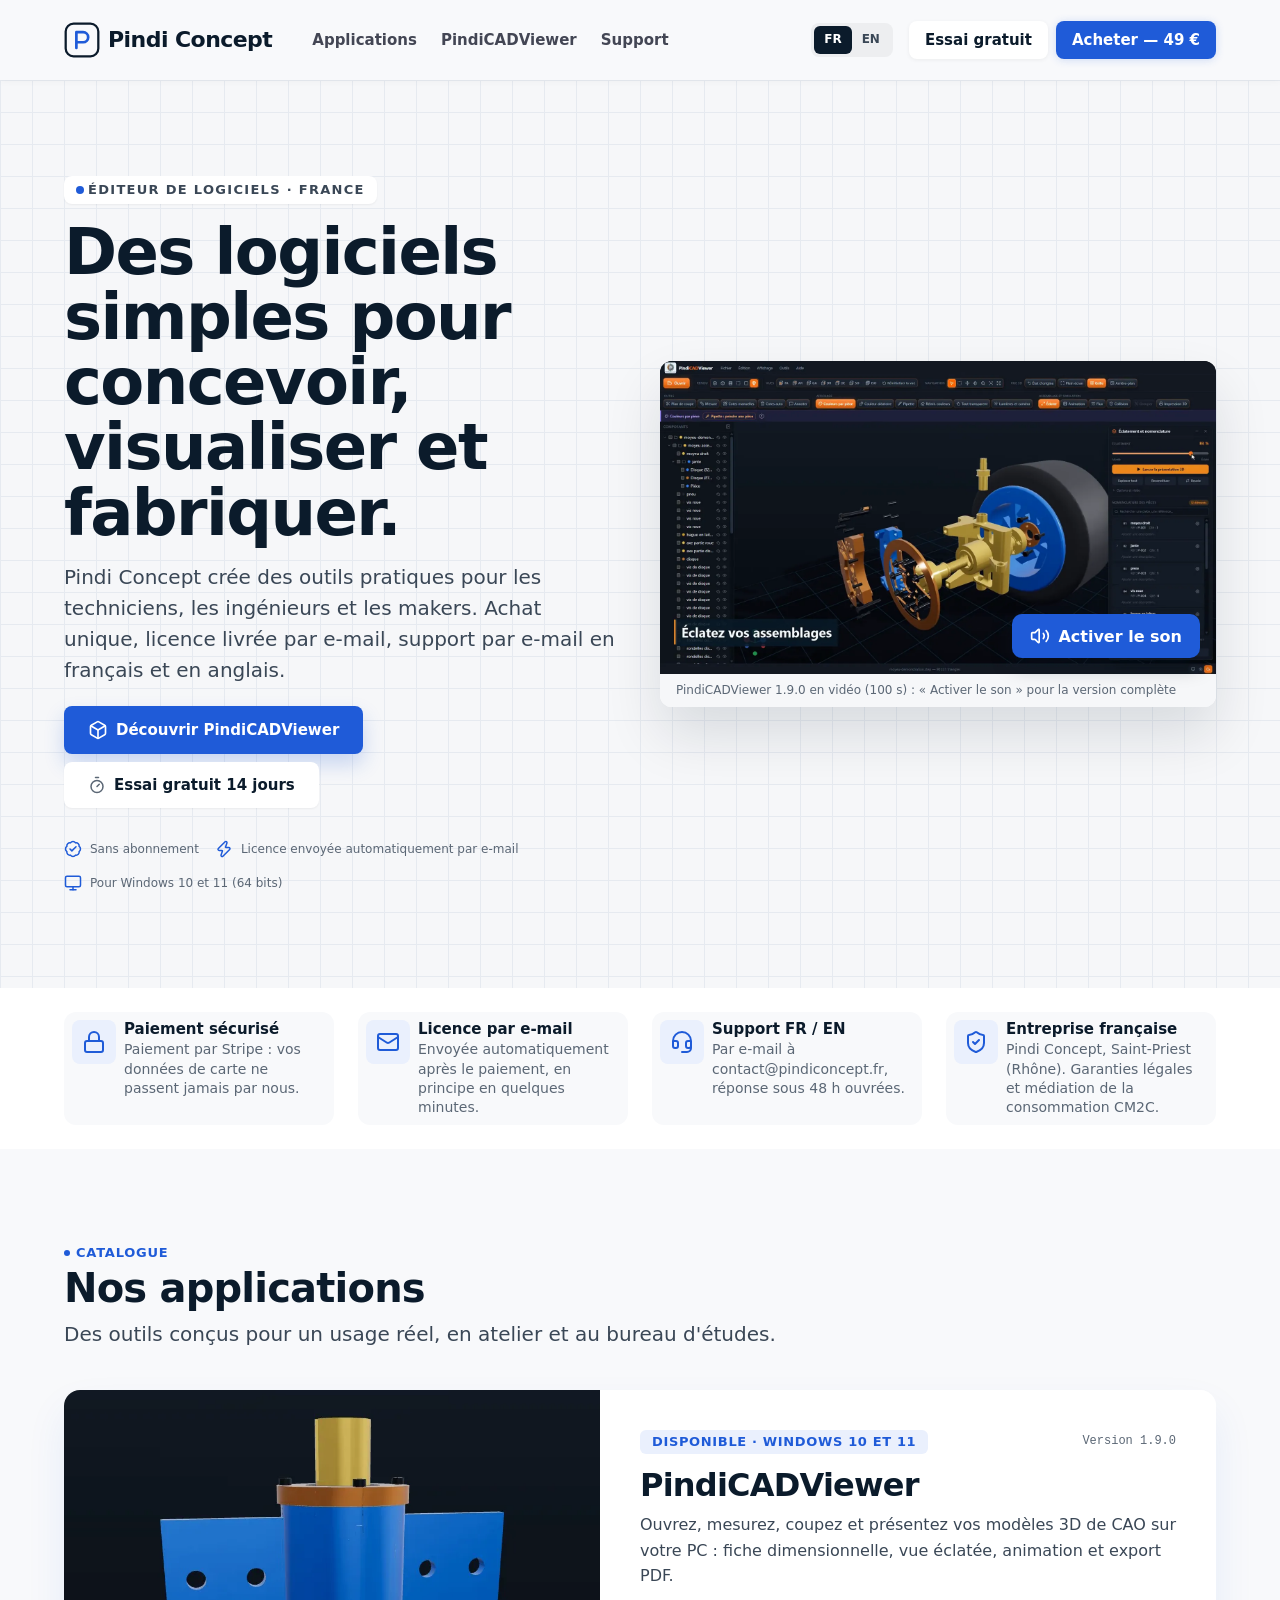
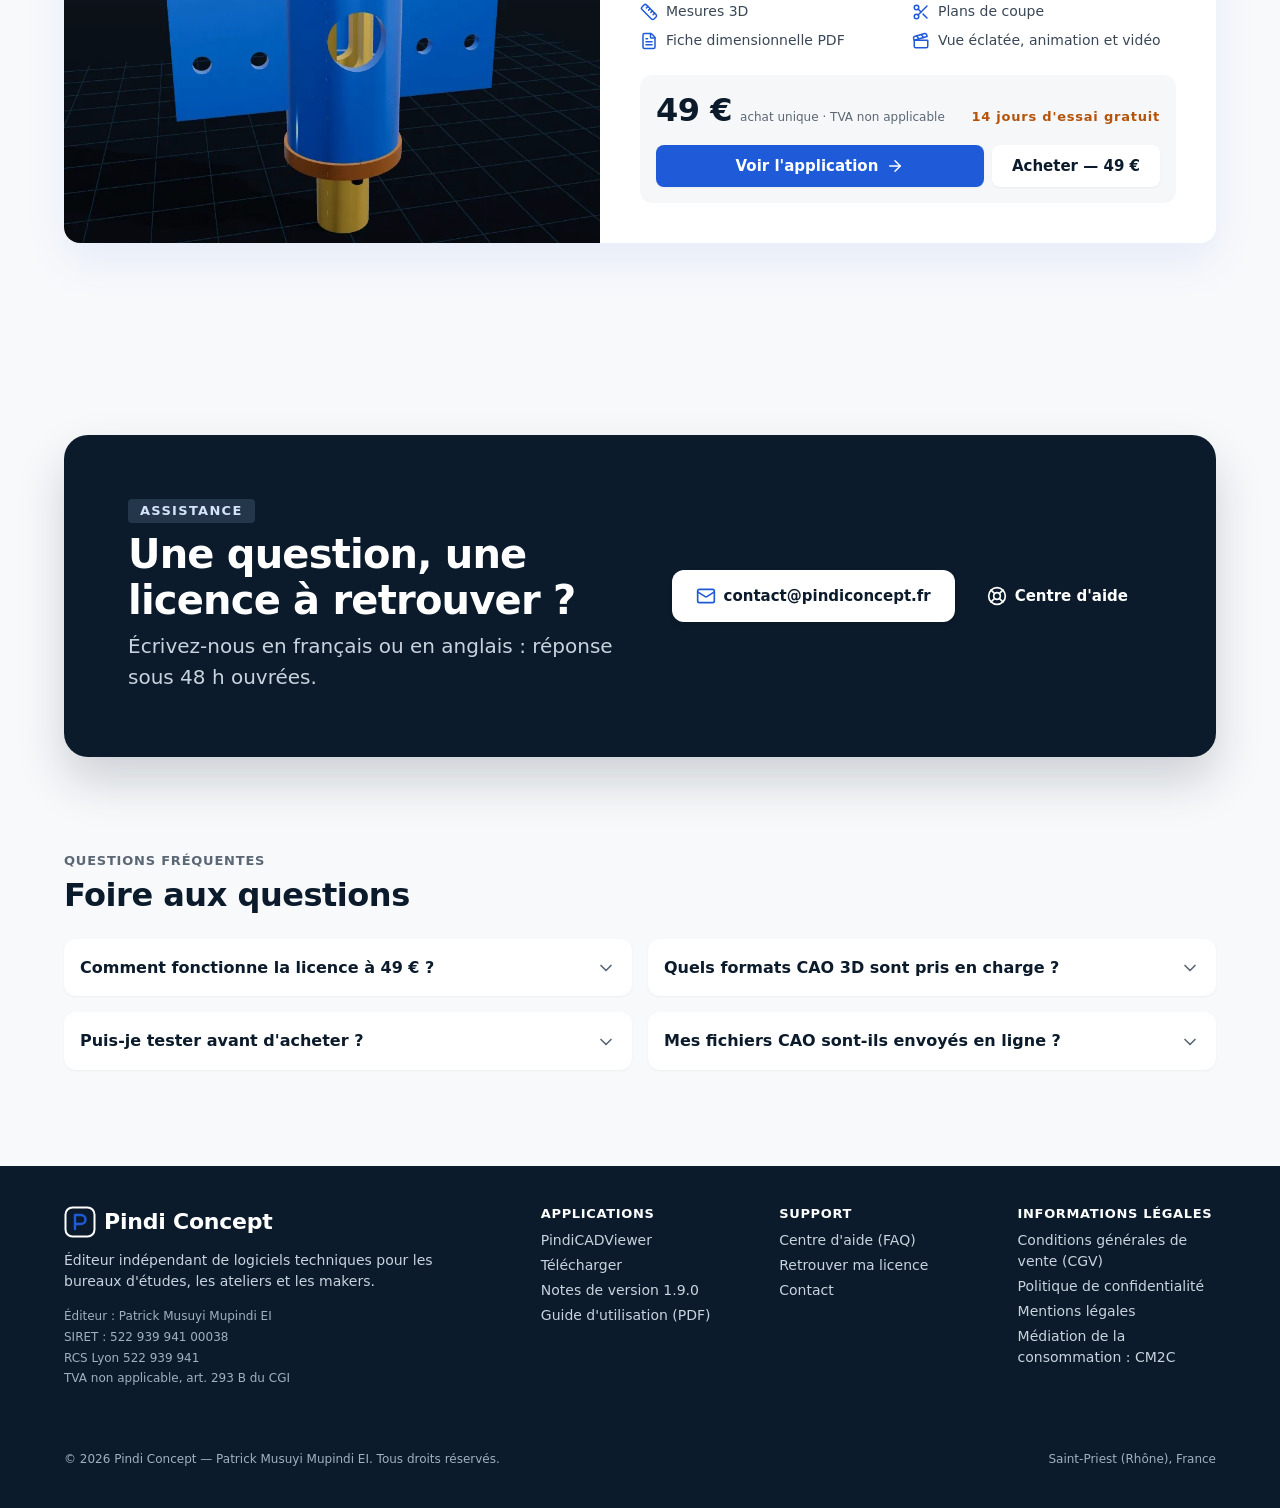
==== commit c3280f82: "Mise à jour de la page de vente" ====
--- a/index.html
+++ b/index.html
@@ -42,6 +42,7 @@
   <symbol id="i-timer" viewBox="0 0 24 24"><line x1="10" x2="14" y1="2" y2="2"/><line x1="12" x2="15" y1="14" y2="11"/><circle cx="12" cy="14" r="8"/></symbol>
   <symbol id="i-triangle-alert" viewBox="0 0 24 24"><path d="m21.73 18-8-14a2 2 0 0 0-3.48 0l-8 14A2 2 0 0 0 4 21h16a2 2 0 0 0 1.73-3"/><path d="M12 9v4"/><path d="M12 17h.01"/></symbol>
   <symbol id="i-usb" viewBox="0 0 24 24"><circle cx="10" cy="7" r="1"/><circle cx="4" cy="20" r="1"/><path d="M4.7 19.3 19 5"/><path d="m21 3-3 1 2 2Z"/><path d="M9.26 7.68 5 12l2 5"/><path d="m10 14 5 2 3.5-3.5"/><path d="m18 12 1-1 1 1-1 1Z"/></symbol>
+  <symbol id="i-volume-2" viewBox="0 0 24 24"><path d="M11 4.702a.705.705 0 0 0-1.203-.498L6.413 7.587A1.4 1.4 0 0 1 5.416 8H3a1 1 0 0 0-1 1v6a1 1 0 0 0 1 1h2.416a1.4 1.4 0 0 1 .997.413l3.383 3.384A.705.705 0 0 0 11 19.298z"/><path d="M16 9a5 5 0 0 1 0 6"/><path d="M19.364 18.364a9 9 0 0 0 0-12.728"/></symbol>
   <symbol id="i-zap" viewBox="0 0 24 24"><path d="M15.914 4a1.5 1.5 0 00-2.474-1.561l-9 9A1.5 1.5 0 005.5 14h4.002a.5.5 0 01.471.666L8.086 20a1.5 1.5 0 002.475 1.56l9-9A1.5 1.5 0 0018.5 10h-3.997a.5.5 0 01-.472-.667z"/></symbol>
 </svg>
 <header class="fixed top-0 w-full z-50 bg-surface/90 backdrop-blur-xl shadow-[0_1px_8px_rgba(0,0,0,0.04)]">
@@ -85,8 +86,11 @@
 </div>
 <div class="flex-1 w-full min-w-0 z-10">
 <figure class="relative rounded-xl bg-surface-canvas shadow-[0_28px_56px_rgba(11,27,43,0.12)] overflow-hidden">
-<img class="shot" src="assets/pcv-eclate-fr.webp" srcset="assets/pcv-eclate-fr-800.webp 800w, assets/pcv-eclate-fr.webp 1600w" sizes="(max-width: 800px) 100vw, 1100px" alt="PindiCADViewer : vue éclatée d'un moyeu de roue (jante bleue, disque cuivre, fusée dorée), avec la nomenclature des pièces dans le panneau de droite" decoding="async"/>
-<figcaption class="px-4 py-2 bg-surface-subtle font-caption text-caption text-text-muted">PindiCADViewer 1.9.0 : vue éclatée et nomenclature</figcaption>
+<div class="relative" data-video>
+<video class="shot" muted loop playsinline preload="none" width="1920" height="1080" poster="media/pindicadviewer-1.9.0-poster-fr.webp" data-boucle="media/pindicadviewer-1.9.0-boucle-fr.mp4" data-complete="media/pindicadviewer-1.9.0-fr.mp4" aria-label="Vidéo de présentation de PindiCADViewer 1.9.0"></video>
+<button type="button" class="btn-son" data-son><svg class="ic ic-20" aria-hidden="true"><use href="#i-volume-2"/></svg><span>Activer le son</span></button>
+</div>
+<figcaption class="px-4 py-2 bg-surface-subtle font-caption text-caption text-text-muted">PindiCADViewer 1.9.0 en vidéo (100 s) : « Activer le son » pour la version complète</figcaption>
 </figure>
 </div>
 </div>
@@ -239,5 +243,6 @@
 </div>
 </footer>
 <script src="config.js"></script>
+<script src="assets/video.js" defer></script>
 </body>
 </html>
--- a/assets/pindiconcept.css
+++ b/assets/pindiconcept.css
@@ -14,3 +14,10 @@
 @media (min-width:768px){.md\:items-center{align-items:center}}
 @media (max-width:640px){.text-display{font-size:44px}.prix-grand{font-size:48px;white-space:nowrap}}
 .prix-grand{white-space:nowrap}
+
+/* Vidéo de présentation : bouton « Activer le son » par-dessus la boucle muette */
+.btn-son{position:absolute;right:16px;bottom:16px;display:inline-flex;align-items:center;gap:8px;padding:12px 18px;border:0;border-radius:10px;background:#1F5BD8;color:#fff;font:600 16px/1.2 Inter,'Segoe UI',system-ui,-apple-system,Roboto,Arial,sans-serif;box-shadow:0 8px 20px rgba(11,27,43,.35);cursor:pointer}
+.btn-son:hover{background:#163F99}
+.btn-son:focus-visible{outline:3px solid #EC871B;outline-offset:2px}
+[data-video] video{background:#0b0e13;aspect-ratio:16/9}
+@media (max-width:640px){.btn-son{right:10px;bottom:10px;padding:9px 13px;font-size:14px}}
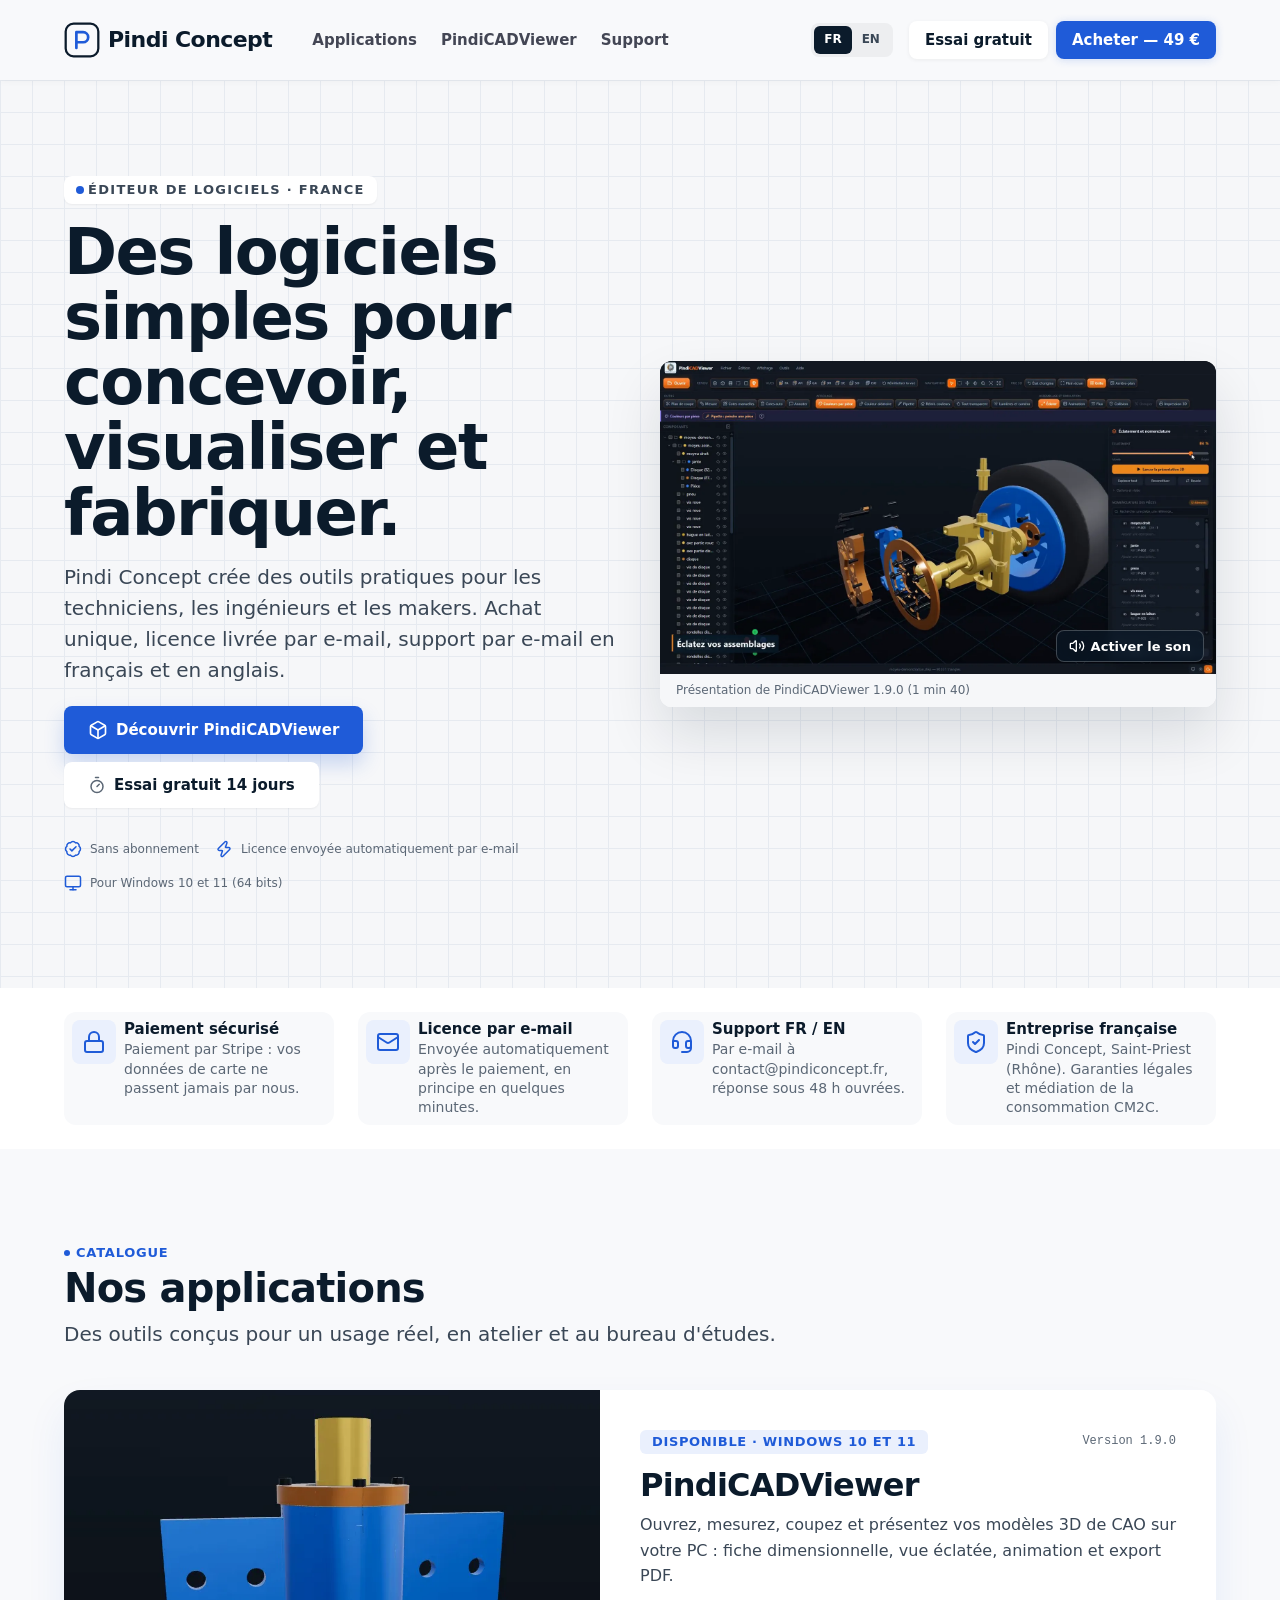
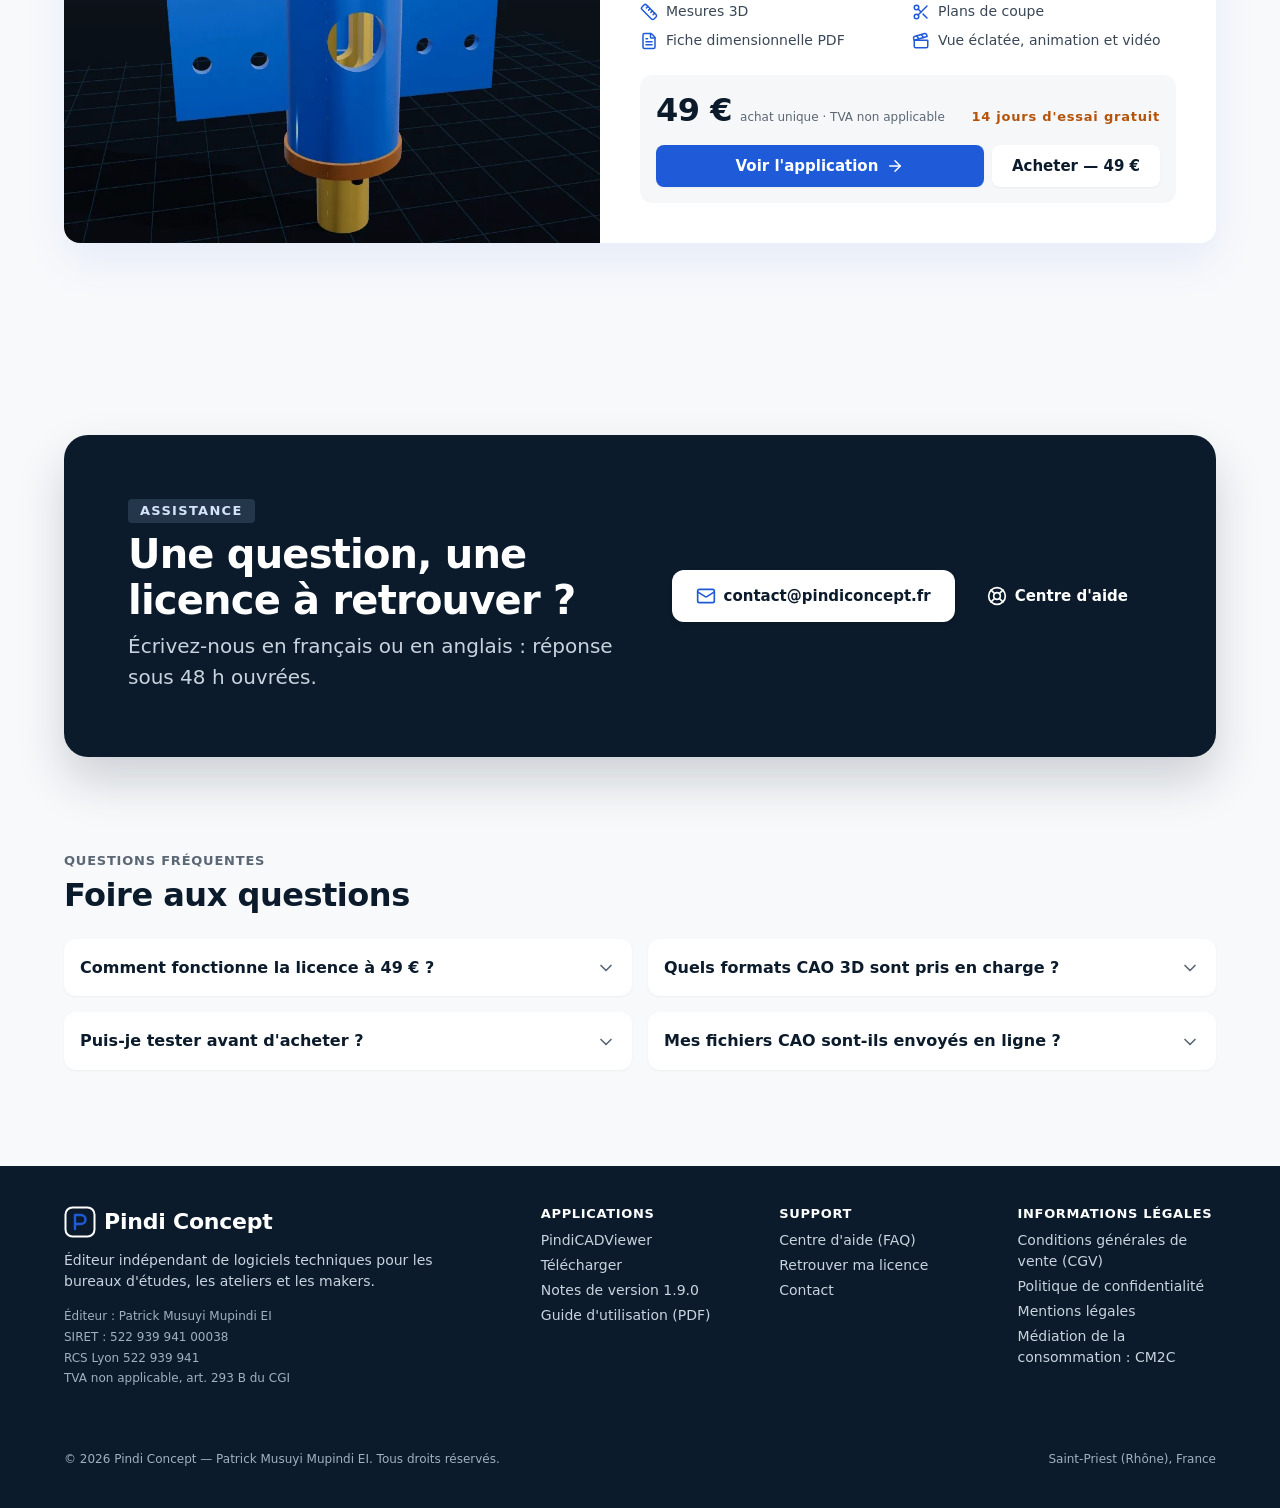
==== commit 8aca5a2d: "Mise à jour de la page de vente" ====
--- a/index.html
+++ b/index.html
@@ -88,9 +88,9 @@
 <figure class="relative rounded-xl bg-surface-canvas shadow-[0_28px_56px_rgba(11,27,43,0.12)] overflow-hidden">
 <div class="relative" data-video>
 <video class="shot" muted loop playsinline preload="none" width="1920" height="1080" poster="media/pindicadviewer-1.9.0-poster-fr.webp" data-boucle="media/pindicadviewer-1.9.0-boucle-fr.mp4" data-complete="media/pindicadviewer-1.9.0-fr.mp4" aria-label="Vidéo de présentation de PindiCADViewer 1.9.0"></video>
-<button type="button" class="btn-son" data-son><svg class="ic ic-20" aria-hidden="true"><use href="#i-volume-2"/></svg><span>Activer le son</span></button>
-</div>
-<figcaption class="px-4 py-2 bg-surface-subtle font-caption text-caption text-text-muted">PindiCADViewer 1.9.0 en vidéo (100 s) : « Activer le son » pour la version complète</figcaption>
+<button type="button" class="btn-son" data-son aria-label="Activer le son" title="Activer le son"><svg class="ic ic-16" aria-hidden="true"><use href="#i-volume-2"/></svg><span>Activer le son</span></button>
+</div>
+<figcaption class="px-4 py-2 bg-surface-subtle font-caption text-caption text-text-muted">Présentation de PindiCADViewer 1.9.0 (1 min 40)</figcaption>
 </figure>
 </div>
 </div>
--- a/assets/pindiconcept.css
+++ b/assets/pindiconcept.css
@@ -15,9 +15,9 @@
 @media (max-width:640px){.text-display{font-size:44px}.prix-grand{font-size:48px;white-space:nowrap}}
 .prix-grand{white-space:nowrap}
 
-/* Vidéo de présentation : bouton « Activer le son » par-dessus la boucle muette */
-.btn-son{position:absolute;right:16px;bottom:16px;display:inline-flex;align-items:center;gap:8px;padding:12px 18px;border:0;border-radius:10px;background:#1F5BD8;color:#fff;font:600 16px/1.2 Inter,'Segoe UI',system-ui,-apple-system,Roboto,Arial,sans-serif;box-shadow:0 8px 20px rgba(11,27,43,.35);cursor:pointer}
-.btn-son:hover{background:#163F99}
-.btn-son:focus-visible{outline:3px solid #EC871B;outline-offset:2px}
+/* Vidéo de présentation : petit bouton discret « Activer le son » en bas à droite de la boucle muette */
+.btn-son{position:absolute;right:12px;bottom:12px;display:inline-flex;align-items:center;gap:6px;height:32px;padding:0 12px;border:1px solid rgba(255,255,255,.22);border-radius:8px;background:rgba(11,27,43,.62);color:#fff;font:600 13px/1 Inter,'Segoe UI',system-ui,-apple-system,Roboto,Arial,sans-serif;backdrop-filter:blur(4px);cursor:pointer}
+.btn-son:hover{background:rgba(11,27,43,.85)}
+.btn-son:focus-visible{outline:2px solid #EC871B;outline-offset:2px}
 [data-video] video{background:#0b0e13;aspect-ratio:16/9}
-@media (max-width:640px){.btn-son{right:10px;bottom:10px;padding:9px 13px;font-size:14px}}
+@media (max-width:599px){.btn-son{right:8px;bottom:8px;width:36px;height:36px;padding:0;justify-content:center;border-radius:50%}.btn-son span{position:absolute;width:1px;height:1px;overflow:hidden;clip:rect(0 0 0 0);white-space:nowrap}}
